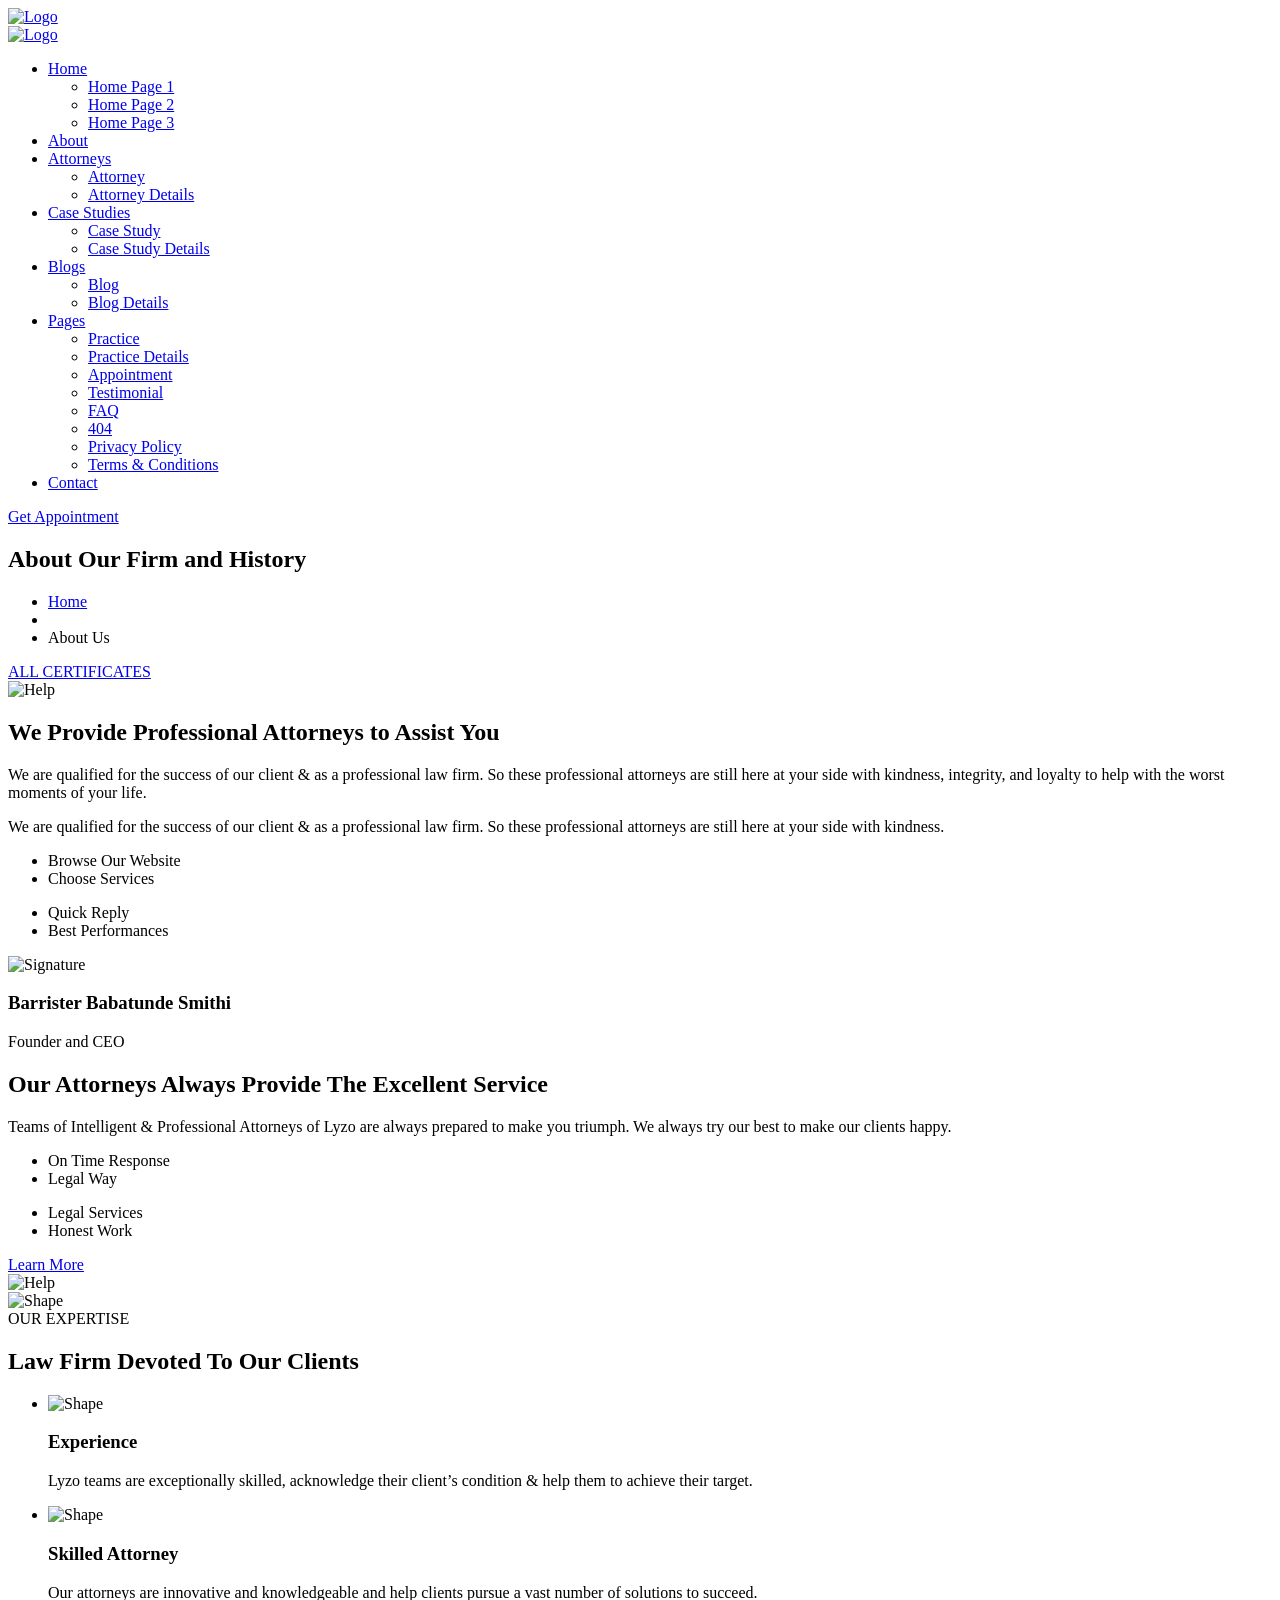
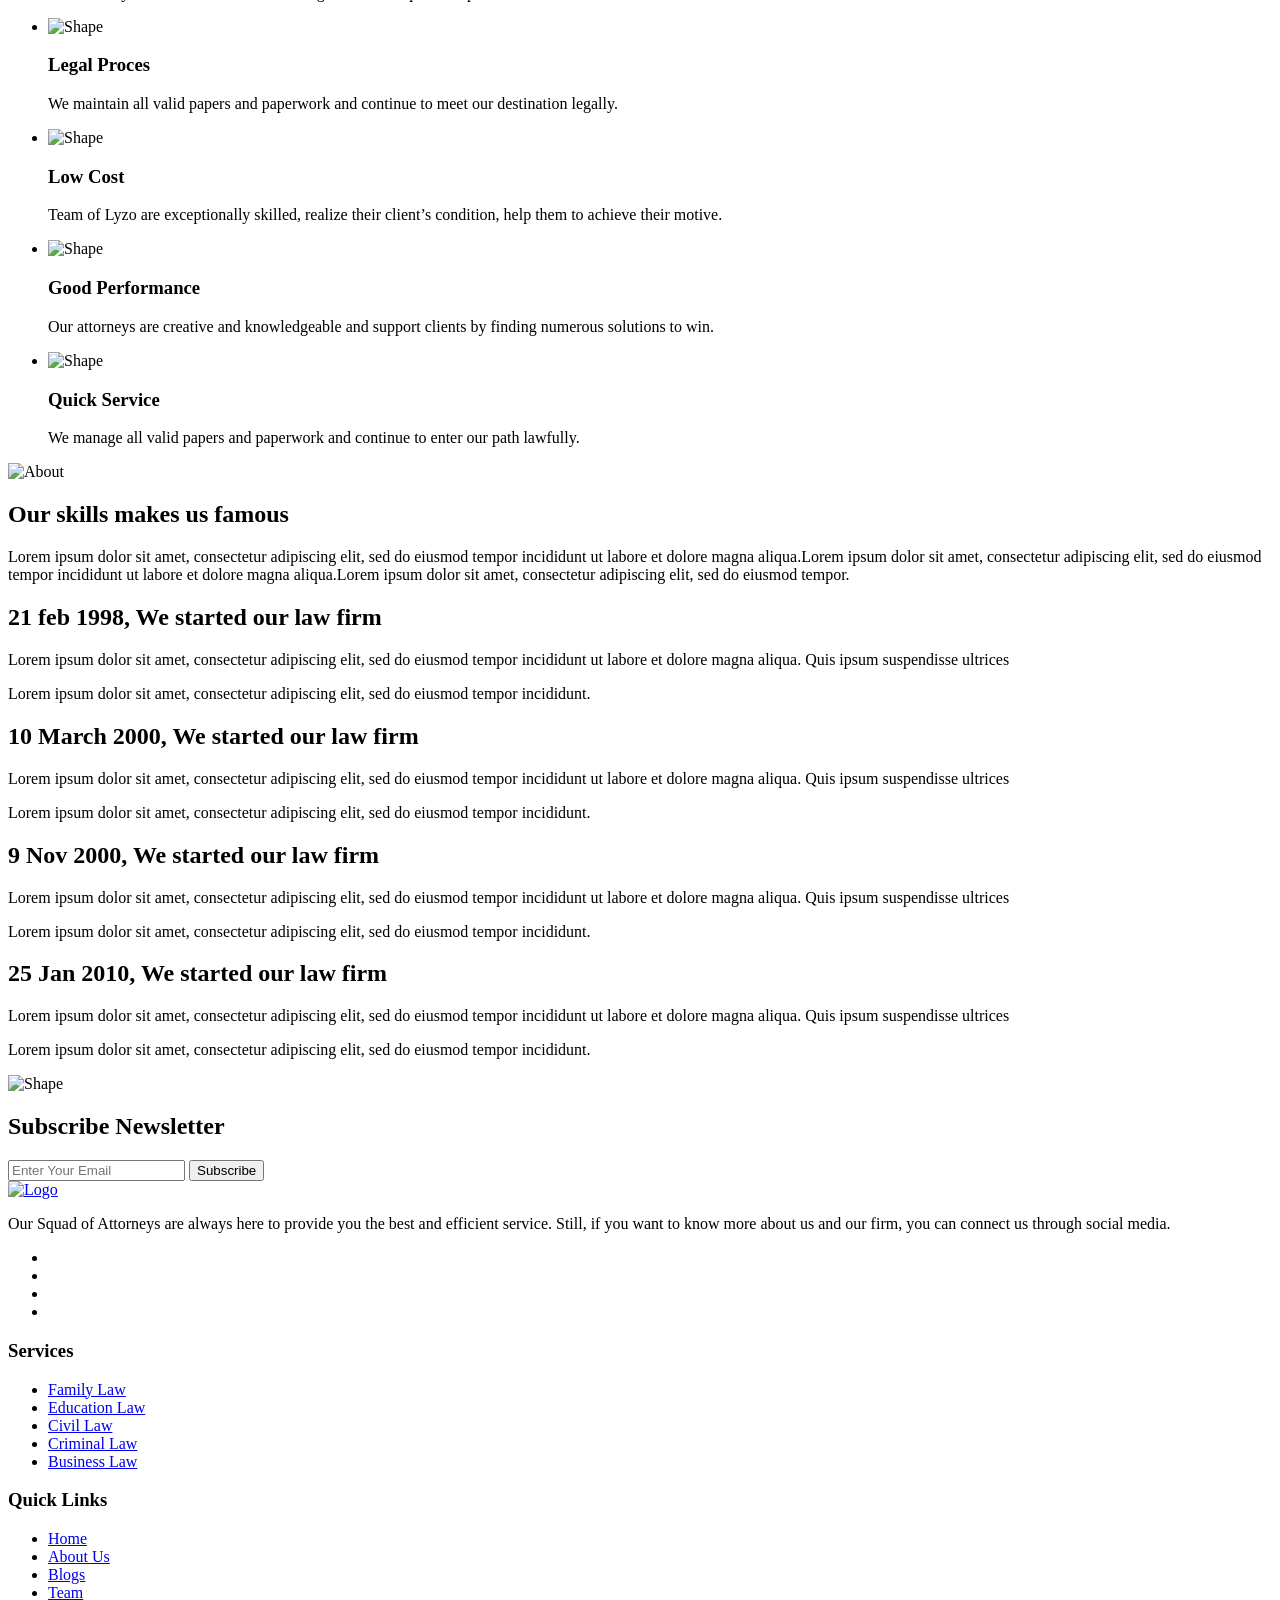
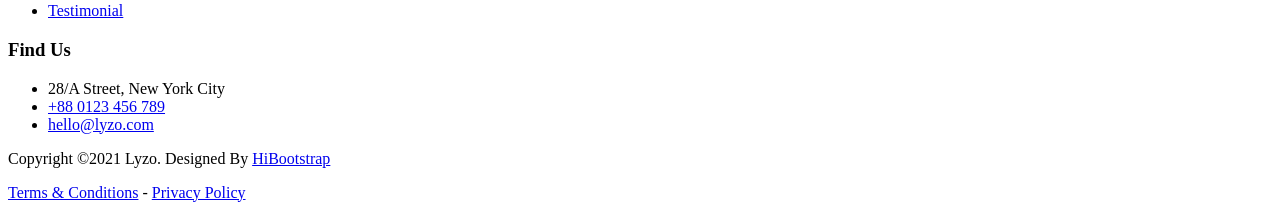
==== about.html @ 9b5a9a1c "Add files via upload" ====
<!DOCTYPE html>
<html lang="zxx">
    <head>
        <meta charset="UTF-8">
        <meta name="viewport" content="width=device-width, initial-scale=1.0">

        <!-- Bootstrap CSS -->
        <link rel="stylesheet" href="assets/css/bootstrap.min.css">
        <!-- Meanmenu CSS -->
        <link rel="stylesheet" href="assets/css/meanmenu.css">
        <!-- Icofont CSS -->
        <link rel="stylesheet" href="assets/css/icofont.min.css">
        <!-- Nice Select CSS -->
        <link rel="stylesheet" href="assets/css/nice-select.min.css">
        <!-- Owl Carousel CSS -->
        <link rel="stylesheet" href="assets/css/owl.carousel.min.css">
        <link rel="stylesheet" href="assets/css/owl.theme.default.min.css">
        <!-- Magnific Popup CSS -->
        <link rel="stylesheet" href="assets/css/magnific-popup.min.css">
        <!-- Flaticon CSS -->
        <link rel="stylesheet" href="assets/fonts/flaticon.css">
        <!-- Wow CSS -->
        <link rel="stylesheet" href="assets/css/animate.css">
        <!-- Odometer CSS -->
        <link rel="stylesheet" href="assets/css/odometer.min.css">
        <!-- Style CSS -->
        <link rel="stylesheet" href="assets/css/style.css">
        <!-- Responsive CSS -->
        <link rel="stylesheet" href="assets/css/responsive.css">

        <title>Lyzo - Law Firm and Attorney HTML Template</title>

        <link rel="icon" type="image/png" href="assets/img/favicon.png">
    </head>
    <body>

        <!-- Preloader -->
        <div class="loader">
            <div class="d-table">
                <div class="d-table-cell">
                    <div class="sk-folding-cube">
                        <div class="sk-cube1 sk-cube"></div>
                        <div class="sk-cube2 sk-cube"></div>
                        <div class="sk-cube4 sk-cube"></div>
                        <div class="sk-cube3 sk-cube"></div>
                    </div>
                </div>
            </div>
        </div>
        <!-- End Preloader -->

        <!-- Navbar -->
        <div class="navbar-area fixed-top">
            <!-- Menu For Mobile Device -->
            <div class="mobile-nav">
                <a href="index.html" class="logo">
                    <img src="assets/img/logo.png" alt="Logo">
                </a>
            </div>

            <!-- Menu For Desktop Device -->
            <div class="main-nav">
                <div class="container">
                    <nav class="navbar navbar-expand-md navbar-light">
                        <a class="navbar-brand" href="index.html">
                            <img src="assets/img/logo.png" alt="Logo">
                        </a>
                        <div class="collapse navbar-collapse mean-menu" id="navbarSupportedContent">
                            <ul class="navbar-nav">
                                <li class="nav-item">
                                    <a href="#" class="nav-link dropdown-toggle">Home</a>
                                    <ul class="dropdown-menu">
                                        <li class="nav-item">
                                            <a href="index.html" class="nav-link">Home Page 1</a>
                                        </li>
                                        <li class="nav-item">
                                            <a href="index-2.html" class="nav-link">Home Page 2</a>
                                        </li>
                                        <li class="nav-item"> 
                                            <a href="index-3.html" class="nav-link">Home Page 3</a>
                                        </li>
                                    </ul>
                                </li>
                                <li class="nav-item">
                                    <a href="about.html" class="nav-link active">About</a>
                                </li>
                                <li class="nav-item">
                                    <a href="#" class="nav-link dropdown-toggle">Attorneys</a>
                                    <ul class="dropdown-menu">
                                        <li class="nav-item">
                                            <a href="attorney.html" class="nav-link">Attorney</a>
                                        </li>
                                        <li class="nav-item">
                                            <a href="attorney-details.html" class="nav-link">Attorney Details</a>
                                        </li>
                                    </ul>
                                </li>
                                <li class="nav-item">
                                    <a href="#" class="nav-link dropdown-toggle">Case Studies</a>
                                    <ul class="dropdown-menu">
                                        <li class="nav-item">
                                            <a href="case-study.html" class="nav-link">Case Study</a>
                                        </li>
                                        <li class="nav-item">
                                            <a href="case-study-details.html" class="nav-link">Case Study Details</a>
                                        </li>
                                    </ul>
                                </li>
                                <li class="nav-item">
                                    <a href="#" class="nav-link dropdown-toggle">Blogs</a>
                                    <ul class="dropdown-menu">
                                        <li class="nav-item">
                                            <a href="blog.html" class="nav-link">Blog</a>
                                        </li>
                                        <li class="nav-item">
                                            <a href="blog-details.html" class="nav-link">Blog Details</a>
                                        </li>
                                    </ul>
                                </li>
                                <li class="nav-item">
                                    <a href="#" class="nav-link dropdown-toggle">Pages</a>
                                    <ul class="dropdown-menu">
                                        <li class="nav-item">
                                            <a href="practice.html" class="nav-link">Practice</a>
                                        </li>
                                        <li class="nav-item">
                                            <a href="practice-details.html" class="nav-link">Practice Details</a>
                                        </li>
                                        <li class="nav-item">
                                            <a href="appointment.html" class="nav-link">Appointment</a>
                                        </li>
                                        <li class="nav-item">
                                            <a href="testimonial.html" class="nav-link">Testimonial</a>
                                        </li>
                                        <li class="nav-item">
                                            <a href="faq.html" class="nav-link">FAQ</a>
                                        </li>
                                        <li class="nav-item">
                                            <a href="404.html" class="nav-link">404</a>
                                        </li>
                                        <li class="nav-item">
                                            <a href="privacy-policy.html" class="nav-link">Privacy Policy</a>
                                        </li>
                                        <li class="nav-item">
                                            <a href="terms-conditions.html" class="nav-link">Terms & Conditions</a>
                                        </li>
                                    </ul>
                                </li>
                                <li class="nav-item">
                                    <a href="contact.html" class="nav-link">Contact</a>
                                </li>
                            </ul>
                            <div class="side-nav">
                                <a href="appointment.html">Get Appointment</a>
                            </div>
                        </div>
                    </nav>
                </div>
            </div>
        </div>
        <!-- End Navbar -->

        <!-- Page Title -->
        <div class="page-title-area page-title-area-three title-img-one">
            <div class="d-table">
                <div class="d-table-cell">
                    <div class="page-title-text">
                        <h2>About Our Firm and History</h2>
                        <ul>
                            <li>
                                <a href="index.html">Home</a>
                            </li>
                            <li>
                                <i class="icofont-simple-right"></i>
                            </li>
                            <li>About Us</li>
                        </ul>
                        <div class="page-title-btn">
                            <a href="testimonial.html">ALL CERTIFICATES
                                <i class="icofont-arrow-right"></i>
                            </a>
                        </div>
                    </div>
                </div>
            </div>
        </div>
        <!-- End Page Title -->

        <!-- Help -->
        <div class="help-area help-area-two help-area-four pb-70">
            <div class="container-fluid">
                <div class="row align-items-center">
                    <div class="col-lg-6">
                        <div class="help-item help-left">
                            <img src="assets/img/home-two/5.jpg" alt="Help">
                        </div>
                    </div>
                    <div class="col-lg-6">
                        <div class="help-item">
                            <div class="help-right">
                                <h2>We Provide Professional Attorneys to Assist You</h2>
                                <p>We are qualified for the success of our client & as a professional law firm. So these professional attorneys are still here at your side with kindness, integrity, and loyalty to help with the worst moments of your life.</p>
                                <p>We are qualified for the success of our client & as a professional law firm. So these professional attorneys are still here at your side with kindness.</p>
                                <div class="help-inner-left">
                                    <ul>
                                        <li>
                                            <i class="flaticon-checkmark"></i>
                                            Browse Our Website
                                        </li>
                                        <li>
                                            <i class="flaticon-checkmark"></i>
                                            Choose Services
                                        </li>
                                    </ul>
                                </div>
                                <div class="help-inner-right">
                                    <ul>
                                        <li>
                                            <i class="flaticon-checkmark"></i>
                                            Quick Reply
                                        </li>
                                        <li>
                                            <i class="flaticon-checkmark"></i>
                                            Best Performances
                                        </li>
                                    </ul>
                                </div>
                                <div class="help-signature">
                                    <img src="assets/img/home-one/4.png" alt="Signature">
                                </div>
                                <h3>Barrister Babatunde Smithi</h3>
                                <span>Founder and CEO</span>
                            </div>
                        </div>
                    </div>
                </div>

                <div class="row align-items-center help-wrap">
                    <div class="col-lg-6">
                        <div class="help-item">
                            <div class="help-right">
                                <h2>Our Attorneys Always Provide The Excellent Service</h2>
                                <p>Teams of  Intelligent & Professional Attorneys of Lyzo are always prepared to make you triumph. We always try our best to make our clients happy.</p>
                                <div class="help-inner-left">
                                    <ul>
                                        <li>
                                            <i class="flaticon-checkmark"></i>
                                            On Time Response
                                        </li>
                                        <li>
                                            <i class="flaticon-checkmark"></i>
                                            Legal Way
                                        </li>
                                    </ul>
                                </div>
                                <div class="help-inner-right">
                                    <ul>
                                        <li>
                                            <i class="flaticon-checkmark"></i>
                                            Legal Services
                                        </li>
                                        <li>
                                            <i class="flaticon-checkmark"></i>
                                            Honest Work
                                        </li>
                                    </ul>
                                </div>
                                <a class="cmn-btn" href="practice.html">Learn More</a>
                            </div>
                        </div>
                    </div>
                    <div class="col-lg-6">
                        <div class="help-item help-left">
                            <img src="assets/img/home-two/6.jpg" alt="Help">
                        </div>
                    </div>
                </div>
                <div class="help-shape">
                    <img src="assets/img/home-one/6.png" alt="Shape">
                </div>
            </div>
        </div>
        <!-- End Help -->

        <!-- Expertise -->
        <section class="expertise-area expertise-area-two pt-100 pb-70">
            <div class="container">
                <div class="section-title">
                    <span>OUR EXPERTISE</span>
                    <h2>Law Firm Devoted To Our Clients</h2>
                </div>
                <div class="row align-items-center">
                    <div class="col-lg-6">
                       <div class="expertise-item">
                            <ul>
                                <li class="wow fadeInUp" data-wow-delay=".3s">
                                    <div class="expertise-icon">
                                        <i class="flaticon-experience"></i>
                                        <img src="assets/img/home-one/11.png" alt="Shape">
                                    </div>
                                    <h3>Experience</h3>
                                    <p>Lyzo teams are exceptionally skilled, acknowledge their client’s condition & help them to achieve their target.</p>
                                </li>
                                <li class="wow fadeInUp" data-wow-delay=".4s">
                                    <div class="expertise-icon">
                                        <i class="flaticon-lawyer"></i>
                                        <img src="assets/img/home-one/11.png" alt="Shape">
                                    </div>
                                    <h3>Skilled Attorney</h3>
                                    <p>Our attorneys are innovative and knowledgeable and help clients pursue a vast number of solutions to succeed.</p>
                                </li>
                                <li class="wow fadeInUp" data-wow-delay=".5s">
                                    <div class="expertise-icon">
                                        <i class="flaticon-balance"></i>
                                        <img src="assets/img/home-one/11.png" alt="Shape">
                                    </div>
                                    <h3>Legal Proces</h3>
                                    <p>We maintain all valid papers and paperwork and continue to meet our destination legally.</p>
                                </li>
                            </ul>
                       </div>
                    </div>
                    <div class="col-lg-6">
                       <div class="expertise-item">
                            <ul>
                                <li class="wow fadeInUp" data-wow-delay=".3s">
                                    <div class="expertise-icon">
                                        <i class="flaticon-money-bag"></i>
                                        <img src="assets/img/home-one/11.png" alt="Shape">
                                    </div>
                                    <h3>Low Cost</h3>
                                    <p>Team of Lyzo are exceptionally skilled, realize their client’s condition, help them to achieve their motive.</p>
                                </li>
                                <li class="wow fadeInUp" data-wow-delay=".4s">
                                    <div class="expertise-icon">
                                        <i class="flaticon-time"></i>
                                        <img src="assets/img/home-one/11.png" alt="Shape">
                                    </div>
                                    <h3>Good Performance</h3>
                                    <p>Our attorneys are creative and knowledgeable and support clients by finding numerous solutions to win.</p>
                                </li>
                                <li class="wow fadeInUp" data-wow-delay=".5s">
                                    <div class="expertise-icon">
                                        <i class="flaticon-conversation"></i>
                                        <img src="assets/img/home-one/11.png" alt="Shape">
                                    </div>
                                    <h3>Quick Service</h3>
                                    <p>We manage all valid papers and paperwork and continue to enter our path lawfully.</p>
                                </li>
                            </ul>
                       </div>
                    </div>
                </div>
            </div>
        </section>
        <!-- End Expertise -->

        <!-- About -->
        <div class="about-area pt-100">
            <div class="container">
                <div class="row">
                    <div class="col-lg-6">
                        <div class="about-item">
                            <div class="about-video-wrap">
                                <div class="about-video">
                                    <img src="assets/img/about/2.jpg" alt="About">
                                </div>
                                <a href="https://youtu.be/07d2dXHYb94" class="popup-youtube">
                                    <i class="icofont-ui-play"></i>
                                </a>
                            </div>
                            <div class="about-content">
                                <h2>Our skills makes us famous</h2>
                                <p>Lorem ipsum dolor sit amet, consectetur adipiscing elit, sed do eiusmod tempor incididunt ut labore et dolore magna aliqua.Lorem ipsum dolor sit amet, consectetur adipiscing elit, sed do eiusmod tempor incididunt ut labore et dolore magna aliqua.Lorem ipsum dolor sit amet, consectetur adipiscing elit, sed do eiusmod tempor.</p>
                            </div>
                        </div>
                    </div>
                    <div class="col-lg-6">
                        <div class="about-item">
                            <div class="about-information">
                                <h2><span>21 feb 1998,</span> We started our law firm</h2>
                                <p>Lorem ipsum dolor sit amet, consectetur adipiscing elit, sed do eiusmod tempor incididunt ut labore et dolore magna aliqua. Quis ipsum suspendisse ultrices </p>
                                <p>Lorem ipsum dolor sit amet, consectetur adipiscing elit, sed do eiusmod tempor incididunt.</p>
                            </div>
                            <div class="about-information">
                                <h2><span>10 March 2000,</span> We started our law firm</h2>
                                <p>Lorem ipsum dolor sit amet, consectetur adipiscing elit, sed do eiusmod tempor incididunt ut labore et dolore magna aliqua. Quis ipsum suspendisse ultrices </p>
                                <p>Lorem ipsum dolor sit amet, consectetur adipiscing elit, sed do eiusmod tempor incididunt.</p>
                            </div>
                            <div class="about-information">
                                <h2><span>9 Nov 2000,</span> We started our law firm</h2>
                                <p>Lorem ipsum dolor sit amet, consectetur adipiscing elit, sed do eiusmod tempor incididunt ut labore et dolore magna aliqua. Quis ipsum suspendisse ultrices </p>
                                <p>Lorem ipsum dolor sit amet, consectetur adipiscing elit, sed do eiusmod tempor incididunt.</p>
                            </div>
                            <div class="about-information">
                                <h2><span>25 Jan 2010,</span> We started our law firm</h2>
                                <p>Lorem ipsum dolor sit amet, consectetur adipiscing elit, sed do eiusmod tempor incididunt ut labore et dolore magna aliqua. Quis ipsum suspendisse ultrices </p>
                                <p>Lorem ipsum dolor sit amet, consectetur adipiscing elit, sed do eiusmod tempor incididunt.</p>
                            </div>
                        </div>
                    </div>
                </div>
            </div>
        </div>
        <!-- End About -->

        <!-- Footer -->
        <footer>
            
            <!-- Newsletter -->
            <div class="newsletter-area">
                <div class="container">
                    <img src="assets/img/home-one/newsletter.png" alt="Shape">
                    <h2>Subscribe Newsletter</h2>
                    <form class="newsletter-form" data-toggle="validator">
                        <input type="email" class="form-control" placeholder="Enter Your Email" name="EMAIL" required autocomplete="off">

                        <button class="btn contact-btn" type="submit">
                            Subscribe
                        </button>

                        <div id="validator-newsletter" class="form-result"></div>
                    </form>
                </div>
            </div>
            <!-- End Newsletter -->

            <div class="container">
                <div class="row">
                    <div class="col-sm-6 col-lg-4">
                        <div class="footer-item">
                            <div class="footer-logo">
                                <a href="#">
                                    <img src="assets/img/logo.png" alt="Logo">
                                </a>
                                <p>Our Squad of Attorneys are always here to provide you the best and efficient service. Still, if you want to know more about us and our firm, you can connect us through social media.</p>
                                <ul>
                                    <li>
                                        <a href="https://www.youtube.com/" target="_blank">
                                            <i class="icofont-youtube-play"></i>
                                        </a>
                                    </li>
                                    <li>
                                        <a href="https://www.facebook.com/" target="_blank">
                                            <i class="icofont-facebook"></i>
                                        </a>
                                    </li>
                                    <li>
                                        <a href="https://www.instagram.com/" target="_blank">
                                            <i class="icofont-instagram"></i>
                                        </a>
                                    </li>
                                    <li>
                                        <a href="https://www.twitter.com/" target="_blank">
                                            <i class="icofont-twitter"></i>
                                        </a>
                                    </li>
                                </ul>
                            </div>
                        </div>
                    </div>
                    <div class="col-sm-6 col-lg-3">
                        <div class="footer-item">
                            <div class="footer-service">
                                <h3>Services</h3>
                                <ul>
                                    <li>
                                        <a href="practice-details.html">
                                            <i class="icofont-simple-right"></i>
                                            Family Law
                                        </a>
                                    </li>
                                    <li>
                                        <a href="practice-details.html">
                                            <i class="icofont-simple-right"></i>
                                            Education Law
                                        </a>
                                    </li>
                                    <li>
                                        <a href="practice-details.html">
                                            <i class="icofont-simple-right"></i>
                                            Civil Law
                                        </a>
                                    </li>
                                    <li>
                                        <a href="practice-details.html">
                                            <i class="icofont-simple-right"></i>
                                            Criminal Law
                                        </a>
                                    </li>
                                    <li>
                                        <a href="practice-details.html">
                                            <i class="icofont-simple-right"></i>
                                            Business Law
                                        </a>
                                    </li>
                                </ul>
                            </div>
                        </div>
                    </div>
                    <div class="col-sm-6 col-lg-2">
                        <div class="footer-item">
                            <div class="footer-service">
                                <h3>Quick Links</h3>
                                <ul>
                                    <li>
                                        <a href="index.html">
                                            <i class="icofont-simple-right"></i>
                                            Home
                                        </a>
                                    </li>
                                    <li>
                                        <a href="about.html">
                                            <i class="icofont-simple-right"></i>
                                            About Us
                                        </a>
                                    </li>
                                    <li>
                                        <a href="blog.html">
                                            <i class="icofont-simple-right"></i>
                                            Blogs
                                        </a>
                                    </li>
                                    <li>
                                        <a href="attorney.html">
                                            <i class="icofont-simple-right"></i>
                                            Team
                                        </a>
                                    </li>
                                    <li>
                                        <a href="testimonial.html">
                                            <i class="icofont-simple-right"></i>
                                            Testimonial
                                        </a>
                                    </li>
                                </ul>
                            </div>
                        </div>
                    </div>
                    <div class="col-sm-6 col-lg-3">
                        <div class="footer-item">
                            <div class="footer-find">
                                <h3>Find Us</h3>
                                <ul>
                                    <li>
                                        <i class="icofont-location-pin"></i>
                                        28/A Street, New York City
                                    </li>
                                    <li>
                                        <i class="icofont-ui-call"></i>
                                        <a href="tel:+880123456789">+88 0123 456 789</a>
                                    </li>
                                    <li>
                                        <i class="icofont-at"></i>
                                        <a href="mailto:hello@lyzo.com">hello@lyzo.com</a>
                                    </li>
                                </ul>
                            </div>
                        </div>
                    </div>
                </div>
                <div class="copyright-area">
                    <div class="row">
                        <div class="col-sm-7 col-lg-6">
                            <div class="copyright-item">
                                <p>Copyright ©2021 Lyzo. Designed By <a href="https://hibootstrap.com/" target="_blank">HiBootstrap</a></p>
                            </div>
                        </div>
                        <div class="col-sm-5 col-lg-6">
                            <div class="copyright-item copyright-right">
                                <a href="terms-conditions.html" target="_blank">Terms & Conditions</a> <span>-</span> 
                                <a href="privacy-policy.html" target="_blank">Privacy Policy</a>
                            </div>
                        </div>
                    </div>
                </div>
            </div>
        </footer>
        <!-- End Footer -->


        <!-- Essential JS -->
        <script src="assets/js/jquery.min.js"></script>
        <script src="assets/js/popper.min.js"></script>
        <script src="assets/js/bootstrap.min.js"></script>
        <!-- Meanmenu JS -->
        <script src="assets/js/jquery.meanmenu.js"></script>
        <!-- Nice Select JS -->
        <script src="assets/js/jquery.nice-select.min.js"></script>
        <!-- Form Ajaxchimp JS -->
		<script src="assets/js/jquery.ajaxchimp.min.js"></script>
		<!-- Form Validator JS -->
		<script src="assets/js/form-validator.min.js"></script>
		<!-- Contact JS -->
        <script src="assets/js/contact-form-script.js"></script>
        <!-- Owl Carousel JS -->
        <script src="assets/js/owl.carousel.min.js"></script>
        <!-- Odometer JS -->
        <script src="assets/js/odometer.min.js"></script>
        <script src="assets/js/jquery.appear.min.js"></script>
        <!-- Magnific Popup JS -->
        <script src="assets/js/jquery.magnific-popup.min.js"></script>
        <!-- Wow JS -->
        <script src="assets/js/wow.min.js"></script>
        <!-- Custom JS -->
        <script src="assets/js/custom.js"></script>

    </body>
</html>
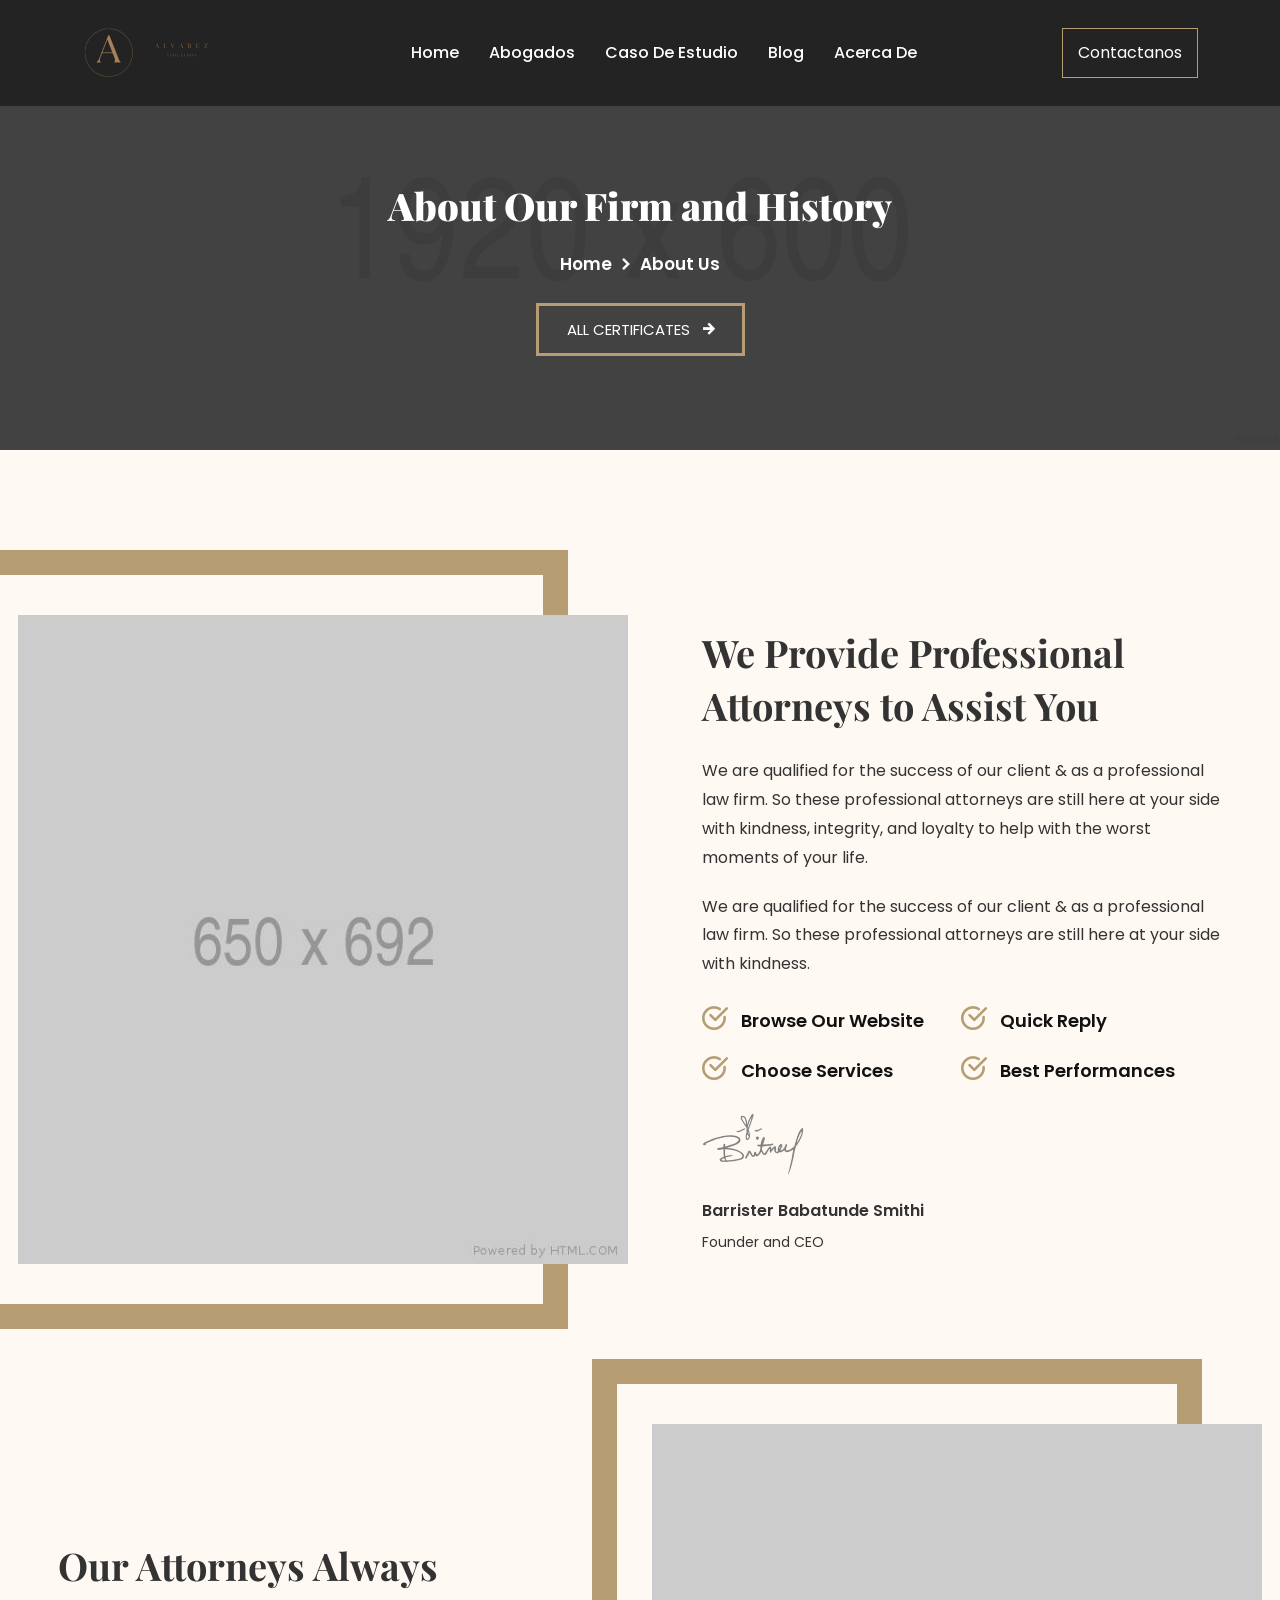
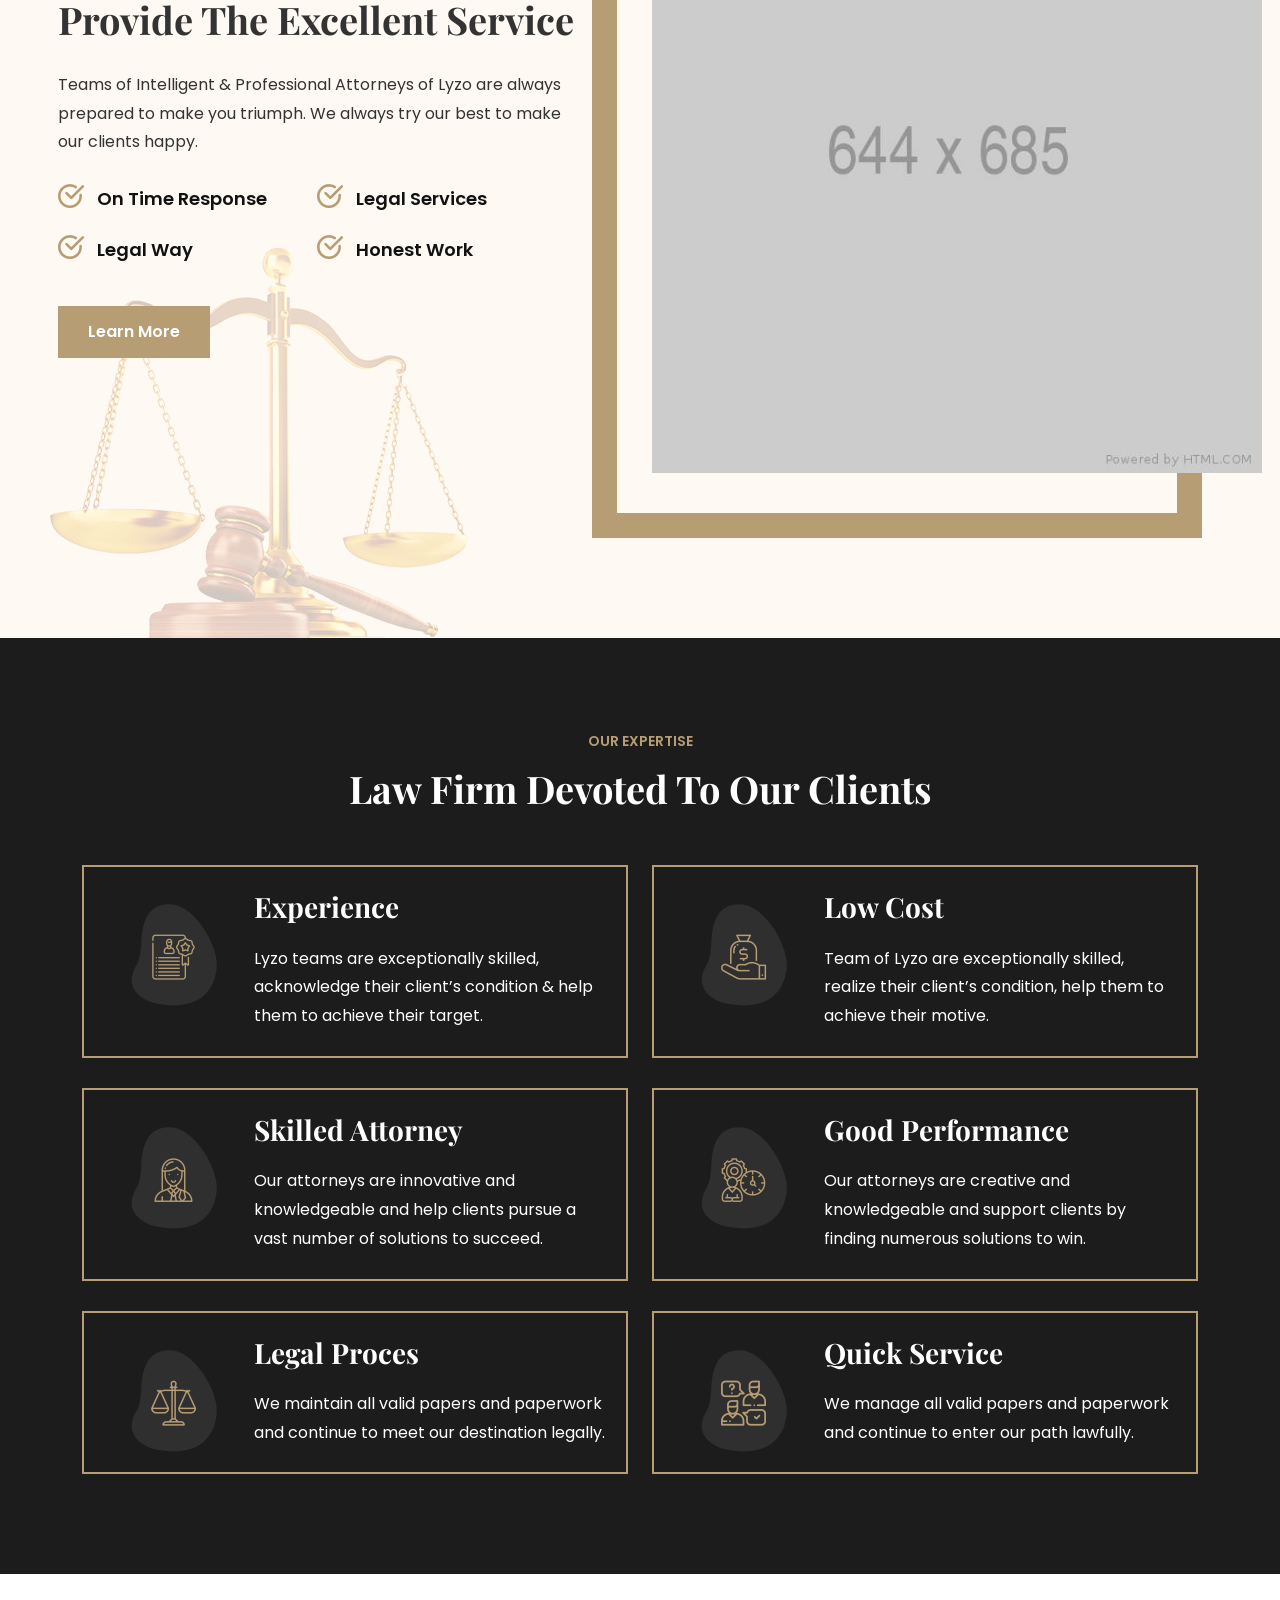
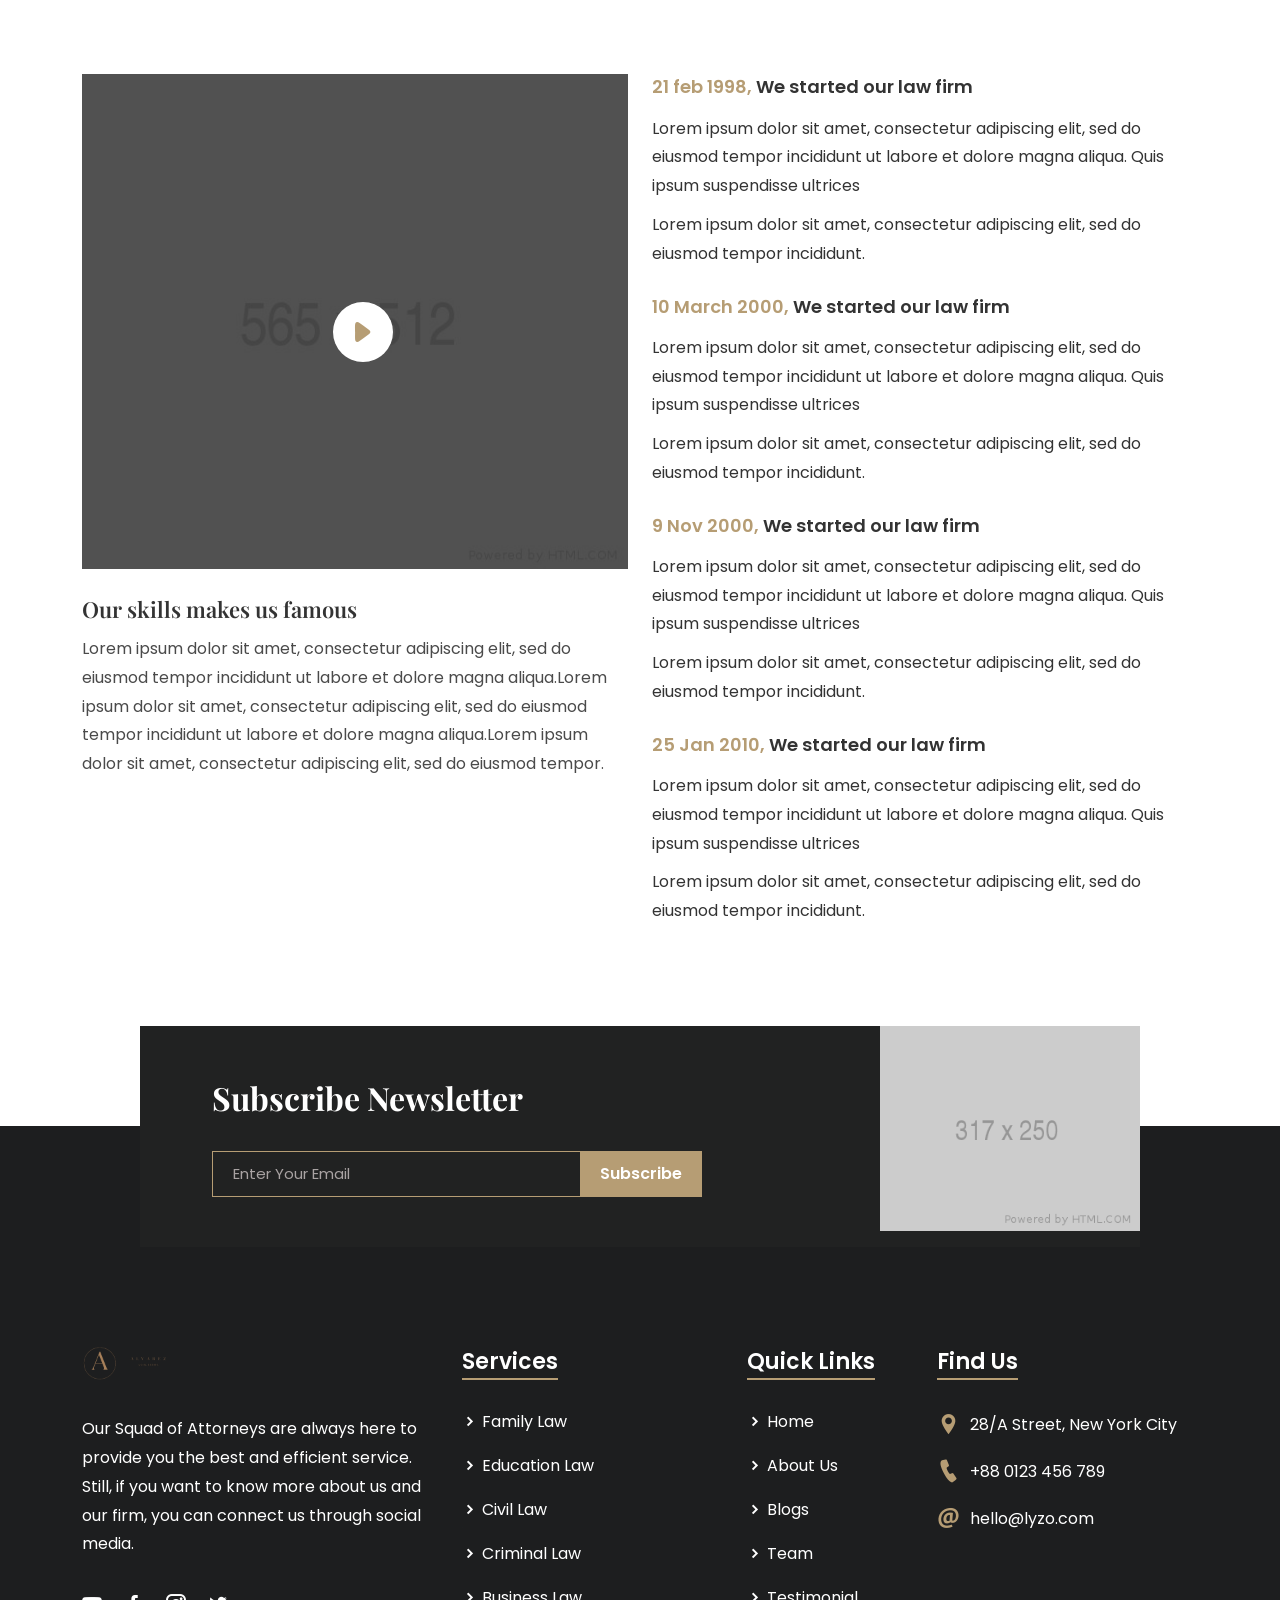
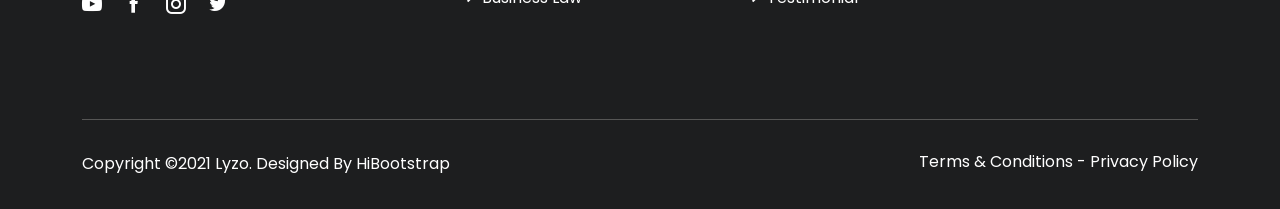
==== commit 669eb451: "Update about.html" ====
--- a/about.html
+++ b/about.html
@@ -28,7 +28,7 @@
         <!-- Responsive CSS -->
         <link rel="stylesheet" href="assets/css/responsive.css">
 
-        <title>Lyzo - Law Firm and Attorney HTML Template</title>
+        <title>Alvarez asociado</title>
 
         <link rel="icon" type="image/png" href="assets/img/favicon.png">
     </head>
@@ -68,90 +68,23 @@
                         <div class="collapse navbar-collapse mean-menu" id="navbarSupportedContent">
                             <ul class="navbar-nav">
                                 <li class="nav-item">
-                                    <a href="#" class="nav-link dropdown-toggle">Home</a>
-                                    <ul class="dropdown-menu">
-                                        <li class="nav-item">
-                                            <a href="index.html" class="nav-link">Home Page 1</a>
-                                        </li>
-                                        <li class="nav-item">
-                                            <a href="index-2.html" class="nav-link">Home Page 2</a>
-                                        </li>
-                                        <li class="nav-item"> 
-                                            <a href="index-3.html" class="nav-link">Home Page 3</a>
-                                        </li>
-                                    </ul>
+                                    <a href="index.html" class="nav-link">Home</a>
                                 </li>
                                 <li class="nav-item">
-                                    <a href="about.html" class="nav-link active">About</a>
+                                    <a href="attorney.html" class="nav-link">Abogados</a>
                                 </li>
                                 <li class="nav-item">
-                                    <a href="#" class="nav-link dropdown-toggle">Attorneys</a>
-                                    <ul class="dropdown-menu">
-                                        <li class="nav-item">
-                                            <a href="attorney.html" class="nav-link">Attorney</a>
-                                        </li>
-                                        <li class="nav-item">
-                                            <a href="attorney-details.html" class="nav-link">Attorney Details</a>
-                                        </li>
-                                    </ul>
+                                    <a href="case-study" class="nav-link">Caso de estudio</a>
                                 </li>
                                 <li class="nav-item">
-                                    <a href="#" class="nav-link dropdown-toggle">Case Studies</a>
-                                    <ul class="dropdown-menu">
-                                        <li class="nav-item">
-                                            <a href="case-study.html" class="nav-link">Case Study</a>
-                                        </li>
-                                        <li class="nav-item">
-                                            <a href="case-study-details.html" class="nav-link">Case Study Details</a>
-                                        </li>
-                                    </ul>
+                                    <a href="blog.html" class="nav-link">Blog</a>
                                 </li>
                                 <li class="nav-item">
-                                    <a href="#" class="nav-link dropdown-toggle">Blogs</a>
-                                    <ul class="dropdown-menu">
-                                        <li class="nav-item">
-                                            <a href="blog.html" class="nav-link">Blog</a>
-                                        </li>
-                                        <li class="nav-item">
-                                            <a href="blog-details.html" class="nav-link">Blog Details</a>
-                                        </li>
-                                    </ul>
-                                </li>
-                                <li class="nav-item">
-                                    <a href="#" class="nav-link dropdown-toggle">Pages</a>
-                                    <ul class="dropdown-menu">
-                                        <li class="nav-item">
-                                            <a href="practice.html" class="nav-link">Practice</a>
-                                        </li>
-                                        <li class="nav-item">
-                                            <a href="practice-details.html" class="nav-link">Practice Details</a>
-                                        </li>
-                                        <li class="nav-item">
-                                            <a href="appointment.html" class="nav-link">Appointment</a>
-                                        </li>
-                                        <li class="nav-item">
-                                            <a href="testimonial.html" class="nav-link">Testimonial</a>
-                                        </li>
-                                        <li class="nav-item">
-                                            <a href="faq.html" class="nav-link">FAQ</a>
-                                        </li>
-                                        <li class="nav-item">
-                                            <a href="404.html" class="nav-link">404</a>
-                                        </li>
-                                        <li class="nav-item">
-                                            <a href="privacy-policy.html" class="nav-link">Privacy Policy</a>
-                                        </li>
-                                        <li class="nav-item">
-                                            <a href="terms-conditions.html" class="nav-link">Terms & Conditions</a>
-                                        </li>
-                                    </ul>
-                                </li>
-                                <li class="nav-item">
-                                    <a href="contact.html" class="nav-link">Contact</a>
+                                    <a href="about.html" class="nav-link">Acerca de</a>
                                 </li>
                             </ul>
                             <div class="side-nav">
-                                <a href="appointment.html">Get Appointment</a>
+                                <a href="contact.html">Contactanos</a>
                             </div>
                         </div>
                     </nav>
@@ -606,4 +539,4 @@
         <script src="assets/js/custom.js"></script>
 
     </body>
-</html>+</html>
--- a/assets/css/meanmenu.css
+++ b/assets/css/meanmenu.css
@@ -0,0 +1,304 @@
+a.meanmenu-reveal {
+	display: none;
+}
+/* when under viewport size, .mean-container is added to body */
+.mean-container .mean-bar {
+	float: left;
+	width: 100%;
+	position: absolute;
+	background: transparent;
+	padding: 20px 0 0;
+	z-index: 999;
+	border-bottom: 1px solid rgba(0, 0, 0, 0.03);
+	height: 55px;
+}
+.mean-container a.meanmenu-reveal {
+	width: 35px;
+	height: 30px;
+	padding: 12px 15px 0 0;
+	position: absolute;
+	right: 0;
+	cursor: pointer;
+	color: #ffffff;
+	text-decoration: none;
+	font-size: 16px;
+	text-indent: -9999em;
+	line-height: 22px;
+	font-size: 1px;
+	display: block;
+	font-weight: 700;
+}
+.mean-container a.meanmenu-reveal span {
+	display: block;
+	background: #ffffff;
+	height: 4px;
+    margin-top: 3px;
+    border-radius: 3px;
+}
+.mean-container .mean-nav {
+	float: left;
+	width: 100%;
+	background: #ffffff;
+	margin-top: 55px;
+}
+.mean-container .mean-nav ul {
+	padding: 0;
+	margin: 0;
+	width: 100%;
+	border: none;
+	list-style-type: none;
+}
+.mean-container .mean-nav ul li {
+	position: relative;
+	float: left;
+	width: 100%;
+}
+.mean-container .mean-nav ul li a {
+	display: block;
+	float: left;
+	width: 90%;
+	padding: 1em 5%;
+	margin: 0;
+	text-align: left;
+	color: #677294;
+	border-top: 1px solid #DBEEFD;
+	text-decoration: none;
+}
+.mean-container .mean-nav ul li a.active {
+	color: #000000;
+}
+.mean-container .mean-nav ul li li a {
+	width: 80%;
+	padding: 1em 10%;
+	color: #677294;
+	border-top: 1px solid #DBEEFD;
+	opacity: 1;
+	filter: alpha(opacity=75);
+	text-shadow: none !important;
+	visibility: visible;
+	text-transform: none;
+	font-size: 14px;
+}
+.mean-container .mean-nav ul li.mean-last a {
+	border-bottom: none;
+	margin-bottom: 0;
+}
+.mean-container .mean-nav ul li li li a {
+	width: 70%;
+	padding: 1em 15%;
+}
+.mean-container .mean-nav ul li li li li a {
+	width: 60%;
+	padding: 1em 20%;
+}
+.mean-container .mean-nav ul li li li li li a {
+	width: 50%;
+	padding: 1em 25%;
+}
+.mean-container .mean-nav ul li a:hover {
+	background: #252525;
+	background: rgba(255,255,255,0.1);
+}
+.mean-container .mean-nav ul li a.mean-expand {
+	margin-top: 3px;
+	width: 100%;
+	height: 24px;
+	padding: 12px !important;
+	text-align: right ;
+	position: absolute;
+	right: 0;
+	top: 0;
+	z-index: 2;
+	font-weight: 700;
+	background: transparent;
+	border: none !important;
+}
+.mean-container .mean-push {
+	float: left;
+	width: 100%;
+	padding: 0;
+	margin: 0;
+	clear: both;
+}
+.mean-nav .wrapper {
+	width: 100%;
+	padding: 0;
+	margin: 0;
+}
+/* Fix for box sizing on Foundation Framework etc. */
+.mean-container .mean-bar, .mean-container .mean-bar * {
+	-webkit-box-sizing: content-box;
+	-moz-box-sizing: content-box;
+	box-sizing: content-box;
+}
+.mean-remove {
+	display: none !important;
+}
+.mobile-nav {
+    display: none;
+}
+.mobile-nav.mean-container .mean-nav ul li a.active {
+    color: #FF2D55;
+}
+.main-nav {
+    background: #000;
+    position: absolute;
+    top: 0;
+    left: 0;
+    padding-top: 15px;
+    padding-bottom: 15px;
+    width: 100%;
+    z-index: 999;
+    height: auto;
+}
+.mean-nav .dropdown-toggle::after {
+	display: none;
+}
+.navbar-light .navbar-brand, .navbar-light .navbar-brand:hover {
+    color: #fff;
+    font-weight: bold;
+    text-transform: uppercase;
+}
+.main-nav nav ul {
+    padding: 0;
+    margin: 0;
+    list-style-type: none;
+}
+.main-nav nav .navbar-nav .nav-item {
+    position: relative;
+    padding: 15px 0;
+}
+.main-nav nav .navbar-nav .nav-item a {
+    font-weight: 500;
+    font-size: 16px;
+    text-transform: uppercase;
+    color: #ffffff;
+    padding-left: 0;
+    padding-right: 0;
+    padding-top: 0;
+    padding-bottom: 0;
+    margin-left: 15px;
+    margin-right: 15px;
+}
+.main-nav nav .navbar-nav .nav-item a:hover, 
+.main-nav nav .navbar-nav .nav-item a:focus, 
+.main-nav nav .navbar-nav .nav-item a.active {
+    color: #FF2D55;
+}
+.main-nav nav .navbar-nav .nav-item:hover a {
+    color: #FF2D55;
+}
+.main-nav nav .navbar-nav .nav-item .dropdown-menu {
+    -webkit-box-shadow: 0 0 30px 0 rgba(0, 0, 0, 0.05);
+            box-shadow: 0 0 30px 0 rgba(0, 0, 0, 0.05);
+    background: #0d1028;
+    position: absolute;
+    top: 80px;
+    left: 0;
+    width: 250px;
+    z-index: 99;
+    display: block;
+    padding-top: 20px;
+    padding-left: 5px;
+    padding-right: 5px;
+    padding-bottom: 20px;
+    opacity: 0;
+    visibility: hidden;
+    -webkit-transition: all 0.3s ease-in-out;
+    transition: all 0.3s ease-in-out;
+}
+.main-nav nav .navbar-nav .nav-item .dropdown-menu li {
+    position: relative;
+    padding: 0;
+}
+.main-nav nav .navbar-nav .nav-item .dropdown-menu li a {
+    font-size: 15px;
+    font-weight: 500;
+    text-transform: capitalize;
+    padding: 9px 15px;
+    margin: 0;
+    display: block;
+    color: #ffffff;
+}
+.main-nav nav .navbar-nav .nav-item .dropdown-menu li a:hover, 
+.main-nav nav .navbar-nav .nav-item .dropdown-menu li a:focus, 
+.main-nav nav .navbar-nav .nav-item .dropdown-menu li a.active {
+    color: #FF2D55;
+}
+.main-nav nav .navbar-nav .nav-item .dropdown-menu li .dropdown-menu {
+    position: absolute;
+    left: -100%;
+    top: 0;
+    opacity: 0 !important;
+    visibility: hidden !important;
+}
+.main-nav nav .navbar-nav .nav-item .dropdown-menu li:hover .dropdown-menu {
+    opacity: 1 !important;
+    visibility: visible !important;
+    top: -20px !important;
+}
+.main-nav nav .navbar-nav .nav-item .dropdown-menu li .dropdown-menu li .dropdown-menu {
+    position: absolute;
+    left: -100%;
+    top: 0;
+    opacity: 0 !important;
+    visibility: hidden !important;
+}
+.main-nav nav .navbar-nav .nav-item .dropdown-menu li:hover .dropdown-menu li:hover .dropdown-menu {
+    opacity: 1 !important;
+    visibility: visible !important;
+    top: -20px !important;
+}
+.main-nav nav .navbar-nav .nav-item .dropdown-menu li .dropdown-menu li a {
+    color: #ffffff;
+    text-transform: capitalize;
+}
+.main-nav nav .navbar-nav .nav-item .dropdown-menu li .dropdown-menu li a:hover, 
+.main-nav nav .navbar-nav .nav-item .dropdown-menu li .dropdown-menu li a:focus, 
+.main-nav nav .navbar-nav .nav-item .dropdown-menu li .dropdown-menu li a.active {
+    color: #FF2D55;
+}
+.main-nav nav .navbar-nav .nav-item .dropdown-menu li:hover a {
+    color: #FF2D55;
+}
+.main-nav nav .navbar-nav .nav-item:hover ul {
+    opacity: 1;
+    visibility: visible;
+    top: 100%;
+}
+.main-nav nav .navbar-nav .nav-item:last-child .dropdown-menu {
+    left: auto;
+    right: 0;
+}
+
+/* Responsive Style */
+@media only screen and (max-width: 991px) {
+    .mobile-nav {
+        display: block;
+        position: relative;
+    }
+    .mobile-nav .logo {
+		text-decoration: none;
+        position: absolute;
+        top: 11px;
+        z-index: 999;
+        left: 15px;
+        color: #fff;
+        font-weight: bold;
+        text-transform: uppercase;
+        font-size: 20px;
+    }
+    .mean-container .mean-bar {
+        background-color: #000;
+        padding: 0;
+    }
+    .mean-container a.meanmenu-reveal {
+        padding: 15px 15px 0 0;
+    }
+    .mobile-nav nav .navbar-nav .nav-item a i {
+        display: none;
+    }
+    .main-nav {
+        display: none !important;
+    }
+}
--- a/assets/fonts/flaticon.css
+++ b/assets/fonts/flaticon.css
@@ -0,0 +1,52 @@
+	/*
+  	Flaticon icon font: Flaticon
+  	Creation date: 24/03/2020 19:05
+  	*/
+
+@font-face {
+  font-family: "Flaticon";
+  src: url("./Flaticon.eot");
+  src: url("./Flaticon.eot?#iefix") format("embedded-opentype"),
+       url("./Flaticon.woff2") format("woff2"),
+       url("./Flaticon.woff") format("woff"),
+       url("./Flaticon.ttf") format("truetype"),
+       url("./Flaticon.svg#Flaticon") format("svg");
+  font-weight: normal;
+  font-style: normal;
+}
+
+@media screen and (-webkit-min-device-pixel-ratio:0) {
+  @font-face {
+    font-family: "Flaticon";
+    src: url("./Flaticon.svg#Flaticon") format("svg");
+  }
+}
+
+[class^="flaticon-"]:before, [class*=" flaticon-"]:before,
+[class^="flaticon-"]:after, [class*=" flaticon-"]:after {   
+  font-family: Flaticon;
+font-style: normal;
+}
+
+.flaticon-leader:before { content: "\f100"; }
+.flaticon-checkmark:before { content: "\f101"; }
+.flaticon-law:before { content: "\f102"; }
+.flaticon-family:before { content: "\f103"; }
+.flaticon-inheritance:before { content: "\f104"; }
+.flaticon-mortarboard:before { content: "\f105"; }
+.flaticon-auction:before { content: "\f106"; }
+.flaticon-vulnerability:before { content: "\f107"; }
+.flaticon-experience:before { content: "\f108"; }
+.flaticon-lawyer:before { content: "\f109"; }
+.flaticon-balance:before { content: "\f10a"; }
+.flaticon-pin:before { content: "\f10b"; }
+.flaticon-email:before { content: "\f10c"; }
+.flaticon-call:before { content: "\f10d"; }
+.flaticon-judge:before { content: "\f10e"; }
+.flaticon-medal:before { content: "\f10f"; }
+.flaticon-team:before { content: "\f110"; }
+.flaticon-download:before { content: "\f111"; }
+.flaticon-money-bag:before { content: "\f112"; }
+.flaticon-time:before { content: "\f113"; }
+.flaticon-conversation:before { content: "\f114"; }
+.flaticon-support:before { content: "\f115"; }
--- a/assets/css/style.css
+++ b/assets/css/style.css
@@ -0,0 +1,3851 @@
+/*
+@File: Lyzo Template Style
+
+* This file contains the styling for the actual template, this
+is the file you need to edit to change the look of the
+template.
+
+This files table contents are outlined below>>>>>
+
+*******************************************
+*******************************************
+
+** - Default CSS
+** - Home Page 1 CSS
+** - Home Page 2 CSS
+** - Home Page 3 CSS
+** - About Page CSS
+** - Attorney Page CSS
+** - Attorney Details Page CSS
+** - Case Study Page CSS
+** - Case Study Details Page CSS
+** - Blog Details Page CSS
+** - Practice Page CSS
+** - Practice Details Page CSS
+** - Appointment Page CSS
+** - Testimonial Page CSS
+** - FAQ Page CSS
+** - Error Page CSS
+** - Privacy Policy Page CSS
+** - Contact Page CSS
+** - Preloader CSS
+** - Back to Top CSS
+*/
+@import url("https://fonts.googleapis.com/css?family=Poppins:400,500,600,700&display=swap");
+@import url("https://fonts.googleapis.com/css?family=Playfair+Display:400,600,700,900&display=swap");
+/*-- Default CSS --*/
+body {
+  font-family: "Poppins", sans-serif;
+  color: #ffffff;
+  background-color: #ffffff;
+  font-size: 16px;
+}
+
+h1, h2, h3, h4, h5, h6 {
+  color: #333333;
+  line-height: 1.4;
+}
+
+p {
+  line-height: 1.8;
+}
+
+a {
+  -webkit-transition: 0.5s all ease;
+  transition: 0.5s all ease;
+  text-decoration: none;
+}
+
+img {
+  max-width: 100%;
+}
+
+.d-table {
+  width: 100%;
+  height: 100%;
+}
+
+.d-table-cell {
+  vertical-align: middle;
+}
+
+.ptb-100 {
+  padding-top: 100px;
+  padding-bottom: 100px;
+}
+
+.pt-100 {
+  padding-top: 100px;
+}
+
+.pb-70 {
+  padding-bottom: 70px;
+}
+
+.pb-100 {
+  padding-bottom: 100px;
+}
+
+button:focus {
+  outline: 0;
+}
+
+.btn.focus, .btn:focus {
+  -webkit-box-shadow: none;
+          box-shadow: none;
+}
+
+/*-- End Default CSS --*/
+/*----- Home Page 1 -----*/
+/*-- Navbar --*/
+.main-nav {
+  background-color: #242323;
+  -webkit-transition: 0.5s all ease;
+  transition: 0.5s all ease;
+}
+
+.main-nav nav .navbar-brand {
+  width: 200px;
+}
+
+.main-nav nav .navbar-nav {
+  margin-left: auto;
+  margin-right: auto;
+}
+
+.main-nav nav .navbar-nav .nav-item .dropdown-menu {
+  background: #242323;
+}
+
+.main-nav nav .navbar-nav .nav-item .dropdown-menu li a:hover, .main-nav nav .navbar-nav .nav-item .dropdown-menu li a:focus, .main-nav nav .navbar-nav .nav-item .dropdown-menu li a.active {
+  color: #b69d74;
+  letter-spacing: 1px;
+}
+
+.main-nav nav .navbar-nav .nav-item .dropdown-menu li a:hover:before, .main-nav nav .navbar-nav .nav-item .dropdown-menu li a:focus:before, .main-nav nav .navbar-nav .nav-item .dropdown-menu li a.active:before {
+  display: none;
+}
+
+.main-nav nav .navbar-nav .nav-item:hover a {
+  color: #b69d74;
+}
+
+.main-nav nav .navbar-nav .nav-item a {
+  font-size: 16px;
+  text-transform: capitalize;
+  position: relative;
+  -webkit-transition: 0.5s all ease;
+  transition: 0.5s all ease;
+}
+
+.main-nav nav .navbar-nav .nav-item a:before {
+  position: absolute;
+  content: '';
+  width: 7px;
+  height: 7px;
+  margin-left: auto;
+  margin-right: auto;
+  left: 0;
+  right: 0;
+  bottom: -12px;
+  -webkit-transform: rotate(45deg);
+          transform: rotate(45deg);
+  -webkit-transition: 0.5s all ease;
+  transition: 0.5s all ease;
+  opacity: 0;
+  -webkit-animation: a-one 5s linear infinite;
+          animation: a-one 5s linear infinite;
+  background-color: #b69d74;
+}
+
+.main-nav nav .navbar-nav .nav-item a:hover, .main-nav nav .navbar-nav .nav-item a:focus, .main-nav nav .navbar-nav .nav-item a.active {
+  color: #b69d74;
+}
+
+.main-nav nav .navbar-nav .nav-item a:hover:before, .main-nav nav .navbar-nav .nav-item a:focus:before, .main-nav nav .navbar-nav .nav-item a.active:before {
+  opacity: 1;
+}
+
+@-webkit-keyframes a-one {
+  0% {
+    -webkit-transform: rotate(0deg);
+            transform: rotate(0deg);
+  }
+  50% {
+    -webkit-transform: rotate(180deg);
+            transform: rotate(180deg);
+  }
+  100% {
+    -webkit-transform: rotate(360deg);
+            transform: rotate(360deg);
+  }
+}
+
+@keyframes a-one {
+  0% {
+    -webkit-transform: rotate(0deg);
+            transform: rotate(0deg);
+  }
+  50% {
+    -webkit-transform: rotate(180deg);
+            transform: rotate(180deg);
+  }
+  100% {
+    -webkit-transform: rotate(360deg);
+            transform: rotate(360deg);
+  }
+}
+
+.side-nav a {
+  display: inline-block;
+  font-size: 16px;
+  color: #ffffff;
+  border: 1px solid #b69d74;
+  padding: 12px 15px;
+  position: relative;
+  z-index: 1;
+}
+
+.side-nav a:before {
+  position: absolute;
+  content: '';
+  left: 0;
+  top: 0;
+  width: 0;
+  height: 100%;
+  opacity: 0;
+  z-index: -1;
+  -webkit-transition: 0.5s all ease;
+  transition: 0.5s all ease;
+  background-color: #b69d74;
+}
+
+.side-nav a:after {
+  position: absolute;
+  content: '';
+  right: 0;
+  top: 0;
+  width: 0;
+  height: 100%;
+  opacity: 0;
+  z-index: -1;
+  -webkit-transition: 0.5s all ease;
+  transition: 0.5s all ease;
+  background-color: #b69d74;
+}
+
+.side-nav a:hover:before {
+  width: 50%;
+  opacity: 1;
+}
+
+.side-nav a:hover:after {
+  width: 50%;
+  opacity: 1;
+}
+
+.menu-shrink {
+  padding-top: 8px;
+  padding-bottom: 8px;
+}
+
+/*-- End Navbar --*/
+/*-- Banner --*/
+.banner-img-one {
+  background-image: url("../img/home-one/1.jpg");
+}
+
+.banner-area {
+  height: 830px;
+  background-position: center center;
+  background-repeat: no-repeat;
+  background-size: cover;
+  position: relative;
+}
+
+.banner-item .banner-left {
+  margin-top: 60px;
+}
+
+.banner-item .banner-left h1 {
+  color: #ffffff;
+  margin-bottom: 30px;
+  font-size: 48px;
+  font-family: "Playfair Display", serif;
+  font-weight: 900;
+}
+
+.banner-item .banner-left p {
+  margin-bottom: 40px;
+  color: #e0e0e0;
+  font-size: 16px;
+}
+
+.banner-item .banner-left a {
+  display: inline-block;
+  color: #ffffff;
+  border: 3px solid #b69d74;
+  padding: 18px 25px;
+}
+
+.banner-item .banner-left a i {
+  display: inline-block;
+  font-size: 20px;
+  position: relative;
+  top: 1px;
+  left: 5px;
+  -webkit-transition: 0.5s all ease;
+  transition: 0.5s all ease;
+}
+
+.banner-item .banner-left a:hover {
+  background-color: #b69d74;
+}
+
+.banner-item .banner-left a:hover i {
+  left: 0;
+}
+
+.banner-item .banner-right img {
+  width: 100%;
+  position: relative;
+  bottom: -180px;
+}
+
+.banner-item .banner-right .banner-animation {
+  -webkit-animation: banner-animation 10s infinite linear;
+          animation: banner-animation 10s infinite linear;
+}
+
+@-webkit-keyframes banner-animation {
+  0% {
+    -webkit-transform: translate(0, 0);
+            transform: translate(0, 0);
+  }
+  50% {
+    -webkit-transform: translate(0, -50px);
+            transform: translate(0, -50px);
+  }
+  100% {
+    -webkit-transform: translate(0, 0);
+            transform: translate(0, 0);
+  }
+}
+
+@keyframes banner-animation {
+  0% {
+    -webkit-transform: translate(0, 0);
+            transform: translate(0, 0);
+  }
+  50% {
+    -webkit-transform: translate(0, -50px);
+            transform: translate(0, -50px);
+  }
+  100% {
+    -webkit-transform: translate(0, 0);
+            transform: translate(0, 0);
+  }
+}
+
+.banner-bottom {
+  border-top: 30px solid #b69d7459;
+  border-bottom: 30px solid #b69d7459;
+  border-left: 40px solid #b69d7459;
+  border-right: 40px solid #b69d7459;
+  display: inline-block;
+  position: absolute;
+  bottom: -65px;
+  margin-left: auto;
+}
+
+.banner-bottom ul {
+  margin: 0;
+  padding: 0;
+  margin-bottom: -2px;
+}
+
+.banner-bottom ul li {
+  list-style-type: none;
+  display: inline-block;
+  background-color: #ffffff;
+  position: relative;
+}
+
+.banner-bottom ul li i {
+  padding-left: 20px;
+  padding-right: 20px;
+  line-height: 100px;
+  text-align: center;
+  font-size: 50px;
+  display: inline-block;
+  background-color: #b69d74;
+}
+
+.banner-bottom ul li:last-child {
+  padding-left: 30px;
+  padding-right: 110px;
+  padding-top: 23px;
+  padding-bottom: 24px;
+  margin-left: -4px;
+}
+
+.banner-bottom ul li:last-child span {
+  font-size: 14px;
+  margin-bottom: 8px;
+  color: #b69d74;
+}
+
+.banner-bottom ul li:last-child p {
+  margin-bottom: 0;
+  font-weight: 600;
+  font-size: 18px;
+  color: #b69d74;
+}
+
+.banner-bottom ul li:last-child img {
+  position: absolute;
+  right: 0;
+  bottom: 0;
+}
+
+/*-- End Banner --*/
+/*-- Help --*/
+.help-area {
+  padding-top: 165px;
+  position: relative;
+}
+
+.help-shape img {
+  position: absolute;
+  right: 50px;
+  bottom: 0;
+  -webkit-animation: a-two 10s infinite linear;
+          animation: a-two 10s infinite linear;
+}
+
+@-webkit-keyframes a-two {
+  0% {
+    -webkit-transform: translate(0, 0);
+            transform: translate(0, 0);
+  }
+  50% {
+    -webkit-transform: translate(-50px, 0);
+            transform: translate(-50px, 0);
+  }
+  100% {
+    -webkit-transform: translate(0, 0);
+            transform: translate(0, 0);
+  }
+}
+
+@keyframes a-two {
+  0% {
+    -webkit-transform: translate(0, 0);
+            transform: translate(0, 0);
+  }
+  50% {
+    -webkit-transform: translate(-50px, 0);
+            transform: translate(-50px, 0);
+  }
+  100% {
+    -webkit-transform: translate(0, 0);
+            transform: translate(0, 0);
+  }
+}
+
+.help-left {
+  position: relative;
+  max-width: 610px;
+  margin-left: auto;
+  padding-top: 65px;
+  padding-bottom: 65px;
+}
+
+.help-left:before {
+  position: absolute;
+  content: '';
+  width: 100%;
+  height: 100%;
+  left: -60px;
+  top: 0;
+  z-index: -1;
+  -webkit-animation: 10s help-animation linear infinite;
+          animation: 10s help-animation linear infinite;
+  border: 25px solid #b69d74;
+  background-color: transparent;
+}
+
+@-webkit-keyframes help-animation {
+  0% {
+    -webkit-transform: translate(0, 0);
+            transform: translate(0, 0);
+  }
+  50% {
+    -webkit-transform: translate(30px, 0);
+            transform: translate(30px, 0);
+  }
+  100% {
+    -webkit-transform: translate(0, 0);
+            transform: translate(0, 0);
+  }
+}
+
+@keyframes help-animation {
+  0% {
+    -webkit-transform: translate(0, 0);
+            transform: translate(0, 0);
+  }
+  50% {
+    -webkit-transform: translate(30px, 0);
+            transform: translate(30px, 0);
+  }
+  100% {
+    -webkit-transform: translate(0, 0);
+            transform: translate(0, 0);
+  }
+}
+
+@-webkit-keyframes help-animation-two {
+  0% {
+    -webkit-transform: translate(0, 0);
+            transform: translate(0, 0);
+  }
+  50% {
+    -webkit-transform: translate(10px, 0);
+            transform: translate(10px, 0);
+  }
+  100% {
+    -webkit-transform: translate(0, 0);
+            transform: translate(0, 0);
+  }
+}
+
+@keyframes help-animation-two {
+  0% {
+    -webkit-transform: translate(0, 0);
+            transform: translate(0, 0);
+  }
+  50% {
+    -webkit-transform: translate(10px, 0);
+            transform: translate(10px, 0);
+  }
+  100% {
+    -webkit-transform: translate(0, 0);
+            transform: translate(0, 0);
+  }
+}
+
+.help-item {
+  margin-bottom: 30px;
+}
+
+.help-item .help-right {
+  max-width: 520px;
+  margin-left: 50px;
+}
+
+.help-item .help-right h2 {
+  font-size: 38px;
+  font-weight: 700;
+  font-family: "Playfair Display", serif;
+  margin-bottom: 25px;
+  line-height: 1.4;
+}
+
+.help-item .help-right p {
+  color: #333333;
+  margin-bottom: 25px;
+}
+
+.help-item .help-right .help-inner-left {
+  width: 49%;
+  display: inline-block;
+}
+
+.help-item .help-right .help-inner-left ul {
+  margin: 0;
+  padding: 0;
+}
+
+.help-item .help-right .help-inner-left ul li {
+  list-style-type: none;
+  display: block;
+  font-size: 18px;
+  font-weight: 600;
+  color: #111111;
+  margin-bottom: 12px;
+}
+
+.help-item .help-right .help-inner-left ul li:last-child {
+  margin-bottom: 0;
+}
+
+.help-item .help-right .help-inner-left ul li i {
+  color: #b69d74;
+  margin-right: 10px;
+  font-size: 25px;
+  position: relative;
+  top: 2px;
+}
+
+.help-item .help-right .help-inner-right {
+  width: 50%;
+  display: inline-block;
+}
+
+.help-item .help-right .help-inner-right ul {
+  margin: 0;
+  padding: 0;
+}
+
+.help-item .help-right .help-inner-right ul li {
+  list-style-type: none;
+  display: block;
+  font-size: 18px;
+  font-weight: 600;
+  color: #111111;
+  margin-bottom: 12px;
+}
+
+.help-item .help-right .help-inner-right ul li:last-child {
+  margin-bottom: 0;
+}
+
+.help-item .help-right .help-inner-right ul li i {
+  color: #b69d74;
+  margin-right: 10px;
+  font-size: 25px;
+  position: relative;
+  top: 2px;
+}
+
+.help-item .help-right .help-signature img {
+  margin-top: 30px;
+  margin-bottom: 30px;
+}
+
+.cmn-btn {
+  display: inline-block;
+  color: #ffffff;
+  background-color: #b69d74;
+  font-weight: 600;
+  font-size: 16px;
+  padding: 14px 30px;
+  position: relative;
+  z-index: 1;
+}
+
+.cmn-btn:before {
+  position: absolute;
+  content: '';
+  left: 0;
+  top: 0;
+  width: 0;
+  height: 100%;
+  opacity: 0;
+  z-index: -1;
+  -webkit-transition: 0.5s all ease;
+  transition: 0.5s all ease;
+  background-color: #333333;
+}
+
+.cmn-btn:after {
+  position: absolute;
+  content: '';
+  right: 0;
+  top: 0;
+  width: 0;
+  height: 100%;
+  opacity: 0;
+  z-index: -1;
+  -webkit-transition: 0.5s all ease;
+  transition: 0.5s all ease;
+  background-color: #333333;
+}
+
+.cmn-btn:hover {
+  color: #ffffff;
+}
+
+.cmn-btn:hover:before {
+  width: 50%;
+  opacity: 1;
+}
+
+.cmn-btn:hover:after {
+  width: 50%;
+  opacity: 1;
+}
+
+/*-- End Help --*/
+/*-- Practice --*/
+.section-title {
+  text-align: center;
+  margin-bottom: 50px;
+  margin-top: -7px;
+}
+
+.section-title span {
+  display: block;
+  color: #b69d74;
+  font-weight: 600;
+  font-size: 14px;
+  margin-bottom: 10px;
+}
+
+.section-title h2 {
+  font-weight: 700;
+  font-size: 38px;
+  font-family: "Playfair Display", serif;
+  margin-bottom: 0;
+}
+
+.practice-area {
+  background-color: #f5f1f1;
+}
+
+.practice-item {
+  text-align: center;
+  margin-bottom: 30px;
+  padding: 45px 15px;
+  background-color: #1d1c1c;
+  position: relative;
+  overflow: hidden;
+  -webkit-transition: 0.5s all ease;
+  transition: 0.5s all ease;
+}
+
+.practice-item:hover {
+  background-color: #998056;
+  -webkit-transform: translate(0, -10px);
+          transform: translate(0, -10px);
+}
+
+.practice-item:hover .practice-icon:before {
+  background-color: #66573e;
+  -webkit-transform: rotate(135deg);
+          transform: rotate(135deg);
+}
+
+.practice-item:hover .practice-icon:after {
+  background-color: #86714d;
+  -webkit-transform: rotate(-45deg);
+          transform: rotate(-45deg);
+}
+
+.practice-item:hover .practice-icon i {
+  color: #ffffff;
+}
+
+.practice-item .practice-icon {
+  position: relative;
+  z-index: 1;
+  margin-top: 25px;
+}
+
+.practice-item .practice-icon:before {
+  position: absolute;
+  content: '';
+  width: 55px;
+  height: 55px;
+  left: 0;
+  top: -5px;
+  right: 0;
+  margin-left: auto;
+  margin-right: auto;
+  -webkit-transform: rotate(45deg);
+          transform: rotate(45deg);
+  z-index: -1;
+  -webkit-transition: 0.5s all ease;
+  transition: 0.5s all ease;
+  background-color: #4c4b4b;
+}
+
+.practice-item .practice-icon:after {
+  position: absolute;
+  content: '';
+  width: 55px;
+  height: 55px;
+  left: 0;
+  top: -15px;
+  right: 0;
+  margin-left: auto;
+  margin-right: auto;
+  -webkit-transform: rotate(45deg);
+          transform: rotate(45deg);
+  z-index: -2;
+  -webkit-transition: 0.5s all ease;
+  transition: 0.5s all ease;
+  background-color: #2d2c2c;
+}
+
+.practice-item .practice-icon i {
+  color: #b69d74;
+  margin-bottom: 32px;
+  display: block;
+  font-size: 38px;
+  position: relative;
+  top: -10px;
+  -webkit-transition: 0.5s all ease;
+  transition: 0.5s all ease;
+}
+
+.practice-item h3 {
+  margin-bottom: 25px;
+  color: #ffffff;
+  font-family: "Playfair Display", serif;
+  font-weight: 600;
+  font-size: 28px;
+}
+
+.practice-item p {
+  margin-bottom: 25px;
+}
+
+.practice-item a {
+  display: inline-block;
+  color: #ffffff;
+  border: 1px solid #ffffff;
+  padding: 15px 30px;
+  position: relative;
+  z-index: 1;
+}
+
+.practice-item a:before {
+  position: absolute;
+  content: '';
+  left: 0;
+  top: 0;
+  width: 0;
+  height: 100%;
+  opacity: 0;
+  z-index: -1;
+  -webkit-transition: 0.5s all ease;
+  transition: 0.5s all ease;
+  background-color: #ffffff;
+}
+
+.practice-item a:after {
+  position: absolute;
+  content: '';
+  right: 0;
+  top: 0;
+  width: 0;
+  height: 100%;
+  opacity: 0;
+  z-index: -1;
+  -webkit-transition: 0.5s all ease;
+  transition: 0.5s all ease;
+  background-color: #ffffff;
+}
+
+.practice-item a:hover {
+  color: #333333;
+}
+
+.practice-item a:hover:before {
+  width: 50%;
+  opacity: 1;
+}
+
+.practice-item a:hover:after {
+  width: 50%;
+  opacity: 1;
+}
+
+.practice-item .practice-shape-one {
+  position: absolute;
+  right: -25px;
+  bottom: -60px;
+}
+
+.practice-item .practice-shape-two {
+  position: absolute;
+  right: -72px;
+  bottom: -56px;
+}
+
+/*-- End Practice --*/
+/*-- Expertise --*/
+.expertise-area {
+  background-color: #1c1c1c;
+}
+
+.expertise-area .section-title h2 {
+  margin-left: 0;
+  color: #ffffff;
+}
+
+.expertise-item ul {
+  margin: 0;
+  padding: 0;
+}
+
+.expertise-item ul li {
+  list-style-type: none;
+  display: block;
+  position: relative;
+  margin-bottom: 70px;
+}
+
+.expertise-item ul li:last-child {
+  margin-bottom: 0;
+}
+
+.expertise-item ul li .expertise-icon {
+  position: absolute;
+  top: 0;
+  left: 0;
+}
+
+.expertise-item ul li .expertise-icon i {
+  color: #b69d74;
+  font-size: 45px;
+  position: absolute;
+  left: 22px;
+  top: 22px;
+}
+
+.expertise-item ul li h3 {
+  padding-left: 135px;
+  font-size: 28px;
+  font-weight: 700;
+  font-family: "Playfair Display", serif;
+  margin-bottom: 18px;
+  color: #ffffff;
+}
+
+.expertise-item ul li p {
+  padding-left: 135px;
+  font-size: 16px;
+  margin-bottom: 0;
+}
+
+.expertise-image {
+  text-align: center;
+  position: relative;
+  z-index: 1;
+  padding-top: 100px;
+}
+
+.expertise-image:before {
+  position: absolute;
+  content: '';
+  width: 100%;
+  height: 100%;
+  margin-left: auto;
+  margin-right: auto;
+  left: 0;
+  top: 0;
+  z-index: -1;
+  border: 10px solid #b69d74;
+  background-color: #373535;
+}
+
+.expertise-image img {
+  position: relative;
+  bottom: 10px;
+}
+
+/*-- End Expertise --*/
+/*-- Portfolio --*/
+.portfolio-area .text-center {
+  margin-top: 20px;
+}
+
+.portfolio-item {
+  background-size: cover;
+  background-position: center center;
+  background-repeat: no-repeat;
+  width: 100%;
+  -webkit-transition: 0.5s all ease;
+  transition: 0.5s all ease;
+  position: relative;
+  z-index: 1;
+  margin-bottom: 30px;
+}
+
+.portfolio-item img {
+  width: 100%;
+}
+
+.portfolio-item:before {
+  position: absolute;
+  content: '';
+  left: 0;
+  top: 0;
+  width: 100%;
+  height: 100%;
+  background: -webkit-gradient(linear, left bottom, left top, from(rgba(0, 0, 0, 0.977081)), color-stop(56%, rgba(182, 157, 116, 0.28607)));
+  background: linear-gradient(0deg, rgba(0, 0, 0, 0.977081) 0%, rgba(182, 157, 116, 0.28607) 56%);
+}
+
+.portfolio-item:hover {
+  -webkit-transform: translate(0, -10px);
+          transform: translate(0, -10px);
+}
+
+.portfolio-item:hover h3 a {
+  color: #b69d74;
+}
+
+.portfolio-item .portfolio-inner {
+  position: absolute;
+  left: 0;
+  bottom: 0;
+  padding: 30px;
+}
+
+.portfolio-item .portfolio-inner span {
+  display: block;
+  margin-bottom: 20px;
+  padding-bottom: 7px;
+  position: relative;
+}
+
+.portfolio-item .portfolio-inner span:before {
+  position: absolute;
+  content: '';
+  width: 60px;
+  height: 1px;
+  left: 0;
+  bottom: 0;
+  background-color: #b69d74;
+}
+
+.portfolio-item .portfolio-inner h3 {
+  margin-bottom: 0;
+  line-height: 1.4;
+}
+
+.portfolio-item .portfolio-inner h3 a {
+  display: block;
+  color: #ffffff;
+  font-weight: 600;
+  font-size: 22px;
+  margin-bottom: 5px;
+}
+
+.portfolio-item .portfolio-inner h3 a:hover {
+  color: #b69d74;
+}
+
+.portfolio-item .portfolio-inner p {
+  margin-bottom: 0;
+}
+
+/*-- End Portfolio --*/
+/*-- Team --*/
+.team-area {
+  padding-bottom: 190px;
+}
+
+.team-item {
+  margin-bottom: 30px;
+}
+
+.team-item img {
+  width: 100%;
+}
+
+.team-item .team-inner {
+  background-color: #ffffff;
+  text-align: center;
+  -webkit-box-shadow: 0px 0px 15px 0px #ddd;
+          box-shadow: 0px 0px 15px 0px #ddd;
+  padding-left: 15px;
+  padding-right: 15px;
+  padding-bottom: 15px;
+  max-width: 85%;
+  margin-left: auto;
+  margin-right: auto;
+  margin-top: -40px;
+  position: relative;
+  -webkit-transition: 0.5s all ease;
+  transition: 0.5s all ease;
+}
+
+.team-item .team-inner ul {
+  margin: 0;
+  padding: 0;
+  padding-top: 10px;
+  padding-bottom: 10px;
+  background-color: #282828;
+  max-width: 155px;
+  margin-right: auto;
+  margin-left: auto;
+  border-radius: 30px;
+  position: absolute;
+  top: -25px;
+  left: 0;
+  right: 0;
+  -webkit-box-shadow: 0px 8px 13px 0px #ddd;
+          box-shadow: 0px 8px 13px 0px #ddd;
+  -webkit-transition: 0.5s all ease;
+  transition: 0.5s all ease;
+}
+
+.team-item .team-inner ul li {
+  list-style-type: none;
+  display: inline-block;
+  margin-right: 4px;
+  margin-left: 4px;
+}
+
+.team-item .team-inner ul li a {
+  display: block;
+  color: #b69d74;
+}
+
+.team-item .team-inner h3 {
+  margin-bottom: 4px;
+  padding-top: 25px;
+  -webkit-transition: 0.5s all ease;
+  transition: 0.5s all ease;
+  font-family: "Playfair Display", serif;
+}
+
+.team-item .team-inner h3 a {
+  color: #333333;
+  font-weight: 600;
+  font-size: 18px;
+}
+
+.team-item .team-inner span {
+  display: block;
+  color: #b69d74;
+  font-size: 14px;
+  -webkit-transition: 0.5s all ease;
+  transition: 0.5s all ease;
+}
+
+.team-item:hover .team-inner {
+  background-color: #b69d74;
+  max-width: 100%;
+}
+
+.team-item:hover .team-inner ul {
+  background-color: #ffffff;
+  -webkit-box-shadow: none;
+          box-shadow: none;
+}
+
+.team-item:hover .team-inner ul li a:hover {
+  color: #333333;
+}
+
+.team-item:hover .team-inner h3 a {
+  color: #ffffff;
+}
+
+.team-item:hover .team-inner h3 a:hover {
+  color: #333333;
+}
+
+.team-item:hover .team-inner span {
+  color: #333333;
+}
+
+/*-- End Team --*/
+/*-- Location --*/
+.loaction-area {
+  position: relative;
+  top: -100px;
+}
+
+.location-bg {
+  background-image: url("../img/home-one/location-bg.jpg");
+  background-size: cover;
+  background-position: center center;
+  background-repeat: no-repeat;
+  position: relative;
+  padding-top: 50px;
+  padding-bottom: 20px;
+  padding-left: 40px;
+  padding-right: 40px;
+}
+
+.location-bg:before {
+  position: absolute;
+  content: '';
+  width: 100%;
+  height: 100%;
+  left: 0;
+  top: 0;
+  background-color: #b69d74;
+  opacity: .90;
+}
+
+.location-bg:after {
+  position: absolute;
+  content: '';
+  left: 0;
+  right: 0;
+  top: -20px;
+  width: 88%;
+  height: 20px;
+  margin-left: auto;
+  margin-right: auto;
+  background-color: #c3b59f;
+}
+
+.location-item {
+  margin-bottom: 30px;
+  position: relative;
+  padding-left: 90px;
+}
+
+.location-item .location-icon {
+  position: absolute;
+  left: 0;
+  top: 0;
+}
+
+.location-item .location-icon i {
+  display: inline-block;
+  color: #ffffff;
+  font-size: 26px;
+  position: absolute;
+  left: 32px;
+  top: 22px;
+}
+
+.location-item h3 {
+  font-weight: 600;
+  font-size: 28px;
+  color: #ffffff;
+  margin-bottom: 15px;
+  font-family: "Playfair Display", serif;
+}
+
+.location-item ul {
+  margin: 0;
+  padding: 0;
+  margin-bottom: 2px;
+}
+
+.location-item ul li {
+  list-style-type: none;
+  display: block;
+  margin-bottom: 3px;
+  font-size: 15px;
+}
+
+.location-item ul li:last-child {
+  margin-bottom: 0;
+}
+
+.location-item ul li a {
+  color: #ffffff;
+}
+
+.location-item ul li a:hover {
+  color: #333333;
+}
+
+.location-item .location-link {
+  display: block;
+  color: #282828;
+  margin-top: 10px;
+}
+
+.location-item .location-link:hover {
+  color: #ffffff;
+}
+
+/*-- End Location --*/
+/*-- Contact Form --*/
+.contact-form {
+  background-image: url("../img/home-one/contact-bg.jpg");
+  background-size: cover;
+  background-position: center center;
+  background-repeat: no-repeat;
+}
+
+.contact-wrap {
+  max-width: 970px;
+  margin-left: auto;
+  margin-right: auto;
+}
+
+.contact-wrap .form-group {
+  margin-bottom: 30px;
+}
+
+.contact-wrap .form-group .current {
+  color: #ababab;
+}
+
+.contact-wrap .form-group .nice-select.open .list {
+  background-color: transparent !important;
+  border: 1px solid #b69d74;
+}
+
+.contact-wrap .form-group .nice-select .option:hover, .contact-wrap .form-group .nice-select .option.focus, .contact-wrap .form-group .nice-select .option.selected.focus {
+  background-color: #b69d74;
+}
+
+.contact-wrap .form-group .form-control {
+  background-color: transparent;
+  border: 1px solid #b69d74;
+  border-radius: 0;
+  height: 60px;
+  padding-left: 30px;
+  color: #ffffff;
+  font-size: 15px;
+}
+
+.contact-wrap .form-group .form-control:focus {
+  -webkit-box-shadow: none;
+          box-shadow: none;
+  border: 1px solid #ffffff;
+}
+
+.contact-wrap .form-group ::-webkit-input-placeholder {
+  color: #ababab;
+}
+
+.contact-wrap .form-group :-ms-input-placeholder {
+  color: #ababab;
+}
+
+.contact-wrap .form-group ::-ms-input-placeholder {
+  color: #ababab;
+}
+
+.contact-wrap .form-group ::placeholder {
+  color: #ababab;
+}
+
+.contact-wrap .form-group textarea {
+  height: auto !important;
+  padding-top: 15px;
+}
+
+.contact-btn {
+  font-weight: 600;
+  font-size: 16px;
+  color: #ffffff;
+  background-color: #b69d74;
+  padding: 16px 40px;
+  border: 0;
+  position: relative;
+  z-index: 1;
+  -webkit-transition: 0.5s all ease;
+  transition: 0.5s all ease;
+}
+
+.contact-btn:before {
+  position: absolute;
+  content: '';
+  left: 0;
+  top: 0;
+  width: 0;
+  height: 100%;
+  opacity: 0;
+  z-index: -1;
+  -webkit-transition: 0.5s all ease;
+  transition: 0.5s all ease;
+  background-color: #333333;
+}
+
+.contact-btn:after {
+  position: absolute;
+  content: '';
+  right: 0;
+  top: 0;
+  width: 0;
+  height: 100%;
+  opacity: 0;
+  z-index: -1;
+  -webkit-transition: 0.5s all ease;
+  transition: 0.5s all ease;
+  background-color: #333333;
+}
+
+.contact-btn:hover {
+  color: #ffffff;
+}
+
+.contact-btn:hover:before {
+  width: 50%;
+  opacity: 1;
+}
+
+.contact-btn:hover:after {
+  width: 50%;
+  opacity: 1;
+}
+
+.list-unstyled {
+  color: #dc3545;
+  margin-bottom: 0;
+  font-size: 15px;
+  margin-top: 5px;
+}
+
+.text-danger {
+  color: #dc3545;
+  margin-top: 25px;
+  margin-bottom: 0;
+  font-size: 24px;
+}
+
+.text-success {
+  color: #28a745;
+  margin-top: 25px;
+  font-size: 25px;
+}
+
+/*-- End Contact Form --*/
+/*-- Blog --*/
+.blog-area {
+  padding-bottom: 200px;
+}
+
+.blog-area .owl-theme .owl-dots .owl-dot.active span {
+  background: #b69d74;
+  position: relative;
+}
+
+.blog-area .owl-theme .owl-dots .owl-dot.active span:before {
+  position: absolute;
+  content: '';
+  width: 20px;
+  height: 20px;
+  border-radius: 50%;
+  left: -5px;
+  top: -5px;
+  border: 1px solid #b69d74;
+}
+
+.blog-area .owl-theme .owl-dots .owl-dot span {
+  background: #daceb9;
+}
+
+.blog-item {
+  border-radius: 0 0 8px 8px;
+  margin-bottom: 30px;
+  -webkit-box-shadow: 0px 0px 12px 0px #ddddddad;
+          box-shadow: 0px 0px 12px 0px #ddddddad;
+  -webkit-transition: 0.5s all ease;
+  transition: 0.5s all ease;
+  margin-left: 15px;
+  margin-right: 15px;
+}
+
+.blog-item:hover {
+  -webkit-transform: translate(0, -10px);
+          transform: translate(0, -10px);
+}
+
+.blog-item a {
+  display: block;
+}
+
+.blog-item a img {
+  width: 100%;
+  border-radius: 8px 8px 0 0;
+}
+
+.blog-item .blog-inner {
+  padding: 0 15px 30px 20px;
+}
+
+.blog-item .blog-inner span {
+  display: block;
+  text-align: center;
+  font-size: 14px;
+  padding-top: 10px;
+  padding-bottom: 10px;
+  max-width: 165px;
+  margin-left: auto;
+  margin-right: auto;
+  position: relative;
+  margin-top: -20px;
+  border-radius: 30px;
+  background-color: #b69d74;
+  margin-bottom: 30px;
+}
+
+.blog-item .blog-inner h3 {
+  margin-bottom: 18px;
+  line-height: 1.4;
+}
+
+.blog-item .blog-inner h3 a {
+  display: block;
+  font-weight: 600;
+  font-size: 20px;
+  color: #111111;
+}
+
+.blog-item .blog-inner h3 a:hover {
+  color: #b69d74;
+}
+
+.blog-item .blog-inner ul {
+  margin: 0;
+  padding: 0;
+  margin-bottom: 15px;
+}
+
+.blog-item .blog-inner ul li {
+  list-style-type: none;
+  display: inline-block;
+  color: #b69d74;
+  font-size: 14px;
+  margin-right: 20px;
+}
+
+.blog-item .blog-inner ul li:last-child {
+  margin-right: 0;
+}
+
+.blog-item .blog-inner ul li:last-child i {
+  font-size: 14px;
+  position: relative;
+  top: -2px;
+}
+
+.blog-item .blog-inner ul li i {
+  display: inline-block;
+  font-size: 17px;
+  margin-right: 3px;
+}
+
+.blog-item .blog-inner ul li a {
+  display: inline-block;
+  color: #b69d74;
+  font-size: 14px;
+}
+
+.blog-item .blog-inner ul li a:hover {
+  color: #333333;
+}
+
+.blog-item .blog-inner p {
+  margin-bottom: 15px;
+  color: #646464;
+}
+
+.blog-item .blog-inner .blog-link {
+  display: block;
+  color: #b69d74;
+  font-weight: 600;
+  font-size: 18px;
+}
+
+.blog-item .blog-inner .blog-link i {
+  font-size: 20px;
+  position: relative;
+  top: 2px;
+  left: -2px;
+}
+
+.blog-item .blog-inner .blog-link:hover {
+  color: #333333;
+  letter-spacing: 1px;
+}
+
+/*-- End Blog --*/
+/*-- Newsletter --*/
+.newsletter-area {
+  max-width: 1000px;
+  margin-left: auto;
+  margin-right: auto;
+  background-color: #212222;
+  position: relative;
+  top: -100px;
+  padding-top: 50px;
+  padding-bottom: 50px;
+  padding-left: 60px;
+}
+
+.newsletter-area img {
+  position: absolute;
+  top: 0;
+  right: 0;
+  max-width: 260px;
+}
+
+.newsletter-area h2 {
+  font-weight: 700;
+  font-size: 32px;
+  font-family: "Playfair Display", serif;
+  color: #ffffff;
+  margin-bottom: 30px;
+}
+
+.newsletter-area .newsletter-form {
+  position: relative;
+  max-width: 490px;
+}
+
+.newsletter-area .newsletter-form .form-control {
+  height: 46px;
+  border-radius: 0;
+  border: 1px solid #b69d74;
+  background-color: transparent;
+  padding-left: 20px;
+  color: #ffffff;
+  font-size: 15px;
+}
+
+.newsletter-area .newsletter-form .form-control:focus {
+  -webkit-box-shadow: none;
+          box-shadow: none;
+}
+
+.newsletter-area .newsletter-form .validation-danger {
+  color: #dc3545;
+  margin-top: 10px;
+}
+
+.newsletter-area .newsletter-form ::-webkit-input-placeholder {
+  color: #a9a3a3;
+}
+
+.newsletter-area .newsletter-form :-ms-input-placeholder {
+  color: #a9a3a3;
+}
+
+.newsletter-area .newsletter-form ::-ms-input-placeholder {
+  color: #a9a3a3;
+}
+
+.newsletter-area .newsletter-form ::placeholder {
+  color: #a9a3a3;
+}
+
+.newsletter-area .newsletter-form .contact-btn {
+  position: absolute;
+  top: 0;
+  right: 0;
+  color: #ffffff;
+  border-radius: 0;
+  padding: 11px 20px;
+}
+
+.btn.disabled, .btn:disabled {
+  opacity: 1;
+}
+
+/*-- End Newsletter --*/
+/*-- Footer --*/
+footer {
+  background-image: url("../img/home-one/footer.jpg");
+  background-size: cover;
+  background-position: center center;
+  background-repeat: no-repeat;
+  position: relative;
+  z-index: 1;
+}
+
+footer:before {
+  position: absolute;
+  content: '';
+  width: 100%;
+  height: 100%;
+  left: 0;
+  top: 0;
+  background-color: #1c1d1e;
+  opacity: .99;
+  z-index: -1;
+}
+
+footer .footer-item {
+  margin-bottom: 30px;
+}
+
+footer .footer-item .footer-logo a {
+  display: block;
+}
+
+footer .footer-item .footer-logo a img {
+  margin-bottom: 35px;
+  width: 100px;
+}
+
+footer .footer-item .footer-logo p {
+  margin-bottom: 30px;
+}
+
+footer .footer-item .footer-logo ul {
+  margin: 0;
+  padding: 0;
+}
+
+footer .footer-item .footer-logo ul li {
+  list-style-type: none;
+  display: inline-block;
+  margin-right: 18px;
+}
+
+footer .footer-item .footer-logo ul li:last-child {
+  margin-right: 0;
+}
+
+footer .footer-item .footer-logo ul li a {
+  font-size: 20px;
+  color: #fff;
+}
+
+footer .footer-item .footer-logo ul li a:hover {
+  color: #b69d74;
+}
+
+footer .footer-item .footer-service h3 {
+  margin-bottom: 30px;
+  color: #ffffff;
+  font-weight: 600;
+  font-size: 22px;
+  display: inline-block;
+  border-bottom: 2px solid #b69d74;
+}
+
+footer .footer-item .footer-service ul {
+  margin: 0;
+  padding: 0;
+}
+
+footer .footer-item .footer-service ul li {
+  list-style-type: none;
+  display: block;
+  margin-bottom: 20px;
+}
+
+footer .footer-item .footer-service ul li:last-child {
+  margin-bottom: 0;
+}
+
+footer .footer-item .footer-service ul li a {
+  color: #ffffff;
+  display: block;
+}
+
+footer .footer-item .footer-service ul li a:hover {
+  letter-spacing: 1px;
+  color: #b69d74;
+}
+
+footer .footer-item .footer-service ul li a i {
+  display: inline-block;
+}
+
+footer .footer-item .footer-find h3 {
+  margin-bottom: 30px;
+  color: #ffffff;
+  font-weight: 600;
+  font-size: 22px;
+  display: inline-block;
+  border-bottom: 2px solid #b69d74;
+}
+
+footer .footer-item .footer-find ul {
+  margin: 0;
+  padding: 0;
+}
+
+footer .footer-item .footer-find ul li {
+  list-style-type: none;
+  display: block;
+  margin-bottom: 20px;
+}
+
+footer .footer-item .footer-find ul li i {
+  font-size: 23px;
+  margin-right: 6px;
+  position: relative;
+  top: 2px;
+  color: #b69d74;
+}
+
+footer .footer-item .footer-find ul li:last-child {
+  margin-bottom: 0;
+}
+
+footer .footer-item .footer-find ul li a {
+  display: inline-block;
+  color: #ffffff;
+}
+
+footer .footer-item .footer-find ul li a:hover {
+  color: #b69d74;
+  letter-spacing: 1px;
+}
+
+footer .copyright-area {
+  padding-top: 30px;
+  padding-bottom: 30px;
+  margin-top: 70px;
+  border-top: 1px solid #565655;
+  position: relative;
+}
+
+footer .copyright-area .copyright-item span {
+  display: inline-block;
+}
+
+footer .copyright-area .copyright-item p {
+  margin-bottom: 0;
+}
+
+footer .copyright-area .copyright-item a {
+  color: #ffffff;
+  display: inline-block;
+}
+
+footer .copyright-area .copyright-item a:hover {
+  color: #b69d74;
+}
+
+footer .copyright-area .copyright-right {
+  text-align: right;
+}
+
+/*-- End Footer --*/
+/*----- End Home Page 1 -----*/
+/*----- Home Page 2 -----*/
+/*-- Banner --*/
+.banner-area-two .banner-item .banner-right img {
+  bottom: -65px;
+  z-index: 2;
+}
+
+/*-- End Banner --*/
+/*-- Counter --*/
+.counter-area {
+  background-color: #fefaf3;
+}
+
+.counter-bg {
+  -webkit-box-shadow: 0px 0px 20px 0px #dddddd75;
+          box-shadow: 0px 0px 20px 0px #dddddd75;
+  padding-top: 50px;
+  padding-bottom: 20px;
+  background-image: url("../img/home-two/4.png");
+  background-repeat: repeat;
+  background-color: #ffffff;
+  position: relative;
+  top: -110px;
+  z-index: 5;
+}
+
+.counter-item {
+  margin-bottom: 30px;
+  position: relative;
+}
+
+.counter-item i {
+  color: #b69d74;
+  display: inline-block;
+  font-size: 50px;
+  position: absolute;
+  top: 0;
+  left: 20px;
+}
+
+.counter-item .counter-inner {
+  padding-left: 90px;
+}
+
+.counter-item .counter-inner h3 {
+  font-weight: 600;
+  font-size: 36px;
+  color: #b69d74;
+  margin-bottom: 0;
+}
+
+.counter-item .counter-inner p {
+  margin-bottom: 0;
+  font-weight: 600;
+  font-size: 18px;
+  color: #504f4f;
+}
+
+/*-- End Counter --*/
+/*-- Help --*/
+.help-area-two {
+  background-color: #fefaf3;
+  padding-top: 0;
+}
+
+.help-area-two .help-shape img {
+  right: 0;
+  left: 50px;
+}
+
+.help-area-two .help-left:before {
+  z-index: 1;
+}
+
+.help-area-two .help-left img {
+  width: 100%;
+  z-index: 2;
+  position: relative;
+}
+
+.help-area-two .help-item .help-right p {
+  margin-bottom: 20px;
+}
+
+.help-area-two .help-item .help-right .help-signature img {
+  margin-top: 25px;
+  margin-bottom: 25px;
+}
+
+.help-area-two .help-item .help-right h3 {
+  font-weight: 600;
+  font-size: 16px;
+  color: #333333;
+  margin-bottom: 10px;
+}
+
+.help-area-two .help-item .help-right span {
+  display: block;
+  color: #333333;
+  font-size: 14px;
+}
+
+.help-area-two .help-wrap .help-item .help-right {
+  margin-left: auto;
+  margin-right: 50px;
+}
+
+.help-area-two .help-wrap .help-item .cmn-btn {
+  margin-top: 40px;
+}
+
+.help-area-two .help-wrap .help-left {
+  margin-left: 0;
+}
+
+.help-area-two .help-wrap .help-left:before:before {
+  position: absolute;
+  content: '';
+  width: 100%;
+  height: 100%;
+  left: -60px;
+  top: 0;
+  z-index: -1;
+  -webkit-animation: 10s help-animation-two linear infinite;
+          animation: 10s help-animation-two linear infinite;
+  border: 25px solid #b69d74;
+  background-color: transparent;
+}
+
+/*-- End Help --*/
+/*-- Practice --*/
+.practice-area-two {
+  background-color: #ffffff;
+}
+
+/*-- End Practice --*/
+/*-- Expertise --*/
+.expertise-area-two .expertise-item ul li {
+  border: 2px solid #b69d74;
+  padding: 20px 20px 25px 35px;
+  margin-bottom: 30px;
+}
+
+.expertise-area-two .expertise-item ul li .expertise-icon {
+  top: 35px;
+  left: 45px;
+}
+
+/*-- End Expertise --*/
+/*----- End Home Page 2 -----*/
+/*----- Home Page 3 -----*/
+/*-- Home Slider --*/
+.slider-bg-one {
+  background-image: url("../img/home-two/home-slider/1.jpg");
+}
+
+.slider-item {
+  background-size: cover;
+  background-position: center center;
+  background-repeat: no-repeat;
+  height: 835px;
+  position: relative;
+}
+
+.slider-item:before {
+  position: absolute;
+  content: '';
+  width: 100%;
+  height: 100%;
+  top: 0;
+  left: 0;
+  background-color: #333333;
+  opacity: .95;
+}
+
+.slider-text {
+  position: relative;
+}
+
+.slider-text h1 {
+  margin-bottom: 0;
+  color: #ffffff;
+  font-family: "Playfair Display", serif;
+  font-weight: 900;
+  font-size: 46px;
+  display: inline-block;
+  margin-bottom: 25px;
+}
+
+.slider-text p {
+  margin-bottom: 37px;
+  font-weight: 900;
+  font-size: 24px;
+  font-family: "Playfair Display", serif;
+}
+
+.slider-text a {
+  display: inline-block;
+  color: #ffffff;
+  border: 3px solid #b69d74;
+  padding: 18px 25px;
+}
+
+.slider-text a i {
+  display: inline-block;
+  font-size: 20px;
+  position: relative;
+  top: 1px;
+  left: 5px;
+  -webkit-transition: 0.5s all ease;
+  transition: 0.5s all ease;
+}
+
+.slider-text a:hover {
+  background-color: #b69d74;
+}
+
+.slider-text a:hover i {
+  left: 0;
+}
+
+.slider-shape .s-s-one {
+  position: relative;
+  top: 133px;
+}
+
+.slider-shape .s-s-two {
+  position: relative;
+  top: 180px;
+}
+
+.slider-shape .s-s-three {
+  position: relative;
+  top: 115px;
+}
+
+.home-slider .owl-prev {
+  position: absolute;
+  top: 45%;
+  left: 20px;
+  width: 60px;
+  height: 60px;
+  font-size: 30px !important;
+  line-height: 60px !important;
+  border-radius: 50% !important;
+  color: #ffffff !important;
+  background-color: #b69d743b !important;
+  -webkit-transition: 0.5s all ease;
+  transition: 0.5s all ease;
+}
+
+.home-slider .owl-prev:hover {
+  background-color: #b69d74 !important;
+}
+
+.home-slider .owl-next {
+  position: absolute;
+  top: 45%;
+  right: 20px;
+  width: 60px;
+  height: 60px;
+  font-size: 30px !important;
+  line-height: 60px !important;
+  border-radius: 50% !important;
+  color: #ffffff !important;
+  background-color: #b69d743b !important;
+  -webkit-transition: 0.5s all ease;
+  transition: 0.5s all ease;
+}
+
+.home-slider .owl-next:hover {
+  background-color: #b69d74 !important;
+}
+
+.home-slider.owl-theme .owl-nav {
+  margin-top: 0;
+}
+
+.home-slider.owl-theme .owl-dots {
+  position: absolute;
+  left: 0;
+  right: 0;
+  bottom: 120px;
+}
+
+.home-slider.owl-theme .owl-dots .owl-dot.active span {
+  background: #ffffff;
+  width: 30px;
+}
+
+.home-slider.owl-theme .owl-dots .owl-dot span {
+  background: #b69d74;
+  width: 20px;
+  height: 5px;
+  -webkit-transition: 0.5s all ease;
+  transition: 0.5s all ease;
+}
+
+/*-- End Home Slider --*/
+/*-- Slider Bottom --*/
+.slider-bottom-area .slider-bottom-wrap {
+  background-color: #b69d7459;
+  padding-top: 45px;
+  padding-bottom: 15px;
+  padding-left: 45px;
+  padding-right: 45px;
+  position: relative;
+  top: -100px;
+  z-index: 1;
+}
+
+.slider-bottom-area .slider-bottom-wrap .banner-bottom {
+  border-top: 0;
+  border-bottom: 0;
+  border-right: 0;
+  border-left: 0;
+  position: relative;
+  bottom: 0;
+  margin-bottom: 30px;
+}
+
+.slider-bottom-area .slider-bottom-wrap .banner-bottom ul li:last-child {
+  padding-left: 20px;
+  padding-right: 50px;
+}
+
+/*-- End Slider Bottom --*/
+/*-- Help --*/
+.help-area-three {
+  padding-top: 0;
+}
+
+/*-- End Help --*/
+/*-- Counter --*/
+.counter-area-two {
+  background-color: transparent;
+}
+
+/*-- End Counter --*/
+/*----- End Home Page 3 -----*/
+/*----- About Page -----*/
+/*-- Page Title --*/
+.page-title-area-three .page-title-text {
+  margin-top: 85px;
+}
+
+.title-img-one {
+  background-image: url("../img/about/1.jpg");
+}
+
+.page-title-area {
+  background-size: cover;
+  background-position: center center;
+  background-repeat: no-repeat;
+  height: 450px;
+  text-align: center;
+  position: relative;
+}
+
+.page-title-area:before {
+  position: absolute;
+  content: '';
+  width: 100%;
+  height: 100%;
+  left: 0;
+  top: 0;
+  background-color: #333333;
+  opacity: .90;
+}
+
+.page-title-text {
+  position: relative;
+  margin-top: 120px;
+}
+
+.page-title-text h2 {
+  font-weight: 900;
+  font-size: 38px;
+  font-family: "Playfair Display", serif;
+  color: #ffffff;
+  margin-bottom: 20px;
+}
+
+.page-title-text ul {
+  margin: 0;
+  padding: 0;
+  margin-bottom: 25px;
+}
+
+.page-title-text ul li {
+  list-style-type: none;
+  display: inline-block;
+  font-weight: 600;
+  font-size: 17px;
+}
+
+.page-title-text ul li i {
+  font-size: 20px;
+  position: relative;
+  top: 1px;
+  display: inline-block;
+}
+
+.page-title-text ul li a {
+  display: inline-block;
+  color: #ffffff;
+}
+
+.page-title-text ul li a:hover {
+  color: #b69d74;
+}
+
+.page-title-text .page-title-btn a {
+  display: inline-block;
+  color: #ffffff;
+  border: 3px solid #b69d74;
+  padding: 12px 28px;
+  font-size: 15px;
+}
+
+.page-title-text .page-title-btn a i {
+  display: inline-block;
+  font-size: 20px;
+  position: relative;
+  top: 1px;
+  left: 5px;
+  -webkit-transition: 0.5s all ease;
+  transition: 0.5s all ease;
+}
+
+.page-title-text .page-title-btn a:hover {
+  background-color: #b69d74;
+}
+
+.page-title-text .page-title-btn a:hover i {
+  left: 0;
+}
+
+/*-- End Page Title --*/
+/*-- Help --*/
+.help-area-four {
+  padding-top: 100px;
+}
+
+/*-- End Help --*/
+/*-- About --*/
+.about-area {
+  padding-bottom: 170px;
+}
+
+.about-item {
+  margin-bottom: 30px;
+}
+
+.about-item .about-video-wrap {
+  position: relative;
+}
+
+.about-item .about-video-wrap .about-video {
+  position: relative;
+}
+
+.about-item .about-video-wrap .about-video:before {
+  position: absolute;
+  content: '';
+  width: 100%;
+  height: 100%;
+  top: 0;
+  left: 0;
+  background-color: #333333;
+  opacity: .80;
+}
+
+.about-item .about-video-wrap a {
+  color: #b69d74;
+  position: absolute;
+  top: 46%;
+  left: 46%;
+  display: block;
+  background-color: #ffffff;
+  width: 60px;
+  height: 60px;
+  line-height: 60px;
+  border-radius: 50%;
+  text-align: center;
+  font-size: 20px;
+}
+
+.about-item .about-video-wrap a:hover {
+  color: #ffffff;
+  background-color: #b69d74;
+}
+
+.about-item .about-content {
+  margin-top: 25px;
+  margin-bottom: 25px;
+}
+
+.about-item .about-content h2 {
+  font-weight: 600;
+  font-size: 22px;
+  font-family: "Playfair Display", serif;
+  margin-bottom: 10px;
+}
+
+.about-item .about-content p {
+  margin-bottom: 0;
+  color: #4a4a4a;
+}
+
+.about-item .about-information {
+  margin-bottom: 25px;
+}
+
+.about-item .about-information h2 {
+  font-weight: 600;
+  font-size: 18px;
+  margin-bottom: 15px;
+}
+
+.about-item .about-information h2 span {
+  display: inline-block;
+  color: #b69d74;
+}
+
+.about-item .about-information p {
+  margin-bottom: 10px;
+  color: #333333;
+}
+
+/*-- End About --*/
+/*----- End About Page -----*/
+/*----- Attorneys Page -----*/
+/*-- Team --*/
+.team-area-two {
+  padding-bottom: 170px;
+}
+
+/*-- End Team --*/
+/*----- End Attorneys Page -----*/
+/*----- Attorneys Details Page -----*/
+/*-- Attorneys Details --*/
+.attor-details-item {
+  margin-bottom: 30px;
+}
+
+.attor-details-item img {
+  width: 100%;
+}
+
+.attor-details-item .attor-details-left {
+  padding: 0 50px 40px 50px;
+  -webkit-box-shadow: 0px 0px 20px 0px #ddd;
+          box-shadow: 0px 0px 20px 0px #ddd;
+  margin-bottom: 30px;
+}
+
+.attor-details-item .attor-details-left .attor-social {
+  text-align: center;
+  margin-top: -28px;
+}
+
+.attor-details-item .attor-details-left .attor-social ul {
+  margin: 0;
+  padding: 0;
+  background-color: #282828;
+  display: inline-block;
+  padding: 12px 30px;
+  border-radius: 10px;
+  -webkit-box-shadow: 0px 0px 15px 0px #ddd;
+          box-shadow: 0px 0px 15px 0px #ddd;
+  margin-bottom: 25px;
+}
+
+.attor-details-item .attor-details-left .attor-social ul li {
+  list-style-type: none;
+  display: inline-block;
+  margin-right: 4px;
+  margin-left: 4px;
+}
+
+.attor-details-item .attor-details-left .attor-social ul li a {
+  display: block;
+  color: #b69d74;
+  font-size: 18px;
+}
+
+.attor-details-item .attor-details-left .attor-social ul li a:hover {
+  color: #ffffff;
+}
+
+.attor-details-item .attor-details-left .attor-social-details {
+  margin-bottom: 30px;
+}
+
+.attor-details-item .attor-details-left .attor-social-details h3 {
+  font-weight: 600;
+  font-family: "Playfair Display", serif;
+  font-size: 22px;
+  margin-bottom: 20px;
+}
+
+.attor-details-item .attor-details-left .attor-social-details ul {
+  margin: 0;
+  padding: 0;
+}
+
+.attor-details-item .attor-details-left .attor-social-details ul li {
+  list-style-type: none;
+  display: block;
+  color: #333333;
+  margin-bottom: 13px;
+}
+
+.attor-details-item .attor-details-left .attor-social-details ul li:last-child {
+  margin-bottom: 0;
+}
+
+.attor-details-item .attor-details-left .attor-social-details ul li a {
+  display: inline-block;
+  color: #333333;
+}
+
+.attor-details-item .attor-details-left .attor-social-details ul li a:hover {
+  color: #b69d74;
+}
+
+.attor-details-item .attor-details-left .attor-social-details ul li i {
+  display: inline-block;
+  color: #b69d74;
+  font-size: 18px;
+  margin-right: 5px;
+}
+
+.attor-details-item .attor-details-left .attor-work h3 {
+  font-weight: 600;
+  font-family: "Playfair Display", serif;
+  font-size: 22px;
+  margin-bottom: 20px;
+}
+
+.attor-details-item .attor-details-left .attor-work ul {
+  margin: 0;
+  padding: 0;
+}
+
+.attor-details-item .attor-details-left .attor-work ul li {
+  list-style-type: none;
+  display: block;
+  color: #333333;
+  margin-bottom: 8px;
+}
+
+.attor-details-item .attor-details-left .attor-work ul li:last-child {
+  margin-bottom: 0;
+}
+
+.attor-details-item .attor-details-left .attor-work .attor-work-left {
+  display: inline-block;
+}
+
+.attor-details-item .attor-details-left .attor-work .attor-work-left ul li {
+  position: relative;
+}
+
+.attor-details-item .attor-details-left .attor-work .attor-work-left ul li:before {
+  position: absolute;
+  content: '';
+  width: 50px;
+  height: 1px;
+  top: 13px;
+  right: -88px;
+  background-color: #cccccc;
+}
+
+.attor-details-item .attor-details-left .attor-work .attor-work-right {
+  display: inline-block;
+  margin-left: 115px;
+}
+
+.attor-details-item .attor-prev ul {
+  margin: 0;
+  padding: 0;
+}
+
+.attor-details-item .attor-prev ul li {
+  list-style-type: none;
+  display: inline-block;
+}
+
+.attor-details-item .attor-prev ul li:last-child {
+  float: right;
+}
+
+.attor-details-item .attor-prev ul li a {
+  display: block;
+  color: #3f3f3f;
+  border: 1px solid #b69d74;
+  padding: 10px 20px;
+  border-radius: 8px;
+}
+
+.attor-details-item .attor-prev ul li a:hover {
+  color: #ffffff;
+  background-color: #b69d74;
+}
+
+.attor-details-item .attor-details-right .attor-details-name {
+  margin-bottom: 40px;
+}
+
+.attor-details-item .attor-details-right .attor-details-name h2 {
+  font-weight: 600;
+  font-size: 38px;
+  font-family: "Playfair Display", serif;
+  margin-bottom: 15px;
+}
+
+.attor-details-item .attor-details-right .attor-details-name span {
+  display: block;
+  color: #999897;
+  font-weight: 500;
+  font-size: 18px;
+  margin-bottom: 5px;
+}
+
+.attor-details-item .attor-details-right .attor-details-name p {
+  margin-bottom: 0;
+  color: #838383;
+}
+
+.attor-details-item .attor-details-right .attor-details-things {
+  margin-bottom: 30px;
+}
+
+.attor-details-item .attor-details-right .attor-details-things h3 {
+  color: #b69d74;
+  font-weight: 600;
+  font-size: 22px;
+  font-family: "Playfair Display", serif;
+  margin-bottom: 20px;
+}
+
+.attor-details-item .attor-details-right .attor-details-things p {
+  margin-bottom: 20px;
+  color: #333333;
+}
+
+.attor-details-item .attor-details-right .attor-details-things ul {
+  margin: 0;
+  padding: 0;
+}
+
+.attor-details-item .attor-details-right .attor-details-things ul li {
+  list-style-type: none;
+  display: block;
+  color: #333333;
+  margin-bottom: 15px;
+}
+
+.attor-details-item .attor-details-right .attor-details-things ul li:last-child {
+  margin-bottom: 0;
+}
+
+/*-- End Attorneys Details --*/
+/*-- Contact Form --*/
+.contact-form-two {
+  background-image: none;
+}
+
+.contact-form-two h2 {
+  font-size: 25px;
+  font-weight: 600;
+  font-family: "Playfair Display", serif;
+  margin-bottom: 40px;
+  text-align: center;
+}
+
+.contact-form-two .contact-wrap {
+  max-width: 100%;
+  padding: 55px 100px;
+  -webkit-box-shadow: 0px 0px 20px 0px #ddd;
+          box-shadow: 0px 0px 20px 0px #ddd;
+}
+
+.contact-form-two .contact-wrap .form-group .form-control:focus {
+  border: 1px solid #333333;
+}
+
+.contact-form-two .contact-wrap .form-group .list li {
+  background-color: #ffffff;
+  color: #333333;
+}
+
+/*-- End Contact Form --*/
+/*----- End Attorneys Details Page -----*/
+/*----- Case Studies Page -----*/
+/*-- Portfolio --*/
+.portfolio-area-two {
+  padding-bottom: 200px;
+}
+
+.case-pagination {
+  text-align: center;
+  margin-top: 10px;
+}
+
+.case-pagination ul {
+  margin: 0;
+  padding: 0;
+}
+
+.case-pagination ul li {
+  list-style-type: none;
+  display: inline-block;
+  margin-right: 5px;
+  margin-left: 5px;
+}
+
+.case-pagination ul li a {
+  display: block;
+  width: 40px;
+  height: 40px;
+  line-height: 40px;
+  border-radius: 50%;
+  font-weight: 600;
+  color: #111111;
+  background-color: #d3d2d1;
+  -webkit-box-shadow: 0px 0px 15px 0px #d3d2d1;
+          box-shadow: 0px 0px 15px 0px #d3d2d1;
+}
+
+.case-pagination ul li a:hover {
+  color: #ffffff;
+  background-color: #b69d74;
+}
+
+.case-pagination ul li a i {
+  font-weight: 600;
+}
+
+/*-- End Portfolio --*/
+/*----- End Case Studies Page -----*/
+/*----- Case Studies Details Page -----*/
+/*-- Case Details Img --*/
+.case-details-item {
+  margin-bottom: 30px;
+}
+
+.case-details-item img {
+  width: 100%;
+}
+
+.case-details-item h3 {
+  font-size: 22px;
+  font-weight: 600;
+  font-family: "Playfair Display", serif;
+  margin-bottom: 20px;
+  line-height: 30px;
+}
+
+.case-details-item p {
+  margin-bottom: 0;
+  color: #4a4a4a;
+}
+
+.case-details-item ul {
+  margin: 0;
+  padding: 0;
+  margin-top: 20px;
+  margin-bottom: 20px;
+}
+
+.case-details-item ul li {
+  list-style-type: none;
+  display: block;
+  color: #4a4a4a;
+}
+
+.case-details-item ul li span {
+  display: inline-block;
+  font-weight: 600;
+}
+
+/*-- End Case Details Img --*/
+/*-- Case Details Tab --*/
+.case-details-tab {
+  background-color: #1c1c1c;
+}
+
+.case-details-tab .case-details-tab-item h2 {
+  color: #ffffff;
+  font-size: 38px;
+  font-weight: 600;
+  font-family: "Playfair Display", serif;
+  margin-bottom: 30px;
+}
+
+.case-details-tab .case-details-tab-item .nav-pills {
+  margin-bottom: 30px;
+}
+
+.case-details-tab .case-details-tab-item .nav-pills .nav-link {
+  border-radius: 0;
+  color: #ffffff;
+  border: 1px solid #b69d74;
+  width: 150px;
+  text-align: center;
+  margin-right: 10px;
+  font-size: 16px;
+  padding: 12px 0;
+}
+
+.case-details-tab .case-details-tab-item .nav-pills .nav-link.active, .case-details-tab .case-details-tab-item .nav-pills .show > .nav-link {
+  background-color: #b69d74;
+}
+
+.case-details-tab .case-details-tab-item .tab-content h3 {
+  line-height: 1.4;
+  font-weight: 600;
+  font-size: 22px;
+  font-family: "Playfair Display", serif;
+  margin-bottom: 15px;
+  color: #ffffff;
+}
+
+.case-details-tab .case-details-tab-item .tab-content p {
+  color: #c8c6c6;
+  margin-bottom: 0;
+}
+
+.case-details-tab .case-details-tab-item .case-details-tab-img {
+  text-align: center;
+  position: relative;
+  z-index: 1;
+  padding-top: 20px;
+}
+
+.case-details-tab .case-details-tab-item .case-details-tab-img img {
+  position: relative;
+  bottom: 10px;
+}
+
+.case-details-tab .case-details-tab-item .case-details-tab-img:before {
+  position: absolute;
+  content: '';
+  width: 100%;
+  height: 100%;
+  margin-left: auto;
+  margin-right: auto;
+  left: 0;
+  top: 0;
+  z-index: -1;
+  border: 10px solid #b69d74;
+  background-color: #373535;
+}
+
+/*-- End Case Details Tab --*/
+/*-- Portfolio --*/
+.portfolio-area-three {
+  padding-bottom: 170px;
+}
+
+/*-- End Portfolio --*/
+/*----- End Case Studies Details Page -----*/
+/*----- Blog Details Page -----*/
+/*-- Blog Details --*/
+.blog-area-two .blog-item {
+  margin-right: 0;
+  margin-left: 0;
+}
+
+.blog-details-item {
+  margin-bottom: 30px;
+}
+
+.blog-details-item .blog-details-img {
+  padding-bottom: 20px;
+  position: relative;
+}
+
+.blog-details-item .blog-details-img:before {
+  position: absolute;
+  content: '';
+  width: 80%;
+  height: 1px;
+  left: 0;
+  right: 0;
+  bottom: 0;
+  margin-left: auto;
+  margin-right: auto;
+  background-color: #ebebeb;
+}
+
+.blog-details-item .blog-details-img img {
+  width: 100%;
+  margin-bottom: 40px;
+}
+
+.blog-details-item .blog-details-img h2 {
+  font-weight: 600;
+  font-size: 22px;
+  font-family: "Playfair Display", serif;
+  line-height: 30px;
+  padding-right: 60px;
+  margin-bottom: 20px;
+}
+
+.blog-details-item .blog-details-img ul {
+  margin: 0;
+  padding: 0;
+  margin-bottom: 15px;
+}
+
+.blog-details-item .blog-details-img ul li {
+  list-style-type: none;
+  display: inline-block;
+  font-size: 14px;
+  color: #a8a7a5;
+  margin-right: 12px;
+}
+
+.blog-details-item .blog-details-img ul li:last-child {
+  margin-right: 0;
+}
+
+.blog-details-item .blog-details-img ul li a {
+  display: inline-block;
+  color: #a8a7a5;
+}
+
+.blog-details-item .blog-details-img ul li a:hover {
+  color: #333333;
+}
+
+.blog-details-item .blog-details-img ul li i {
+  color: #b69d74;
+  position: relative;
+  top: 0;
+  font-size: 17px;
+  margin-right: 4px;
+}
+
+.blog-details-item .blog-details-img p {
+  margin-bottom: 15px;
+  color: #464646;
+}
+
+.blog-details-item .blog-details-social {
+  text-align: center;
+  padding-top: 25px;
+  margin-bottom: 20px;
+}
+
+.blog-details-item .blog-details-social ul {
+  margin: 0;
+  padding: 0;
+}
+
+.blog-details-item .blog-details-social ul li {
+  list-style-type: none;
+  display: inline-block;
+}
+
+.blog-details-item .blog-details-social ul li span {
+  display: inline-block;
+  color: #4a4a4a;
+  font-weight: 500;
+  margin-right: 10px;
+}
+
+.blog-details-item .blog-details-social ul li a {
+  display: block;
+  color: #a5a5a5;
+  font-size: 22px;
+  margin-right: 10px;
+  position: relative;
+  top: 1px;
+}
+
+.blog-details-item .blog-details-social ul li a:hover {
+  color: #333333;
+}
+
+.blog-details-item .blog-details-nav {
+  display: -webkit-box;
+  display: -ms-flexbox;
+  display: flex;
+  -ms-flex-wrap: wrap;
+      flex-wrap: wrap;
+  margin-bottom: 50px;
+}
+
+.blog-details-item .blog-details-nav a {
+  color: #3f3f3f;
+  border: 1px solid #b69d74;
+  padding: 10px 22px;
+  border-radius: 8px;
+  display: inline-block;
+}
+
+.blog-details-item .blog-details-nav a:hover {
+  color: #ffffff;
+  background-color: #b69d74;
+}
+
+.blog-details-item .blog-details-nav .nav-prev {
+  -webkit-box-flex: 0;
+      -ms-flex: 0 0 50%;
+          flex: 0 0 50%;
+  max-width: 50%;
+}
+
+.blog-details-item .blog-details-nav .nav-next {
+  -webkit-box-flex: 0;
+      -ms-flex: 0 0 50%;
+          flex: 0 0 50%;
+  max-width: 50%;
+  text-align: right;
+}
+
+.blog-details-item .blog-details-contact h2 {
+  font-weight: 600;
+  font-size: 22px;
+  font-family: "Playfair Display", serif;
+  margin-bottom: 30px;
+}
+
+.blog-details-item .blog-details-contact .contact-form {
+  background-image: none;
+}
+
+.blog-details-item .blog-details-contact .contact-form .form-group .form-control {
+  color: #333333;
+}
+
+.blog-details-item .blog-details-contact .contact-form .form-group .form-control:focus {
+  border: 1px solid #333333;
+}
+
+.blog-details-item .blog-details-contact .contact-form .form-group .list li {
+  color: #ffffff;
+}
+
+.blog-details-item .blog-details-contact .contact-form .form-group .nice-select.open .list {
+  background-color: #b69d74 !important;
+}
+
+.blog-details-item .blog-details-search {
+  padding: 50px 55px 65px;
+  -webkit-box-shadow: 0px 0px 20px 0px #ddd;
+          box-shadow: 0px 0px 20px 0px #ddd;
+  margin-bottom: 60px;
+}
+
+.blog-details-item .blog-details-search .search-area {
+  position: relative;
+  margin-bottom: 30px;
+}
+
+.blog-details-item .blog-details-search .search-area .form-control {
+  height: 50px;
+  border: 1px solid #b69d74;
+  border-radius: 0;
+  padding-left: 20px;
+}
+
+.blog-details-item .blog-details-search .search-area .form-control:focus {
+  -webkit-box-shadow: none;
+          box-shadow: none;
+  border: 1px solid #b69d74;
+}
+
+.blog-details-item .blog-details-search .search-area .blog-details-btn {
+  position: absolute;
+  -webkit-transition: 0.5s all ease;
+  transition: 0.5s all ease;
+  color: #ffffff;
+  background-color: #b69d74;
+  top: 0;
+  right: 0;
+  width: 55px;
+  height: 50px;
+  line-height: 50px;
+  padding: 0;
+  border-radius: 0;
+  font-size: 19px;
+}
+
+.blog-details-item .blog-details-search .search-area .blog-details-btn:hover {
+  background-color: #333333;
+}
+
+.blog-details-item .blog-details-search h3 {
+  font-weight: 600;
+  font-size: 22px;
+  font-family: "Playfair Display", serif;
+  color: #464646;
+  margin-bottom: 20px;
+}
+
+.blog-details-item .blog-details-search ul {
+  margin: 0;
+  padding: 0;
+}
+
+.blog-details-item .blog-details-search ul li {
+  list-style-type: none;
+  display: block;
+  position: relative;
+  padding-top: 8px;
+  margin-bottom: 40px;
+}
+
+.blog-details-item .blog-details-search ul li:last-child {
+  margin-bottom: 0;
+}
+
+.blog-details-item .blog-details-search ul li img {
+  position: absolute;
+  top: 0;
+  left: 0;
+  border-radius: 8px;
+}
+
+.blog-details-item .blog-details-search ul li .blog-details-recent {
+  padding-left: 115px;
+}
+
+.blog-details-item .blog-details-search ul li .blog-details-recent h4 {
+  color: #464646;
+  font-weight: 500;
+  font-size: 14px;
+  margin-bottom: 10px;
+}
+
+.blog-details-item .blog-details-search ul li .blog-details-recent h4 a {
+  display: block;
+  color: #464646;
+}
+
+.blog-details-item .blog-details-search ul li ul li {
+  display: inline-block;
+  color: #b69d74;
+  font-size: 14px;
+  margin-right: 10px;
+  padding-top: 0;
+  margin-bottom: 0;
+}
+
+.blog-details-item .blog-details-search ul li ul li:last-child {
+  margin-right: 0;
+}
+
+.blog-details-item .blog-details-search ul li ul li i {
+  display: inline-block;
+  margin-right: 5px;
+}
+
+.blog-details-item .blog-details-search ul li ul li a {
+  color: #b69d74;
+}
+
+.blog-details-item .blog-details-search ul li ul li a:hover {
+  color: #333333;
+}
+
+.blog-details-item .blog-details-tags {
+  padding: 50px 55px 45px;
+  -webkit-box-shadow: 0px 0px 20px 0px #ddd;
+          box-shadow: 0px 0px 20px 0px #ddd;
+}
+
+.blog-details-item .blog-details-tags h3 {
+  font-weight: 600;
+  font-size: 22px;
+  font-family: "Playfair Display", serif;
+  color: #464646;
+  margin-bottom: 20px;
+}
+
+.blog-details-item .blog-details-tags ul {
+  margin: 0;
+  padding: 0;
+}
+
+.blog-details-item .blog-details-tags ul li {
+  list-style-type: none;
+  display: inline-block;
+  margin-right: 5px;
+  margin-bottom: 8px;
+}
+
+.blog-details-item .blog-details-tags ul li a {
+  display: block;
+  color: #333333;
+  background-color: #e5e5e5;
+  border-radius: 6px;
+  padding: 10px 25px;
+}
+
+.blog-details-item .blog-details-tags ul li a:hover {
+  color: #ffffff;
+  background-color: #b69d74;
+}
+
+.blog-details-category {
+  padding: 50px 55px;
+  -webkit-box-shadow: 0px 0px 20px 0px #ddd;
+          box-shadow: 0px 0px 20px 0px #ddd;
+  margin-bottom: 60px;
+}
+
+.blog-details-category h3 {
+  font-weight: 600;
+  font-size: 22px;
+  font-family: "Playfair Display", serif;
+  color: #464646;
+  margin-bottom: 20px;
+}
+
+.blog-details-category ul {
+  margin: 0;
+  padding: 0;
+}
+
+.blog-details-category ul li {
+  list-style-type: none;
+  display: block;
+  margin-bottom: 9px;
+  padding-top: 12px;
+  padding-bottom: 16px;
+  border-bottom: 1px solid #d8e1ee;
+  position: relative;
+  padding-left: 25px;
+  z-index: 1;
+  -webkit-transition: 0.5s all ease;
+  transition: 0.5s all ease;
+}
+
+.blog-details-category ul li:before {
+  position: absolute;
+  content: '';
+  top: 2px;
+  left: 0;
+  width: 3px;
+  height: 40px;
+  background-color: #b69d74;
+  -webkit-transition: 0.5s all ease;
+  transition: 0.5s all ease;
+  z-index: -1;
+}
+
+.blog-details-category ul li:last-child {
+  margin-bottom: 0;
+}
+
+.blog-details-category ul li:hover a {
+  color: #ffffff;
+}
+
+.blog-details-category ul li:hover:before {
+  width: 100%;
+}
+
+.blog-details-category ul li:hover i {
+  opacity: 1;
+}
+
+.blog-details-category ul li a {
+  display: block;
+  color: #333333;
+  font-weight: 500;
+  font-size: 16px;
+}
+
+.blog-details-category ul li i {
+  display: inline-block;
+  position: absolute;
+  top: 12px;
+  right: 20px;
+  font-size: 19px;
+  opacity: 0;
+  -webkit-transition: 0.5s all ease;
+  transition: 0.5s all ease;
+  color: #ffffff;
+}
+
+.blog-area-three {
+  padding-bottom: 170px;
+}
+
+.blog-area-three .blog-item {
+  margin-left: 0;
+  margin-right: 0;
+}
+
+/*-- End Blog Details --*/
+/*----- End Blog Details Page -----*/
+/*----- Practice Page -----*/
+/*-- Practice --*/
+.practice-area-three {
+  padding-bottom: 170px;
+}
+
+/*-- End Practice --*/
+/*----- End Practice Page -----*/
+/*----- Practice Details Page -----*/
+/*-- Practice --*/
+.practice-details-area {
+  padding-bottom: 170px;
+  position: relative;
+}
+
+.practice-details-item .practice-details-content {
+  margin-bottom: 60px;
+}
+
+.practice-details-item .practice-details-content .section-title {
+  margin-bottom: 30px;
+}
+
+.practice-details-item .practice-details-content p {
+  margin-bottom: 20px;
+  color: #4a4a4a;
+}
+
+.practice-details-item .practice-details-content ul {
+  margin: 0;
+  padding: 0;
+  margin-bottom: 20px;
+}
+
+.practice-details-item .practice-details-content ul li {
+  list-style-type: none;
+  display: block;
+  color: #4a4a4a;
+  margin-bottom: 5px;
+}
+
+.practice-details-item .practice-details-content ul li:last-child {
+  margin-bottom: 0;
+}
+
+.practice-details-item .practice-details-content ul li span {
+  display: inline-block;
+  font-weight: 600;
+}
+
+.practice-details-item .blog-details-category {
+  margin-bottom: 50px;
+  padding: 0;
+  -webkit-box-shadow: none;
+          box-shadow: none;
+}
+
+.practice-details-item .practice-details-contact {
+  margin-bottom: 50px;
+}
+
+.practice-details-item .practice-details-contact h3 {
+  font-weight: 600;
+  font-size: 22px;
+  font-family: "Playfair Display", serif;
+  margin-bottom: 20px;
+}
+
+.practice-details-item .practice-details-contact ul {
+  margin: 0;
+  padding: 0;
+}
+
+.practice-details-item .practice-details-contact ul li {
+  list-style-type: none;
+  display: block;
+  color: #858585;
+  font-size: 15px;
+  margin-bottom: 20px;
+}
+
+.practice-details-item .practice-details-contact ul li:last-child {
+  margin-bottom: 0;
+}
+
+.practice-details-item .practice-details-contact ul li a {
+  color: #858585;
+}
+
+.practice-details-item .practice-details-contact ul li a:hover {
+  color: #333333;
+}
+
+.practice-details-item .practice-details-contact ul li i {
+  color: #b69d74;
+  display: inline-block;
+  font-size: 20px;
+  margin-right: 5px;
+  position: relative;
+  top: 1px;
+}
+
+.practice-details-item .practice-details-brochures h3 {
+  font-weight: 600;
+  font-size: 22px;
+  font-family: "Playfair Display", serif;
+  margin-bottom: 20px;
+}
+
+.practice-details-item .practice-details-brochures p {
+  color: #4a4a4a;
+  margin-bottom: 20px;
+}
+
+.practice-details-item .practice-details-brochures .cmn-btn i {
+  display: inline-block;
+  font-size: 22px;
+  margin-right: 10px;
+  position: relative;
+  top: 1px;
+}
+
+/*-- End Practice --*/
+/*----- End Practice Details Page -----*/
+/*----- Appointment Page -----*/
+/*-- Team --*/
+.team-area-three {
+  padding-bottom: 70px;
+}
+
+.contact-form-three {
+  padding-bottom: 200px;
+}
+
+.contact-form-three .form-group .form-control {
+  color: #333333;
+}
+
+/*-- End Team --*/
+/*----- End Appointment Page -----*/
+/*----- Testimonial Page -----*/
+/*-- Testimonial --*/
+.testimonial-area {
+  padding-bottom: 200px;
+}
+
+.testimonial-area .testimonial-more {
+  text-align: center;
+  margin-top: 20px;
+  position: relative;
+}
+
+.testimonial-area .testimonial-more:before {
+  position: absolute;
+  content: '';
+  bottom: 22px;
+  left: 0;
+  width: 100%;
+  height: 1px;
+  background-color: #b69d74;
+}
+
+.testimonial-area .testimonial-more:after {
+  position: absolute;
+  content: '';
+  bottom: 22px;
+  left: 0;
+  right: 0;
+  width: 180px;
+  height: 2px;
+  margin-left: auto;
+  margin-right: auto;
+  background-color: #ffffff;
+}
+
+.testimonial-item .testimonial-wrap {
+  position: relative;
+  margin-bottom: 60px;
+}
+
+.testimonial-item .testimonial-wrap:hover p {
+  background-color: #b69d74;
+}
+
+.testimonial-item .testimonial-wrap:hover p:before {
+  border-top: 45px solid #b69d74;
+}
+
+.testimonial-item .testimonial-wrap img {
+  border-radius: 50%;
+  position: absolute;
+  left: 25px;
+  bottom: -25px;
+  max-width: 85px;
+}
+
+.testimonial-item .testimonial-wrap p {
+  margin-bottom: 50px;
+  background-color: #333333;
+  padding: 35px;
+  border-radius: 10px;
+  position: relative;
+  -webkit-transition: 0.5s all ease;
+  transition: 0.5s all ease;
+}
+
+.testimonial-item .testimonial-wrap p:before {
+  position: absolute;
+  content: "";
+  bottom: -35px;
+  left: 28px;
+  border-left: 40px solid transparent;
+  border-top: 45px solid #333333;
+  border-right: 40px solid transparent;
+  -webkit-transition: 0.5s all ease;
+  transition: 0.5s all ease;
+}
+
+.testimonial-item .testimonial-wrap .testimonial-right {
+  padding-left: 125px;
+  position: relative;
+  top: 6px;
+}
+
+.testimonial-item .testimonial-wrap .testimonial-right h3 {
+  font-weight: 600;
+  font-size: 22px;
+  font-family: "Playfair Display", serif;
+  margin-bottom: 8px;
+}
+
+.testimonial-item .testimonial-wrap .testimonial-right span {
+  display: block;
+  color: #b69d74;
+  font-size: 14px;
+}
+
+/*-- End Testimonial --*/
+/*----- End Testimonial Page -----*/
+/*----- FAQ Page -----*/
+/*-- Faq --*/
+.faq-area {
+  padding-bottom: 170px;
+}
+
+.faq-head h2 {
+  margin-bottom: 35px;
+  font-weight: 600;
+  font-size: 25px;
+}
+
+.faq-wrap {
+  margin-bottom: 50px;
+}
+
+.faq-wrap:last-child {
+  margin-bottom: 30px;
+}
+
+.accordion {
+  padding-left: 0;
+  margin: 0;
+  padding: 0;
+}
+
+.accordion p {
+  font-size: 16px;
+  display: none;
+  padding: 20px 45px 15px 20px;
+  margin-bottom: 0;
+  color: #333333;
+}
+
+.accordion a {
+  color: #232323;
+  font-size: 17px;
+  width: 100%;
+  display: block;
+  cursor: pointer;
+  font-weight: 600;
+  padding: 15px 0 15px 18px;
+  border: 1px solid #232323;
+}
+
+.accordion a:hover {
+  color: #333333;
+}
+
+.accordion a:after {
+  position: absolute;
+  right: 20px;
+  content: "+";
+  top: 10px;
+  color: #232323;
+  font-size: 25px;
+  font-weight: 700;
+}
+
+.accordion li {
+  position: relative;
+  list-style-type: none;
+  margin-bottom: 30px;
+}
+
+.accordion li:first-child {
+  border-top: 0;
+}
+
+.accordion li:last-child {
+  margin-bottom: 0;
+}
+
+.accordion li a.active {
+  color: #ffffff;
+  background-color: #b69d74;
+  border: 1px solid #b69d74;
+}
+
+.accordion li a.active:after {
+  content: "-";
+  font-size: 25px;
+  color: #ffffff;
+}
+
+/*-- End Faq --*/
+/*----- End Faq Page -----*/
+/*----- Error Page -----*/
+/*-- 404 --*/
+.error-item {
+  height: 800px;
+  text-align: center;
+  margin-top: -30px;
+}
+
+.error-item h1 {
+  font-size: 130px;
+  font-weight: 700;
+  margin-bottom: 8px;
+}
+
+.error-item p {
+  margin-bottom: 10px;
+  font-weight: 600;
+  font-size: 35px;
+  color: #646464;
+}
+
+.error-item span {
+  display: block;
+  color: #646464;
+}
+
+.error-item a {
+  display: inline-block;
+  color: #ffffff;
+  background-color: #b69d74;
+  padding: 20px 45px;
+  margin-top: 70px;
+  font-size: 18px;
+}
+
+.error-item a:hover {
+  background-color: #333333;
+}
+
+/*-- End 404 --*/
+/*----- End Error Page -----*/
+/*----- Privacy Policy Page -----*/
+/*-- Privacy --*/
+.privacy-area {
+  padding-bottom: 150px;
+}
+
+.privacy-item {
+  margin-bottom: 50px;
+}
+
+.privacy-item h2 {
+  font-size: 26px;
+  margin-bottom: 15px;
+  font-weight: 600;
+}
+
+.privacy-item p {
+  margin-bottom: 0;
+  color: #646464;
+}
+
+.privacy-item ul {
+  margin: 0;
+  padding: 0;
+}
+
+.privacy-item ul li {
+  list-style-type: none;
+  display: block;
+  margin-bottom: 18px;
+  color: #646464;
+}
+
+.privacy-item ul li i {
+  display: inline-block;
+  font-size: 20px;
+  position: relative;
+  bottom: -2px;
+}
+
+.privacy-item ul li:last-child {
+  margin-bottom: 0;
+}
+
+/*-- End Privacy --*/
+/*----- End Privacy Policy Page -----*/
+/*----- Contact Page -----*/
+/*-- Location --*/
+.contact-location-item {
+  margin-bottom: 0;
+}
+
+/*-- End Location --*/
+/*-- Contact --*/
+.page-title-area-two {
+  height: 550px;
+}
+
+.page-title-area-two .page-title-text {
+  margin-top: 15px;
+}
+
+.contact-form-four {
+  background-image: url("../img/contact-bg.png");
+}
+
+.contact-form-four .location-item {
+  border: 1px solid #b69d74;
+  padding-top: 15px;
+  padding-bottom: 15px;
+  padding-right: 15px;
+}
+
+.contact-form-four .location-item h3 {
+  font-size: 22px;
+  margin-bottom: 12px;
+}
+
+.contact-form-four .location-item ul li {
+  font-size: 14px;
+}
+
+.contact-form-four .location-item ul li a:hover {
+  color: #b69d74;
+}
+
+.contact-form-four .location-item .location-icon i {
+  width: 50px;
+  height: 50px;
+  line-height: 50px;
+  border: 1px solid #b69d74;
+  border-radius: 50%;
+  text-align: center;
+  font-size: 20px;
+  left: 20px;
+  top: 35px;
+}
+
+.contact-form-four .location-bg:before {
+  background-color: #333333;
+}
+
+.contact-form-four .location-bg:after {
+  display: none;
+}
+
+.contact-form-four .form-group .form-control {
+  color: #333333;
+}
+
+.contact-form-four .form-group .form-control:focus {
+  border: 1px solid #333333;
+}
+
+.contact-form-four .form-group .nice-select.open .list {
+  background-color: #ffffff !important;
+  border: 1px solid #b69d74;
+}
+
+.contact-form-four .form-group .nice-select .option {
+  color: #333333;
+}
+
+/*-- End Contact --*/
+/*-- Map --*/
+.map-area iframe {
+  width: 100%;
+  height: 500px;
+  margin-bottom: -8px;
+  border: none;
+}
+
+/*-- End Map --*/
+/*----- End Contact Page -----*/
+/*----- Preloader -----*/
+.loader {
+  position: fixed;
+  top: 0;
+  left: 0;
+  width: 100%;
+  height: 100%;
+  z-index: 99999;
+  background: #b69d74;
+}
+
+.sk-folding-cube {
+  margin: 20px auto;
+  width: 40px;
+  height: 40px;
+  position: relative;
+  -webkit-transform: rotateZ(45deg);
+          transform: rotateZ(45deg);
+}
+
+.sk-folding-cube .sk-cube {
+  float: left;
+  width: 50%;
+  height: 50%;
+  position: relative;
+  -webkit-transform: scale(1.1);
+          transform: scale(1.1);
+}
+
+.sk-folding-cube .sk-cube:before {
+  content: '';
+  position: absolute;
+  top: 0;
+  left: 0;
+  width: 100%;
+  height: 100%;
+  background-color: #ffffff;
+  -webkit-animation: sk-foldCubeAngle 2.4s infinite linear both;
+          animation: sk-foldCubeAngle 2.4s infinite linear both;
+  -webkit-transform-origin: 100% 100%;
+          transform-origin: 100% 100%;
+}
+
+.sk-folding-cube .sk-cube2 {
+  -webkit-transform: scale(1.1) rotateZ(90deg);
+          transform: scale(1.1) rotateZ(90deg);
+}
+
+.sk-folding-cube .sk-cube3 {
+  -webkit-transform: scale(1.1) rotateZ(180deg);
+          transform: scale(1.1) rotateZ(180deg);
+}
+
+.sk-folding-cube .sk-cube4 {
+  -webkit-transform: scale(1.1) rotateZ(270deg);
+          transform: scale(1.1) rotateZ(270deg);
+}
+
+.sk-folding-cube .sk-cube2:before {
+  -webkit-animation-delay: 0.3s;
+          animation-delay: 0.3s;
+}
+
+.sk-folding-cube .sk-cube3:before {
+  -webkit-animation-delay: 0.6s;
+          animation-delay: 0.6s;
+}
+
+.sk-folding-cube .sk-cube4:before {
+  -webkit-animation-delay: 0.9s;
+          animation-delay: 0.9s;
+}
+
+@-webkit-keyframes sk-foldCubeAngle {
+  0%, 10% {
+    -webkit-transform: perspective(140px) rotateX(-180deg);
+            transform: perspective(140px) rotateX(-180deg);
+    opacity: 0;
+  }
+  25%, 75% {
+    -webkit-transform: perspective(140px) rotateX(0deg);
+            transform: perspective(140px) rotateX(0deg);
+    opacity: 1;
+  }
+  90%, 100% {
+    -webkit-transform: perspective(140px) rotateY(180deg);
+            transform: perspective(140px) rotateY(180deg);
+    opacity: 0;
+  }
+}
+
+@keyframes sk-foldCubeAngle {
+  0%, 10% {
+    -webkit-transform: perspective(140px) rotateX(-180deg);
+            transform: perspective(140px) rotateX(-180deg);
+    opacity: 0;
+  }
+  25%, 75% {
+    -webkit-transform: perspective(140px) rotateX(0deg);
+            transform: perspective(140px) rotateX(0deg);
+    opacity: 1;
+  }
+  90%, 100% {
+    -webkit-transform: perspective(140px) rotateY(180deg);
+            transform: perspective(140px) rotateY(180deg);
+    opacity: 0;
+  }
+}
+
+/*----- End Preloader -----*/
+/*----- Back To Top -----*/
+#toTop {
+  position: fixed;
+  bottom: 30px;
+  right: 0;
+  cursor: pointer;
+  display: none;
+  z-index: 10;
+}
+
+.back-to-top-btn i {
+  background-color: #b69d74;
+  color: #ffffff;
+  height: 50px;
+  width: 50px;
+  line-height: 50px;
+  display: inline-block;
+  text-align: center;
+  font-size: 26px;
+  border-radius: 50%;
+  -webkit-transition: 0.5s all ease;
+  transition: 0.5s all ease;
+  margin-right: 28px;
+  -webkit-box-shadow: 0px 0px 14px 0px #b69d74;
+          box-shadow: 0px 0px 14px 0px #b69d74;
+}
+
+.back-to-top-btn i:hover {
+  background-color: #333333;
+}
+
+/*----- End Back To Top -----*/
+/*# sourceMappingURL=style.css.map */
--- a/assets/css/responsive.css
+++ b/assets/css/responsive.css
@@ -0,0 +1,1990 @@
+@media only screen and (max-width: 767px) {
+  /*-- Default CSS --*/
+  body {
+    font-size: 14px;
+  }
+  .ptb-100 {
+    padding-top: 50px;
+    padding-bottom: 50px;
+  }
+  .pt-100 {
+    padding-top: 50px;
+  }
+  .pb-70 {
+    padding-bottom: 20px;
+  }
+  .pb-100 {
+    padding-bottom: 50px;
+  }
+  /*-- End Default CSS --*/
+  /*----- Home Page 1 -----*/
+  /*-- Navbar --*/
+  .mobile-nav .logo {
+    width: 80px;
+  }
+  .mobile-nav.mean-container .mean-nav ul li a.active {
+    color: #b69d74;
+  }
+  .mobile-nav nav .navbar-nav {
+    height: 350px;
+    overflow-y: scroll;
+  }
+  .side-nav {
+    display: none;
+  }
+  /*-- End Navbar --*/
+  /*-- Banner --*/
+  .banner-area {
+    height: 100%;
+    text-align: center;
+    padding-top: 120px;
+    padding-bottom: 150px;
+  }
+  .banner-item .banner-left {
+    margin-top: 0;
+  }
+  .banner-item .banner-left h1 {
+    margin-bottom: 20px;
+    font-size: 28px;
+    line-height: 38px;
+  }
+  .banner-item .banner-left p {
+    margin-bottom: 30px;
+    font-size: 15px;
+  }
+  .banner-item .banner-left a {
+    padding: 15px 18px;
+    font-size: 13px;
+  }
+  .banner-item .banner-right img {
+    bottom: -30px;
+  }
+  @-webkit-keyframes banner-animation {
+    50% {
+      -webkit-transform: translate(0, -20px);
+              transform: translate(0, -20px);
+    }
+  }
+  @keyframes banner-animation {
+    50% {
+      -webkit-transform: translate(0, -20px);
+              transform: translate(0, -20px);
+    }
+  }
+  .banner-bottom {
+    border-top: 5px solid #b69d7459;
+    border-bottom: 5px solid #b69d7459;
+    border-left: 5px solid #b69d7459;
+    border-right: 5px solid #b69d7459;
+    bottom: -40px;
+    left: 20px;
+  }
+  .banner-bottom ul li i {
+    line-height: 75px;
+    font-size: 35px;
+  }
+  .banner-bottom ul li:last-child {
+    padding-left: 15px;
+    padding-right: 75px;
+    padding-top: 12px;
+    padding-bottom: 18px;
+    text-align: left;
+  }
+  .banner-bottom ul li:last-child p {
+    font-size: 15px;
+  }
+  /*-- End Banner --*/
+  /*-- Help --*/
+  .help-area {
+    padding-top: 90px;
+  }
+  .help-shape img {
+    right: 20px;
+  }
+  .help-left {
+    padding-top: 25px;
+    padding-bottom: 25px;
+  }
+  .help-left:before {
+    left: -35px;
+    border: 10px solid #b69d74;
+  }
+  .help-item .help-right {
+    max-width: 100%;
+    margin-left: 0;
+  }
+  .help-item .help-right h2 {
+    font-size: 22px;
+    margin-bottom: 15px;
+  }
+  .help-item .help-right p {
+    margin-bottom: 15px;
+  }
+  .help-item .help-right .help-inner-left {
+    width: 100%;
+  }
+  .help-item .help-right .help-inner-left ul li {
+    font-size: 14px;
+    margin-bottom: 8px;
+  }
+  .help-item .help-right .help-inner-left ul li i {
+    margin-right: 8px;
+    font-size: 18px;
+    top: 3px;
+  }
+  .help-item .help-right .help-inner-right {
+    width: 100%;
+  }
+  .help-item .help-right .help-inner-right ul li {
+    font-size: 14px;
+    margin-bottom: 8px;
+  }
+  .help-item .help-right .help-inner-right ul li i {
+    margin-right: 8px;
+    font-size: 18px;
+    top: 3px;
+  }
+  .help-item .help-right .help-signature img {
+    margin-top: 20px;
+    margin-bottom: 20px;
+  }
+  .cmn-btn {
+    font-size: 14px;
+    padding: 11px 25px;
+  }
+  /*-- End Help --*/
+  /*-- Practice --*/
+  .section-title {
+    margin-bottom: 30px;
+    margin-top: -4px;
+  }
+  .section-title span {
+    font-size: 12px;
+    margin-bottom: 7px;
+  }
+  .section-title h2 {
+    font-size: 22px;
+  }
+  .practice-item {
+    padding: 30px 15px;
+  }
+  .practice-item .practice-icon i {
+    font-size: 30px;
+    position: relative;
+    top: -5px;
+  }
+  .practice-item h3 {
+    margin-bottom: 16px;
+    font-size: 20px;
+  }
+  .practice-item p {
+    margin-bottom: 22px;
+  }
+  .practice-item a {
+    padding: 10px 22px;
+  }
+  /*-- End Practice --*/
+  /*-- Expertise --*/
+  .expertise-area {
+    padding-top: 50px;
+  }
+  .expertise-item ul li {
+    margin-bottom: 40px;
+  }
+  .expertise-item ul li:last-child {
+    margin-bottom: 30px;
+  }
+  .expertise-item ul li .expertise-icon i {
+    font-size: 40px;
+    left: 26px;
+    top: 26px;
+  }
+  .expertise-item ul li h3 {
+    padding-left: 110px;
+    font-size: 20px;
+    margin-bottom: 14px;
+  }
+  .expertise-item ul li p {
+    padding-left: 110px;
+    font-size: 14px;
+  }
+  .expertise-image {
+    padding-top: 50px;
+  }
+  .expertise-image:before {
+    border: 5px solid #b69d74;
+  }
+  /*-- End Expertise --*/
+  /*-- Portfolio --*/
+  .portfolio-area .text-center {
+    margin-top: 0;
+  }
+  .portfolio-item .portfolio-inner {
+    padding: 15px;
+  }
+  .portfolio-item .portfolio-inner span {
+    margin-bottom: 15px;
+    padding-bottom: 5px;
+  }
+  .portfolio-item .portfolio-inner h3 a {
+    font-size: 18px;
+    margin-bottom: 4px;
+  }
+  /*-- End Portfolio --*/
+  /*-- Team --*/
+  .team-area {
+    padding-bottom: 90px;
+  }
+  .team-item .team-inner h3 {
+    padding-top: 18px;
+  }
+  .team-item .team-inner span {
+    font-size: 13px;
+  }
+  /*-- End Team --*/
+  /*-- Location --*/
+  .loaction-area {
+    top: -50px;
+  }
+  .location-bg {
+    padding-top: 30px;
+    padding-bottom: 0;
+    padding-left: 0;
+    padding-right: 0;
+  }
+  .location-item {
+    padding-left: 90px;
+  }
+  .location-item .location-icon i {
+    font-size: 22px;
+    left: 32px;
+  }
+  .location-item h3 {
+    font-size: 20px;
+    margin-bottom: 10px;
+  }
+  .location-item ul li {
+    font-size: 13px;
+  }
+  .location-item .location-link {
+    display: block;
+    color: #282828;
+    margin-top: 10px;
+  }
+  .location-item .location-link:hover {
+    color: #ffffff;
+  }
+  /*-- End Location --*/
+  /*-- Contact Form --*/
+  .contact-wrap {
+    max-width: 970px;
+    margin-left: auto;
+    margin-right: auto;
+  }
+  .contact-wrap .form-group .form-control {
+    height: 50px;
+    padding-left: 20px;
+    font-size: 14px;
+  }
+  .contact-btn {
+    font-size: 14px;
+    padding: 12px 28px;
+  }
+  .list-unstyled {
+    font-size: 14px;
+  }
+  .text-danger {
+    margin-top: 16px;
+    font-size: 16px;
+  }
+  .text-success {
+    margin-top: 16px;
+    font-size: 16px;
+  }
+  /*-- End Contact Form --*/
+  /*-- Blog --*/
+  .blog-area {
+    padding-bottom: 100px;
+  }
+  .blog-item {
+    margin-left: 10px;
+    margin-right: 10px;
+  }
+  .blog-item .blog-inner {
+    padding: 0 15px 25px 15px;
+  }
+  .blog-item .blog-inner span {
+    font-size: 13px;
+    padding-top: 7px;
+    padding-bottom: 7px;
+    max-width: 135px;
+    margin-bottom: 20px;
+  }
+  .blog-item .blog-inner h3 {
+    margin-bottom: 15px;
+  }
+  .blog-item .blog-inner h3 a {
+    font-size: 15px;
+  }
+  .blog-item .blog-inner ul {
+    margin-bottom: 10px;
+  }
+  .blog-item .blog-inner ul li {
+    margin-right: 15px;
+  }
+  .blog-item .blog-inner p {
+    margin-bottom: 10px;
+  }
+  .blog-item .blog-inner .blog-link {
+    font-size: 15px;
+  }
+  .blog-item .blog-inner .blog-link i {
+    font-size: 18px;
+  }
+  /*-- End Blog --*/
+  /*-- Newsletter --*/
+  .newsletter-area {
+    top: -50px;
+    padding-top: 30px;
+    padding-bottom: 30px;
+    padding-left: 15px;
+  }
+  .newsletter-area img {
+    max-width: 185px;
+  }
+  .newsletter-area h2 {
+    font-size: 20px;
+    margin-bottom: 20px;
+  }
+  .newsletter-area .newsletter-form .form-control {
+    padding-left: 15px;
+    font-size: 14px;
+  }
+  .newsletter-area .newsletter-form .contact-btn {
+    padding: 13px 20px;
+    font-size: 13px;
+  }
+  /*-- End Newsletter --*/
+  /*-- Footer --*/
+  footer .footer-item .footer-logo a img {
+    margin-bottom: 25px;
+    width: 90px;
+  }
+  footer .footer-item .footer-logo p {
+    margin-bottom: 20px;
+  }
+  footer .footer-item .footer-logo ul li {
+    margin-right: 15px;
+  }
+  footer .footer-item .footer-logo ul li a {
+    font-size: 18px;
+  }
+  footer .footer-item .footer-service h3 {
+    margin-bottom: 22px;
+    font-size: 18px;
+  }
+  footer .footer-item .footer-service ul li {
+    margin-bottom: 16px;
+  }
+  footer .footer-item .footer-find h3 {
+    margin-bottom: 22px;
+    font-size: 18px;
+  }
+  footer .footer-item .footer-find ul li {
+    margin-bottom: 16px;
+  }
+  footer .footer-item .footer-find ul li i {
+    font-size: 21px;
+    margin-right: 4px;
+  }
+  footer .copyright-area {
+    padding-top: 20px;
+    padding-bottom: 20px;
+    margin-top: 20px;
+    text-align: center;
+  }
+  footer .copyright-area .copyright-item p {
+    margin-bottom: 3px;
+  }
+  footer .copyright-area .copyright-right {
+    text-align: center;
+  }
+  /*-- End Footer --*/
+  /*----- End Home Page 1 -----*/
+  /*----- Back To Top -----*/
+  #toTop {
+    bottom: 90px;
+  }
+  .back-to-top-btn i {
+    height: 48px;
+    width: 48px;
+    line-height: 48px;
+  }
+  /*----- End Back To Top -----*/
+  /*----- Home Page 2 -----*/
+  /*-- Banner --*/
+  .banner-area-two .banner-item .banner-right img {
+    margin-right: auto;
+  }
+  /*-- End Banner --*/
+  /*-- Counter --*/
+  .counter-bg {
+    padding-top: 30px;
+    padding-bottom: 0;
+    top: 0;
+  }
+  .counter-item i {
+    font-size: 28px;
+    left: 0;
+  }
+  .counter-item .counter-inner {
+    padding-left: 36px;
+  }
+  .counter-item .counter-inner h3 {
+    font-size: 26px;
+  }
+  .counter-item .counter-inner p {
+    font-size: 13px;
+  }
+  /*-- End Counter --*/
+  /*-- Help --*/
+  .help-area-two {
+    padding-top: 50px;
+  }
+  .help-area-two .help-shape img {
+    left: 0;
+  }
+  .help-area-two .help-wrap .help-item .help-right {
+    margin-left: 0;
+    margin-right: 0;
+  }
+  .help-area-two .help-wrap .help-item .cmn-btn {
+    margin-top: 25px;
+  }
+  .help-area-two .help-wrap .help-left {
+    padding-top: 0;
+    padding-bottom: 0;
+  }
+  .help-area-two .help-wrap .help-left:before {
+    display: none;
+  }
+  /*-- End Help --*/
+  /*-- Expertise --*/
+  .expertise-area-two .expertise-item ul li {
+    padding: 14px 14px 20px 20px;
+  }
+  .expertise-area-two .expertise-item ul li .expertise-icon {
+    left: 20px;
+    top: 25px;
+  }
+  /*-- End Expertise --*/
+  /*----- End Home Page 2 -----*/
+  /*----- Home Page 3 -----*/
+  /*-- Home Slider --*/
+  .slider-item {
+    height: 100%;
+    padding-top: 130px;
+    padding-bottom: 140px;
+    text-align: center;
+  }
+  .slider-text h1 {
+    font-size: 21px;
+    margin-bottom: 20px;
+  }
+  .slider-text h1:before {
+    display: none;
+  }
+  .slider-text span {
+    font-size: 35px;
+    margin-bottom: 5px;
+  }
+  .slider-text p {
+    margin-bottom: 40px;
+    font-size: 15px;
+  }
+  .slider-text a {
+    padding: 15px 18px;
+    font-size: 13px;
+  }
+  .slider-shape .s-s-one {
+    top: 30px;
+  }
+  .slider-shape .s-s-two {
+    top: 30px;
+  }
+  .slider-shape .s-s-three {
+    top: 30px;
+  }
+  .home-slider .owl-prev {
+    top: 42%;
+    left: 4px;
+    width: 45px;
+    height: 45px;
+    font-size: 25px !important;
+    line-height: 45px !important;
+  }
+  .home-slider .owl-next {
+    top: 42%;
+    right: 4px;
+    width: 45px;
+    height: 45px;
+    font-size: 25px !important;
+    line-height: 45px !important;
+  }
+  .home-slider.owl-theme .owl-dots {
+    bottom: 80px;
+  }
+  /*-- End Home Slider --*/
+  /*-- Slider Bottom --*/
+  .slider-bottom-area .slider-bottom-wrap {
+    padding-top: 30px;
+    padding-bottom: 0;
+    padding-left: 0;
+    padding-right: 0;
+    top: 0;
+  }
+  /*-- End Slider Bottom --*/
+  /*-- Help --*/
+  .help-area-three {
+    padding-top: 50px;
+  }
+  /*-- End Help --*/
+  /*-- Counter --*/
+  .counter-area-two {
+    top: -55px;
+    position: relative;
+  }
+  /*-- End Counter --*/
+  /*----- End Home Page 3 -----*/
+  /*----- About Page -----*/
+  /*-- Page Title --*/
+  .page-title-area-three .page-title-text {
+    margin-top: 50px;
+  }
+  .page-title-area {
+    height: 350px;
+  }
+  .page-title-text {
+    margin-top: 70px;
+  }
+  .page-title-text h2 {
+    font-size: 25px;
+    margin-bottom: 15px;
+  }
+  .page-title-text ul li {
+    font-size: 14px;
+  }
+  .page-title-text ul li i {
+    font-size: 18px;
+    top: 2px;
+  }
+  .page-title-text .page-title-btn a {
+    border: 2px solid #b69d74;
+    padding: 9px 20px;
+    font-size: 13px;
+  }
+  .page-title-text .page-title-btn a i {
+    font-size: 18px;
+  }
+  /*-- End Page Title --*/
+  /*-- Help --*/
+  .help-area-four {
+    padding-top: 50px;
+  }
+  /*-- End Help --*/
+  /*-- About --*/
+  .about-area {
+    padding-bottom: 70px;
+  }
+  .about-item .about-video-wrap a {
+    top: 39%;
+    left: 43%;
+    width: 55px;
+    height: 55px;
+    line-height: 55px;
+  }
+  .about-item .about-content h2 {
+    font-size: 20px;
+  }
+  .about-item .about-legal ul li {
+    margin-right: 5px;
+    margin-bottom: 10px;
+  }
+  .about-item .about-legal ul li:last-child {
+    margin-bottom: 0;
+  }
+  .about-item .about-legal ul li .banner-bottom {
+    left: 0;
+  }
+  .about-item .about-legal ul li .banner-bottom ul li {
+    margin-bottom: 0;
+  }
+  .about-item .about-legal ul li .banner-bottom ul li:last-child {
+    position: relative;
+    top: 2px;
+  }
+  .about-item .about-information h2 {
+    margin-bottom: 12px;
+  }
+  /*-- End About --*/
+  /*----- End About Page -----*/
+  /*----- Attorneys Page -----*/
+  /*-- Team --*/
+  .team-area-two {
+    padding-bottom: 70px;
+  }
+  /*-- End Team --*/
+  /*----- End Attorneys Page -----*/
+  /*----- Attorneys Details Page -----*/
+  /*-- Attorneys Details --*/
+  .attor-details-item .attor-details-left {
+    padding: 0 15px 25px 15px;
+  }
+  .attor-details-item .attor-details-left .attor-social ul {
+    padding: 8px 25px;
+    margin-bottom: 20px;
+  }
+  .attor-details-item .attor-details-left .attor-social-details {
+    margin-bottom: 30px;
+  }
+  .attor-details-item .attor-details-left .attor-social-details h3 {
+    font-size: 20px;
+    margin-bottom: 15px;
+  }
+  .attor-details-item .attor-details-left .attor-social-details ul li {
+    margin-bottom: 10px;
+    font-size: 13px;
+  }
+  .attor-details-item .attor-details-left .attor-social-details ul li i {
+    font-size: 17px;
+  }
+  .attor-details-item .attor-details-left .attor-work h3 {
+    font-size: 20px;
+    margin-bottom: 15px;
+  }
+  .attor-details-item .attor-details-left .attor-work .attor-work-left ul li:before {
+    width: 28px;
+    height: 1px;
+    top: 10px;
+    right: -40px;
+  }
+  .attor-details-item .attor-details-left .attor-work .attor-work-right {
+    margin-left: 50px;
+  }
+  .attor-details-item .attor-prev ul li a {
+    padding: 6px 14px;
+  }
+  .attor-details-item .attor-details-right .attor-details-name {
+    margin-bottom: 30px;
+  }
+  .attor-details-item .attor-details-right .attor-details-name h2 {
+    font-size: 22px;
+    margin-bottom: 12px;
+  }
+  .attor-details-item .attor-details-right .attor-details-name span {
+    font-size: 16px;
+    margin-bottom: 4px;
+  }
+  .attor-details-item .attor-details-right .attor-details-things h3 {
+    font-size: 20px;
+    margin-bottom: 14px;
+  }
+  .attor-details-item .attor-details-right .attor-details-things p {
+    margin-bottom: 10px;
+  }
+  .attor-details-item .attor-details-right .attor-details-things ul li {
+    margin-bottom: 10px;
+  }
+  /*-- End Attorneys Details --*/
+  /*-- Contact Form --*/
+  .contact-form-two h2 {
+    font-size: 22px;
+    margin-bottom: 30px;
+  }
+  .contact-form-two .contact-wrap {
+    padding: 30px 15px;
+  }
+  /*-- End Contact Form --*/
+  /*----- End Attorneys Details Page -----*/
+  /*----- Case Studies Page -----*/
+  /*-- Portfolio --*/
+  .portfolio-area-two {
+    padding-bottom: 100px;
+  }
+  .case-pagination ul li a {
+    width: 35px;
+    height: 35px;
+    line-height: 35px;
+  }
+  /*-- End Portfolio --*/
+  /*----- End Case Studies Page -----*/
+  /*----- Case Studies Details Page -----*/
+  /*-- Case Details Img --*/
+  .case-details-item {
+    margin-bottom: 30px;
+  }
+  .case-details-item img {
+    width: 100%;
+  }
+  .case-details-item h3 {
+    font-size: 18px;
+    line-height: 30px;
+  }
+  .case-details-item ul li {
+    margin-bottom: 8px;
+  }
+  /*-- End Case Details Img --*/
+  /*-- Case Details Tab --*/
+  .case-details-tab {
+    padding-top: 40px;
+  }
+  .case-details-tab .case-details-tab-item h2 {
+    font-size: 22px;
+  }
+  .case-details-tab .case-details-tab-item .nav-pills .nav-link {
+    width: 85px;
+    font-size: 14px;
+    padding: 10px 0;
+  }
+  .case-details-tab .case-details-tab-item .tab-content h3 {
+    font-size: 18px;
+    margin-bottom: 12px;
+    line-height: 28px;
+  }
+  .case-details-tab .case-details-tab-item .tab-content p {
+    margin-bottom: 30px;
+  }
+  .case-details-tab .case-details-tab-item .case-details-tab-img {
+    text-align: center;
+    position: relative;
+    z-index: 1;
+    padding-top: 20px;
+  }
+  .case-details-tab .case-details-tab-item .case-details-tab-img img {
+    position: relative;
+    bottom: 10px;
+  }
+  .case-details-tab .case-details-tab-item .case-details-tab-img:before {
+    position: absolute;
+    content: '';
+    width: 100%;
+    height: 100%;
+    margin-left: auto;
+    margin-right: auto;
+    left: 0;
+    top: 0;
+    z-index: -1;
+    border: 10px solid #b69d74;
+    background-color: #373535;
+  }
+  /*-- End Case Details Tab --*/
+  /*-- Portfolio --*/
+  .portfolio-area-three {
+    padding-bottom: 70px;
+  }
+  /*-- End Portfolio --*/
+  /*----- End Case Studies Details Page -----*/
+  /*----- Blog Details Page -----*/
+  /*-- Blog Details --*/
+  .blog-details-item .blog-details-img img {
+    margin-bottom: 30px;
+  }
+  .blog-details-item .blog-details-img h2 {
+    font-size: 18px;
+    line-height: 28px;
+    padding-right: 0;
+  }
+  .blog-details-item .blog-details-social {
+    padding-top: 12px;
+    margin-bottom: 18px;
+  }
+  .blog-details-item .blog-details-social ul li a {
+    font-size: 18px;
+    margin-right: 6px;
+  }
+  .blog-details-item .blog-details-nav {
+    margin-bottom: 30px;
+  }
+  .blog-details-item .blog-details-nav a {
+    padding: 6px 16px;
+  }
+  .blog-details-item .blog-details-search {
+    padding: 30px 15px 70px;
+    margin-bottom: 30px;
+  }
+  .blog-details-item .blog-details-search .search-area .form-control {
+    height: 45px;
+    padding-left: 20px;
+    font-size: 14px;
+  }
+  .blog-details-item .blog-details-search .search-area .blog-details-btn {
+    height: 44px;
+  }
+  .blog-details-item .blog-details-search h3 {
+    font-size: 18px;
+  }
+  .blog-details-item .blog-details-search ul li {
+    padding-top: 0;
+    margin-bottom: 60px;
+  }
+  .blog-details-item .blog-details-search ul li .blog-details-recent {
+    padding-left: 110px;
+  }
+  .blog-details-item .blog-details-search ul li .blog-details-recent h4 {
+    font-size: 13px;
+    margin-bottom: 8px;
+  }
+  .blog-details-item .blog-details-search ul li ul li {
+    font-size: 13px;
+    margin-right: 5px;
+  }
+  .blog-details-item .blog-details-tags {
+    padding: 30px 15px 30px;
+  }
+  .blog-details-item .blog-details-tags h3 {
+    font-size: 18px;
+  }
+  .blog-details-item .blog-details-tags ul li a {
+    padding: 8px 15px;
+  }
+  .blog-details-category {
+    padding: 30px 15px;
+    margin-bottom: 30px;
+  }
+  .blog-details-category h3 {
+    font-size: 20px;
+  }
+  .blog-details-category ul li:before {
+    top: 6px;
+    height: 30px;
+  }
+  .blog-details-category ul li a {
+    font-size: 14px;
+  }
+  .blog-area-three {
+    padding-bottom: 70px;
+  }
+  .blog-area-three .blog-item {
+    margin-left: 0;
+    margin-right: 0;
+  }
+  /*-- End Blog Details --*/
+  /*----- End Blog Details Page -----*/
+  /*----- Practice Page -----*/
+  /*-- Practice --*/
+  .practice-area-two {
+    padding-bottom: 70px;
+  }
+  /*-- End Practice --*/
+  /*----- End Practice Page -----*/
+  /*----- Practice Details Page -----*/
+  /*-- Practice --*/
+  .practice-details-area {
+    padding-bottom: 100px;
+  }
+  .practice-details-item .practice-details-content {
+    margin-bottom: 30px;
+  }
+  .practice-details-item .practice-details-content .section-title {
+    margin-bottom: 20px;
+  }
+  .practice-details-item .practice-details-content p {
+    margin-bottom: 15px;
+  }
+  .practice-details-item .practice-details-content ul li {
+    margin-bottom: 8px;
+  }
+  .practice-details-item .blog-details-category {
+    margin-bottom: 30px;
+  }
+  .practice-details-item .practice-details-contact {
+    margin-bottom: 30px;
+  }
+  .practice-details-item .practice-details-contact h3 {
+    font-size: 20px;
+  }
+  .practice-details-item .practice-details-contact ul li {
+    font-size: 14px;
+    margin-bottom: 13px;
+  }
+  .practice-details-item .practice-details-contact ul li i {
+    font-size: 16px;
+  }
+  .practice-details-item .practice-details-brochures h3 {
+    font-size: 20px;
+  }
+  .practice-details-item .practice-details-brochures .cmn-btn i {
+    font-size: 16px;
+  }
+  /*-- End Practice --*/
+  /*----- End Practice Details Page -----*/
+  /*----- Appointment Page -----*/
+  /*-- Team --*/
+  .team-area-three {
+    padding-bottom: 20px;
+  }
+  .contact-form-three {
+    padding-bottom: 100px;
+  }
+  /*-- End Team --*/
+  /*----- End Appointment Page -----*/
+  /*----- Testimonial Page -----*/
+  /*-- Testimonial --*/
+  .testimonial-area {
+    padding-bottom: 100px;
+  }
+  .testimonial-area .testimonial-more {
+    margin-top: 15px;
+  }
+  .testimonial-item .testimonial-wrap p {
+    padding: 25px;
+  }
+  .testimonial-item .testimonial-wrap .testimonial-right h3 {
+    font-size: 20px;
+    margin-bottom: 6px;
+  }
+  /*-- End Testimonial --*/
+  /*----- End Testimonial Page -----*/
+  /*----- FAQ Page -----*/
+  /*-- Faq --*/
+  .faq-area {
+    padding-bottom: 70px;
+  }
+  .faq-head h2 {
+    margin-bottom: 25px;
+    font-size: 20px;
+  }
+  .faq-wrap {
+    margin-bottom: 30px;
+  }
+  .faq-wrap:last-child {
+    margin-bottom: 30px;
+  }
+  .accordion p {
+    font-size: 14px;
+    padding: 20px 15px 15px 15px;
+  }
+  .accordion a {
+    font-size: 14px;
+    padding: 12px 20px 12px 12px;
+  }
+  .accordion a:after {
+    top: 8px;
+    font-size: 21px;
+    right: 8px;
+  }
+  .accordion li a.active:after {
+    font-size: 21px;
+  }
+  /*-- End Faq --*/
+  /*----- End Faq Page -----*/
+  /*----- Error Page -----*/
+  /*-- 404 --*/
+  .error-item {
+    height: 590px;
+  }
+  .error-item h1 {
+    font-size: 70px;
+  }
+  .error-item p {
+    margin-bottom: 2px;
+    font-size: 20px;
+  }
+  .error-item a {
+    padding: 14px 30px;
+    margin-top: 35px;
+    font-size: 14px;
+  }
+  /*-- End 404 --*/
+  /*----- End Error Page -----*/
+  /*----- Privacy Policy Page -----*/
+  /*-- Privacy --*/
+  .privacy-area {
+    padding-bottom: 70px;
+  }
+  .privacy-item {
+    margin-bottom: 30px;
+  }
+  .privacy-item h2 {
+    font-size: 18px;
+    margin-bottom: 10px;
+  }
+  /*-- End Privacy --*/
+  /*----- End Privacy Policy Page -----*/
+  /*----- Contact Page -----*/
+  /*-- Contact --*/
+  .page-title-area-two {
+    height: 350px;
+  }
+  .page-title-area-two .page-title-text {
+    margin-top: 30px;
+  }
+  .contact-form-four .location-item .location-icon i {
+    top: 20px;
+  }
+  .contact-form-four .location-item h3 {
+    font-size: 20px;
+    margin-bottom: 10px;
+  }
+  .contact-form-four .location-item ul li {
+    font-size: 13px;
+  }
+  /*-- End Contact --*/
+  /*-- Map --*/
+  #map {
+    height: 430px;
+  }
+  /*-- End Map --*/
+  /*----- End Contact Page -----*/
+}
+
+@media only screen and (min-width: 768px) and (max-width: 991px) {
+  /*-- Default CSS --*/
+  body {
+    font-size: 14px;
+  }
+  .ptb-100 {
+    padding-top: 70px;
+    padding-bottom: 70px;
+  }
+  .pt-100 {
+    padding-top: 70px;
+  }
+  .pb-70 {
+    padding-bottom: 40px;
+  }
+  .pb-100 {
+    padding-bottom: 70px;
+  }
+  /*-- End Default CSS --*/
+  /*----- Home Page 1 -----*/
+  /*-- Navbar --*/
+  .mobile-nav .logo {
+    width: 75px;
+  }
+  .mobile-nav.mean-container .mean-nav ul li a.active {
+    color: #b69d74;
+  }
+  .mobile-nav nav .navbar-nav {
+    height: 350px;
+    overflow-y: scroll;
+  }
+  .side-nav {
+    display: none;
+  }
+  /*-- End Navbar --*/
+  /*-- Banner --*/
+  .banner-area {
+    height: 100%;
+    padding-top: 130px;
+    padding-bottom: 200px;
+    text-align: center;
+  }
+  .banner-item .banner-left {
+    margin-top: 0;
+  }
+  .banner-item .banner-left h1 {
+    margin-bottom: 25px;
+    font-size: 30px;
+  }
+  .banner-item .banner-left p {
+    font-size: 14px;
+  }
+  .banner-item .banner-left a {
+    padding: 14px 18px;
+  }
+  .banner-item .banner-right img {
+    bottom: -30px;
+  }
+  @-webkit-keyframes banner-animation {
+    50% {
+      -webkit-transform: translate(0, -30px);
+              transform: translate(0, -30px);
+    }
+  }
+  @keyframes banner-animation {
+    50% {
+      -webkit-transform: translate(0, -30px);
+              transform: translate(0, -30px);
+    }
+  }
+  .banner-bottom {
+    border-top: 15px solid #b69d7459;
+    border-bottom: 15px solid #b69d7459;
+    border-left: 15px solid #b69d7459;
+    border-right: 15px solid #b69d7459;
+    bottom: -55px;
+    left: 20px;
+  }
+  .banner-bottom ul li:last-child {
+    padding-right: 88px;
+    padding-top: 26px;
+  }
+  /*-- End Banner --*/
+  /*-- Help --*/
+  .help-area {
+    padding-top: 125px;
+  }
+  .help-left {
+    margin-right: auto;
+    padding-top: 45px;
+    padding-bottom: 45px;
+  }
+  .help-left:before {
+    border: 15px solid #b69d74;
+  }
+  .help-item .help-right {
+    max-width: 100%;
+    margin-left: 20px;
+  }
+  .help-item .help-right h2 {
+    font-size: 25px;
+    margin-bottom: 15px;
+  }
+  .help-item .help-right p {
+    margin-bottom: 15px;
+  }
+  .help-item .help-right .help-inner-left ul li {
+    font-size: 15px;
+    margin-bottom: 8px;
+  }
+  .help-item .help-right .help-inner-left ul li i {
+    margin-right: 6px;
+    font-size: 18px;
+  }
+  .help-item .help-right .help-inner-right ul li {
+    font-size: 15px;
+    margin-bottom: 8px;
+  }
+  .help-item .help-right .help-inner-right ul li i {
+    margin-right: 6px;
+    font-size: 18px;
+  }
+  .help-item .help-right .help-signature img {
+    margin-top: 20px;
+    margin-bottom: 20px;
+  }
+  .cmn-btn {
+    font-size: 15px;
+    padding: 12px 25px;
+  }
+  /*-- End Help --*/
+  /*-- Practice --*/
+  .section-title {
+    margin-bottom: 40px;
+    margin-top: -5px;
+  }
+  .section-title span {
+    font-size: 13px;
+    margin-bottom: 6px;
+  }
+  .section-title h2 {
+    font-size: 25px;
+  }
+  .practice-item {
+    padding: 30px 20px;
+  }
+  .practice-item .practice-icon i {
+    margin-bottom: 28px;
+  }
+  .practice-item h3 {
+    margin-bottom: 18px;
+    font-size: 23px;
+  }
+  .practice-item a {
+    padding: 12px 24px;
+  }
+  /*-- End Practice --*/
+  /*-- Expertise --*/
+  .expertise-area {
+    padding-top: 70px;
+  }
+  .expertise-item ul li {
+    margin-bottom: 40px;
+  }
+  .expertise-item ul li:last-child {
+    margin-bottom: 40px;
+  }
+  .expertise-item ul li .expertise-icon i {
+    font-size: 40px;
+    left: 25px;
+  }
+  .expertise-item ul li h3 {
+    padding-left: 120px;
+    font-size: 24px;
+    margin-bottom: 14px;
+  }
+  .expertise-item ul li p {
+    padding-left: 120px;
+    font-size: 14px;
+  }
+  /*-- End Expertise --*/
+  /*-- Portfolio --*/
+  .portfolio-area .text-center {
+    margin-top: 15px;
+  }
+  .portfolio-item .portfolio-inner span {
+    margin-bottom: 16px;
+  }
+  .portfolio-item .portfolio-inner h3 a {
+    font-size: 18px;
+    margin-bottom: 4px;
+  }
+  .portfolio-item .portfolio-inner p {
+    font-size: 13px;
+  }
+  /*-- End Portfolio --*/
+  /*-- Team --*/
+  .team-area {
+    padding-bottom: 130px;
+  }
+  .team-item .team-inner span {
+    font-size: 13px;
+  }
+  /*-- End Team --*/
+  /*-- Location --*/
+  .loaction-area {
+    top: -70px;
+  }
+  .location-bg {
+    padding-top: 40px;
+    padding-bottom: 10px;
+    padding-left: 20px;
+    padding-right: 20px;
+  }
+  .location-item {
+    padding-left: 90px;
+  }
+  .location-item .location-icon i {
+    display: inline-block;
+    color: #ffffff;
+    font-size: 26px;
+    position: absolute;
+    left: 32px;
+    top: 22px;
+  }
+  .location-item h3 {
+    font-size: 24px;
+    margin-bottom: 12px;
+  }
+  .location-item ul li {
+    font-size: 14px;
+  }
+  /*-- End Location --*/
+  /*-- Contact Form --*/
+  .contact-wrap .form-group .form-control {
+    height: 50px;
+    padding-left: 20px;
+    font-size: 14px;
+  }
+  .contact-btn {
+    font-size: 14px;
+    padding: 14px 28px;
+  }
+  .list-unstyled {
+    font-size: 14px;
+  }
+  .text-danger {
+    margin-top: 15px;
+    font-size: 22px;
+  }
+  .text-success {
+    margin-top: 15px;
+    font-size: 22px;
+  }
+  /*-- End Contact Form --*/
+  /*-- Blog --*/
+  .blog-area {
+    padding-bottom: 135px;
+  }
+  .blog-item .blog-inner ul li {
+    font-size: 13px;
+  }
+  .blog-item .blog-inner ul li a {
+    font-size: 13px;
+  }
+  .blog-item .blog-inner p {
+    margin-bottom: 15px;
+    color: #646464;
+  }
+  .blog-item .blog-inner .blog-link {
+    font-size: 16px;
+  }
+  /*-- End Blog --*/
+  /*-- Newsletter --*/
+  .newsletter-area {
+    top: -70px;
+  }
+  .newsletter-area h2 {
+    font-size: 26px;
+    margin-bottom: 24px;
+  }
+  .newsletter-area .newsletter-form .form-control {
+    height: 43px;
+  }
+  .newsletter-area .newsletter-form .contact-btn {
+    padding: 11px 20px 12px;
+  }
+  /*-- End Newsletter --*/
+  /*-- Footer --*/
+  footer .footer-item .footer-logo a img {
+    margin-bottom: 25px;
+  }
+  footer .footer-item .footer-logo p {
+    margin-bottom: 20px;
+  }
+  footer .footer-item .footer-logo ul {
+    margin: 0;
+    padding: 0;
+  }
+  footer .footer-item .footer-logo ul li {
+    margin-right: 14px;
+  }
+  footer .footer-item .footer-logo ul li a {
+    font-size: 18px;
+  }
+  footer .footer-item .footer-service h3 {
+    margin-bottom: 25px;
+    font-size: 18px;
+  }
+  footer .footer-item .footer-service ul li {
+    margin-bottom: 16px;
+  }
+  footer .footer-item .footer-find h3 {
+    margin-bottom: 25px;
+    font-size: 18px;
+  }
+  footer .footer-item .footer-find ul li {
+    margin-bottom: 16px;
+  }
+  footer .footer-item .footer-find ul li i {
+    font-size: 20px;
+  }
+  footer .copyright-area {
+    padding-top: 20px;
+    padding-bottom: 20px;
+    margin-top: 40px;
+  }
+  /*-- End Footer --*/
+  /*----- End Home Page 1 -----*/
+  /*----- Back To Top -----*/
+  #toTop {
+    bottom: 50px;
+  }
+  .back-to-top-btn i {
+    margin-right: 20px;
+  }
+  /*----- End Back To Top -----*/
+  /*----- Home Page 2 -----*/
+  /*-- Banner --*/
+  .banner-area-two {
+    padding-bottom: 125px;
+  }
+  .banner-area-two .banner-item .banner-right img {
+    bottom: -65px;
+    margin-left: auto;
+    margin-right: auto;
+  }
+  /*-- End Banner --*/
+  /*-- Counter --*/
+  .counter-area {
+    background-color: #fefaf3;
+  }
+  .counter-bg {
+    top: -70px;
+  }
+  .counter-item i {
+    font-size: 38px;
+    left: 0;
+  }
+  .counter-item .counter-inner {
+    padding-left: 50px;
+  }
+  .counter-item .counter-inner h3 {
+    font-size: 28px;
+  }
+  .counter-item .counter-inner p {
+    font-size: 14px;
+  }
+  /*-- End Counter --*/
+  /*-- Help --*/
+  .help-area-two {
+    padding-top: 0;
+  }
+  .help-area-two .help-shape img {
+    right: 0;
+    left: 50px;
+  }
+  .help-area-two .help-left:before {
+    z-index: 1;
+  }
+  .help-area-two .help-left img {
+    width: 100%;
+    z-index: 2;
+    position: relative;
+  }
+  .help-area-two .help-item .help-right p {
+    margin-bottom: 20px;
+  }
+  .help-area-two .help-item .help-right .help-signature img {
+    margin-top: 25px;
+    margin-bottom: 25px;
+  }
+  .help-area-two .help-item .help-right h3 {
+    font-weight: 600;
+    font-size: 14px;
+    color: #333333;
+    margin-bottom: 10px;
+  }
+  .help-area-two .help-item .help-right span {
+    display: block;
+    color: #333333;
+    font-size: 14px;
+  }
+  .help-area-two .help-wrap .help-item .help-right {
+    margin-left: 20px;
+    margin-right: 0;
+  }
+  .help-area-two .help-wrap .help-item .cmn-btn {
+    margin-top: 25px;
+  }
+  .help-area-two .help-wrap .help-left {
+    margin-left: auto;
+    margin-right: auto;
+  }
+  .help-area-two .help-wrap .help-left:before {
+    right: 0;
+  }
+  /*-- End Help --*/
+  /*-- Expertise --*/
+  .expertise-area-two .expertise-item ul li .expertise-icon {
+    top: 12px;
+  }
+  /*-- End Expertise --*/
+  /*----- End Home Page 2 -----*/
+  /*----- Home Page 3 -----*/
+  /*-- Home Slider --*/
+  .slider-item {
+    height: 100%;
+    padding-top: 130px;
+    padding-bottom: 150px;
+    text-align: center;
+  }
+  .slider-text h1 {
+    font-size: 28px;
+  }
+  .slider-text h1:before {
+    display: none;
+  }
+  .slider-text span {
+    font-size: 42px;
+  }
+  .slider-text p {
+    margin-bottom: 35px;
+    font-size: 18px;
+  }
+  .slider-text a {
+    padding: 13px 20px;
+  }
+  .slider-shape .s-s-one {
+    top: 30px;
+  }
+  .slider-shape .s-s-two {
+    top: 30px;
+  }
+  .slider-shape .s-s-three {
+    top: 30px;
+  }
+  .home-slider .owl-prev {
+    top: 44%;
+    width: 55px;
+    height: 55px;
+    font-size: 26px !important;
+    line-height: 55px !important;
+  }
+  .home-slider .owl-next {
+    top: 44%;
+    width: 55px;
+    height: 55px;
+    font-size: 26px !important;
+    line-height: 55px !important;
+  }
+  .home-slider.owl-theme .owl-dots {
+    bottom: 120px;
+  }
+  /*-- End Home Slider --*/
+  /*-- Slider Bottom --*/
+  .slider-bottom-area .slider-bottom-wrap {
+    padding-top: 30px;
+    padding-bottom: 0;
+    padding-left: 0;
+    padding-right: 0;
+    top: -70px;
+  }
+  /*-- End Slider Bottom --*/
+  /*-- Counter --*/
+  .counter-area-two {
+    background-color: transparent;
+  }
+  .counter-area-two .counter-bg {
+    top: -80px;
+  }
+  /*-- End Counter --*/
+  /*-- Help --*/
+  .help-area-three {
+    padding-top: 0;
+  }
+  /*-- End Help --*/
+  /*----- End Home Page 3 -----*/
+  /*----- About Page -----*/
+  /*-- Page Title --*/
+  .page-title-area-three .page-title-text {
+    margin-top: 50px;
+  }
+  .page-title-area {
+    height: 370px;
+  }
+  .page-title-text {
+    margin-top: 65px;
+  }
+  .page-title-text h2 {
+    font-size: 30px;
+    margin-bottom: 15px;
+  }
+  .page-title-text ul li {
+    font-size: 15px;
+  }
+  .page-title-text .page-title-btn a {
+    border: 2px solid #b69d74;
+    padding: 11px 22px;
+    font-size: 14px;
+  }
+  .page-title-text .page-title-btn a i {
+    font-size: 18px;
+  }
+  /*-- End Page Title --*/
+  /*-- Help --*/
+  .help-area-four {
+    padding-top: 70px;
+  }
+  /*-- End Help --*/
+  /*-- About --*/
+  .about-area {
+    padding-bottom: 110px;
+  }
+  .about-item .about-video-wrap a {
+    left: 48%;
+  }
+  .about-item .about-content {
+    margin-top: 25px;
+    margin-bottom: 25px;
+  }
+  .about-item .about-content h2 {
+    font-size: 20px;
+    margin-bottom: 8px;
+  }
+  .about-item .about-information h2 {
+    font-size: 17px;
+    margin-bottom: 8px;
+  }
+  /*-- End About --*/
+  /*----- End About Page -----*/
+  /*----- Attorneys Page -----*/
+  /*-- Team --*/
+  .team-area-two {
+    padding-bottom: 110px;
+  }
+  /*-- End Team --*/
+  /*----- End Attorneys Page -----*/
+  /*----- Attorneys Details Page -----*/
+  /*-- Attorneys Details --*/
+  .attor-details-item .attor-details-left {
+    padding: 0 50px 40px 50px;
+    -webkit-box-shadow: 0px 0px 20px 0px #ddd;
+            box-shadow: 0px 0px 20px 0px #ddd;
+    margin-bottom: 30px;
+  }
+  .attor-details-item .attor-details-left .attor-social {
+    text-align: center;
+    margin-top: -28px;
+  }
+  .attor-details-item .attor-details-left .attor-social ul {
+    margin: 0;
+    padding: 0;
+    background-color: #282828;
+    display: inline-block;
+    padding: 12px 30px;
+    border-radius: 10px;
+    -webkit-box-shadow: 0px 0px 15px 0px #ddd;
+            box-shadow: 0px 0px 15px 0px #ddd;
+    margin-bottom: 25px;
+  }
+  .attor-details-item .attor-details-left .attor-social ul li {
+    list-style-type: none;
+    display: inline-block;
+    margin-right: 4px;
+    margin-left: 4px;
+  }
+  .attor-details-item .attor-details-left .attor-social ul li a {
+    display: block;
+    color: #b69d74;
+    font-size: 18px;
+  }
+  .attor-details-item .attor-details-left .attor-social ul li a:hover {
+    color: #ffffff;
+  }
+  .attor-details-item .attor-details-left .attor-social-details h3 {
+    font-size: 20px;
+    margin-bottom: 16px;
+  }
+  .attor-details-item .attor-details-left .attor-social-details ul li {
+    margin-bottom: 10px;
+  }
+  .attor-details-item .attor-details-left .attor-social-details ul li i {
+    font-size: 16px;
+  }
+  .attor-details-item .attor-details-left .attor-work h3 {
+    font-size: 20px;
+    margin-bottom: 16px;
+  }
+  .attor-details-item .attor-prev {
+    margin-bottom: 30px;
+  }
+  .attor-details-item .attor-prev ul li a {
+    padding: 7px 16px;
+  }
+  .attor-details-item .attor-details-right .attor-details-name {
+    margin-bottom: 30px;
+  }
+  .attor-details-item .attor-details-right .attor-details-name h2 {
+    font-size: 25px;
+    margin-bottom: 12px;
+  }
+  .attor-details-item .attor-details-right .attor-details-name span {
+    font-size: 16px;
+  }
+  .attor-details-item .attor-details-right .attor-details-things h3 {
+    font-size: 18px;
+    margin-bottom: 14px;
+  }
+  .attor-details-item .attor-details-right .attor-details-things p {
+    margin-bottom: 15px;
+  }
+  /*-- End Attorneys Details --*/
+  /*-- Contact Form --*/
+  .contact-form-two h2 {
+    font-size: 24px;
+    margin-bottom: 30px;
+  }
+  .contact-form-two .contact-wrap {
+    padding: 30px 40px;
+  }
+  /*-- End Contact Form --*/
+  /*----- End Attorneys Details Page -----*/
+  /*----- Case Studies Page -----*/
+  /*-- Portfolio --*/
+  .portfolio-area-two {
+    padding-bottom: 140px;
+  }
+  /*-- End Portfolio --*/
+  /*----- End Case Studies Page -----*/
+  /*----- Case Studies Details Page -----*/
+  /*-- Case Details Img --*/
+  .case-details-item h3 {
+    font-size: 20px;
+    line-height: 28px;
+  }
+  /*-- End Case Details Img --*/
+  /*-- Case Details Tab --*/
+  .case-details-tab {
+    padding-top: 65px;
+  }
+  .case-details-tab .case-details-tab-item h2 {
+    font-size: 25px;
+    margin-bottom: 24px;
+  }
+  .case-details-tab .case-details-tab-item .nav-pills {
+    margin-bottom: 15px;
+  }
+  .case-details-tab .case-details-tab-item .tab-content h3 {
+    font-size: 20px;
+    line-height: 30px;
+  }
+  .case-details-tab .case-details-tab-item .tab-content p {
+    margin-bottom: 30px;
+  }
+  /*-- End Case Details Tab --*/
+  /*-- Portfolio --*/
+  .portfolio-area-three {
+    padding-bottom: 110px;
+  }
+  /*-- End Portfolio --*/
+  /*----- End Case Studies Details Page -----*/
+  /*----- Blog Details Page -----*/
+  /*-- Blog Details --*/
+  .blog-details-item .blog-details-img {
+    padding-bottom: 10px;
+  }
+  .blog-details-item .blog-details-img img {
+    margin-bottom: 25px;
+  }
+  .blog-details-item .blog-details-img h2 {
+    font-size: 20px;
+  }
+  .blog-details-item .blog-details-social {
+    padding-top: 15px;
+    margin-bottom: 15px;
+  }
+  .blog-details-item .blog-details-social ul li a {
+    font-size: 20px;
+    margin-right: 6px;
+  }
+  .blog-details-item .blog-details-nav {
+    margin-bottom: 30px;
+  }
+  .blog-details-item .blog-details-nav a {
+    padding: 8px 18px;
+  }
+  .blog-details-item .blog-details-contact h2 {
+    font-size: 20px;
+    margin-bottom: 25px;
+  }
+  .blog-details-item .blog-details-search {
+    margin-bottom: 40px;
+  }
+  .blog-details-item .blog-details-search h3 {
+    font-size: 20px;
+  }
+  .blog-details-item .blog-details-search ul li {
+    margin-bottom: 60px;
+  }
+  .blog-details-item .blog-details-tags {
+    padding: 50px 55px 45px;
+    -webkit-box-shadow: 0px 0px 20px 0px #ddd;
+            box-shadow: 0px 0px 20px 0px #ddd;
+  }
+  .blog-details-item .blog-details-tags h3 {
+    font-size: 20px;
+  }
+  .blog-details-item .blog-details-tags ul li a {
+    padding: 8px 20px;
+  }
+  .blog-details-category {
+    margin-bottom: 40px;
+  }
+  .blog-details-category h3 {
+    font-size: 20px;
+  }
+  .blog-details-category ul li a {
+    font-size: 15px;
+  }
+  .blog-area-three {
+    padding-bottom: 110px;
+  }
+  /*-- End Blog Details --*/
+  /*----- End Blog Details Page -----*/
+  /*----- Practice Page -----*/
+  /*-- Practice --*/
+  .practice-area-two {
+    padding-bottom: 110px;
+  }
+  /*-- End Practice --*/
+  /*----- End Practice Page -----*/
+  /*----- Practice Details Page -----*/
+  /*-- Practice --*/
+  .practice-details-area {
+    padding-bottom: 140px;
+  }
+  .practice-details-item .practice-details-content {
+    margin-bottom: 40px;
+  }
+  .practice-details-item .practice-details-content .section-title {
+    margin-bottom: 25px;
+  }
+  .practice-details-item .blog-details-category {
+    margin-bottom: 40px;
+  }
+  .practice-details-item .practice-details-contact {
+    margin-bottom: 40px;
+  }
+  .practice-details-item .practice-details-contact h3 {
+    font-size: 20px;
+  }
+  .practice-details-item .practice-details-brochures h3 {
+    font-size: 20px;
+  }
+  .practice-details-item .practice-details-brochures .cmn-btn i {
+    font-size: 17px;
+  }
+  /*-- End Practice --*/
+  /*----- End Practice Details Page -----*/
+  /*----- Appointment Page -----*/
+  /*-- Team --*/
+  .team-area-three {
+    padding-bottom: 40px;
+  }
+  .contact-form-three {
+    padding-bottom: 140px;
+  }
+  /*-- End Team --*/
+  /*----- End Appointment Page -----*/
+  /*----- Testimonial Page -----*/
+  /*-- Testimonial --*/
+  .testimonial-area {
+    padding-bottom: 140px;
+  }
+  /*-- End Testimonial --*/
+  /*----- End Testimonial Page -----*/
+  /*----- FAQ Page -----*/
+  /*-- Faq --*/
+  .faq-area {
+    padding-bottom: 140px;
+  }
+  .faq-head h2 {
+    margin-bottom: 22px;
+    font-size: 22px;
+  }
+  .faq-wrap {
+    margin-bottom: 40px;
+  }
+  .faq-wrap:last-child {
+    margin-bottom: 0;
+  }
+  .accordion p {
+    font-size: 14px;
+  }
+  .accordion a {
+    font-size: 16px;
+    padding-right: 20px;
+  }
+  /*-- End Faq --*/
+  /*----- End Faq Page -----*/
+  /*----- Error Page -----*/
+  /*-- 404 --*/
+  .error-item {
+    height: 710px;
+    margin-top: -35px;
+  }
+  .error-item h1 {
+    font-size: 100px;
+  }
+  .error-item p {
+    font-size: 25px;
+  }
+  .error-item a {
+    padding: 16px 35px;
+    margin-top: 50px;
+    font-size: 15px;
+  }
+  /*-- End 404 --*/
+  /*----- End Error Page -----*/
+  /*----- Privacy Policy Page -----*/
+  /*-- Privacy --*/
+  .privacy-area {
+    padding-bottom: 100px;
+  }
+  .privacy-item {
+    margin-bottom: 40px;
+  }
+  .privacy-item h2 {
+    font-size: 20px;
+    margin-bottom: 10px;
+  }
+  .privacy-item ul li {
+    margin-bottom: 14px;
+  }
+  /*-- End Privacy --*/
+  /*----- End Privacy Policy Page -----*/
+  /*----- Contact Page -----*/
+  /*-- Contact --*/
+  .page-title-area-two {
+    height: 380px;
+  }
+  .contact-form-four .location-item h3 {
+    font-size: 20px;
+    margin-bottom: 10px;
+  }
+  .contact-form-four .location-item ul li {
+    font-size: 13px;
+  }
+  /*-- End Contact --*/
+  /*-- Map --*/
+  #map {
+    height: 500px;
+  }
+  /*-- End Map --*/
+  /*----- End Contact Page -----*/
+}
+
+@media only screen and (min-width: 992px) and (max-width: 1199px) {
+  .main-nav nav .navbar-nav .nav-item a {
+    font-size: 14px;
+  }
+  .navbar-brand {
+    width: 100px;
+  }
+  .main-nav nav .navbar-nav .nav-item a {
+    margin-left: 10px;
+    margin-right: 10px;
+  }
+  .side-nav a {
+    font-size: 14px;
+    padding: 10px 12px;
+  }
+  .help-item .help-right .help-inner-left ul li {
+    font-size: 16px;
+    margin-bottom: 8px;
+  }
+  .help-item .help-right .help-inner-right ul li {
+    font-size: 16px;
+    margin-bottom: 8px;
+  }
+  .practice-item p {
+    font-size: 15px;
+  }
+  .team-item .team-inner h3 a {
+    font-size: 17px;
+  }
+  footer .footer-item .footer-logo p {
+    font-size: 14px;
+  }
+  footer .footer-item .footer-service ul li a {
+    font-size: 14px;
+  }
+  footer .footer-item .footer-find ul li {
+    font-size: 14px;
+  }
+  .slider-bottom-area .slider-bottom-wrap .banner-bottom ul li:last-child {
+    padding-right: 20px;
+  }
+  .slider-bottom-area .slider-bottom-wrap {
+    padding-top: 40px;
+    padding-bottom: 10px;
+    padding-left: 0;
+    padding-right: 0;
+  }
+  .help-area-two .help-wrap .help-left:before {
+    display: none;
+  }
+  .slider-shape .s-s-one {
+    top: 0;
+  }
+  .slider-shape .s-s-two {
+    top: 0;
+  }
+  .slider-shape .s-s-three {
+    top: 0;
+  }
+}
+
+@media only screen and (max-width: 991px) {
+  .mean-container a.meanmenu-reveal span {
+    position: relative;
+    top: 10px;
+    margin-top: -8px;
+  }
+  .mean-container .mean-nav ul li a.mean-expand {
+    margin-top: 0;
+  }
+}
+/*# sourceMappingURL=responsive.css.map */
